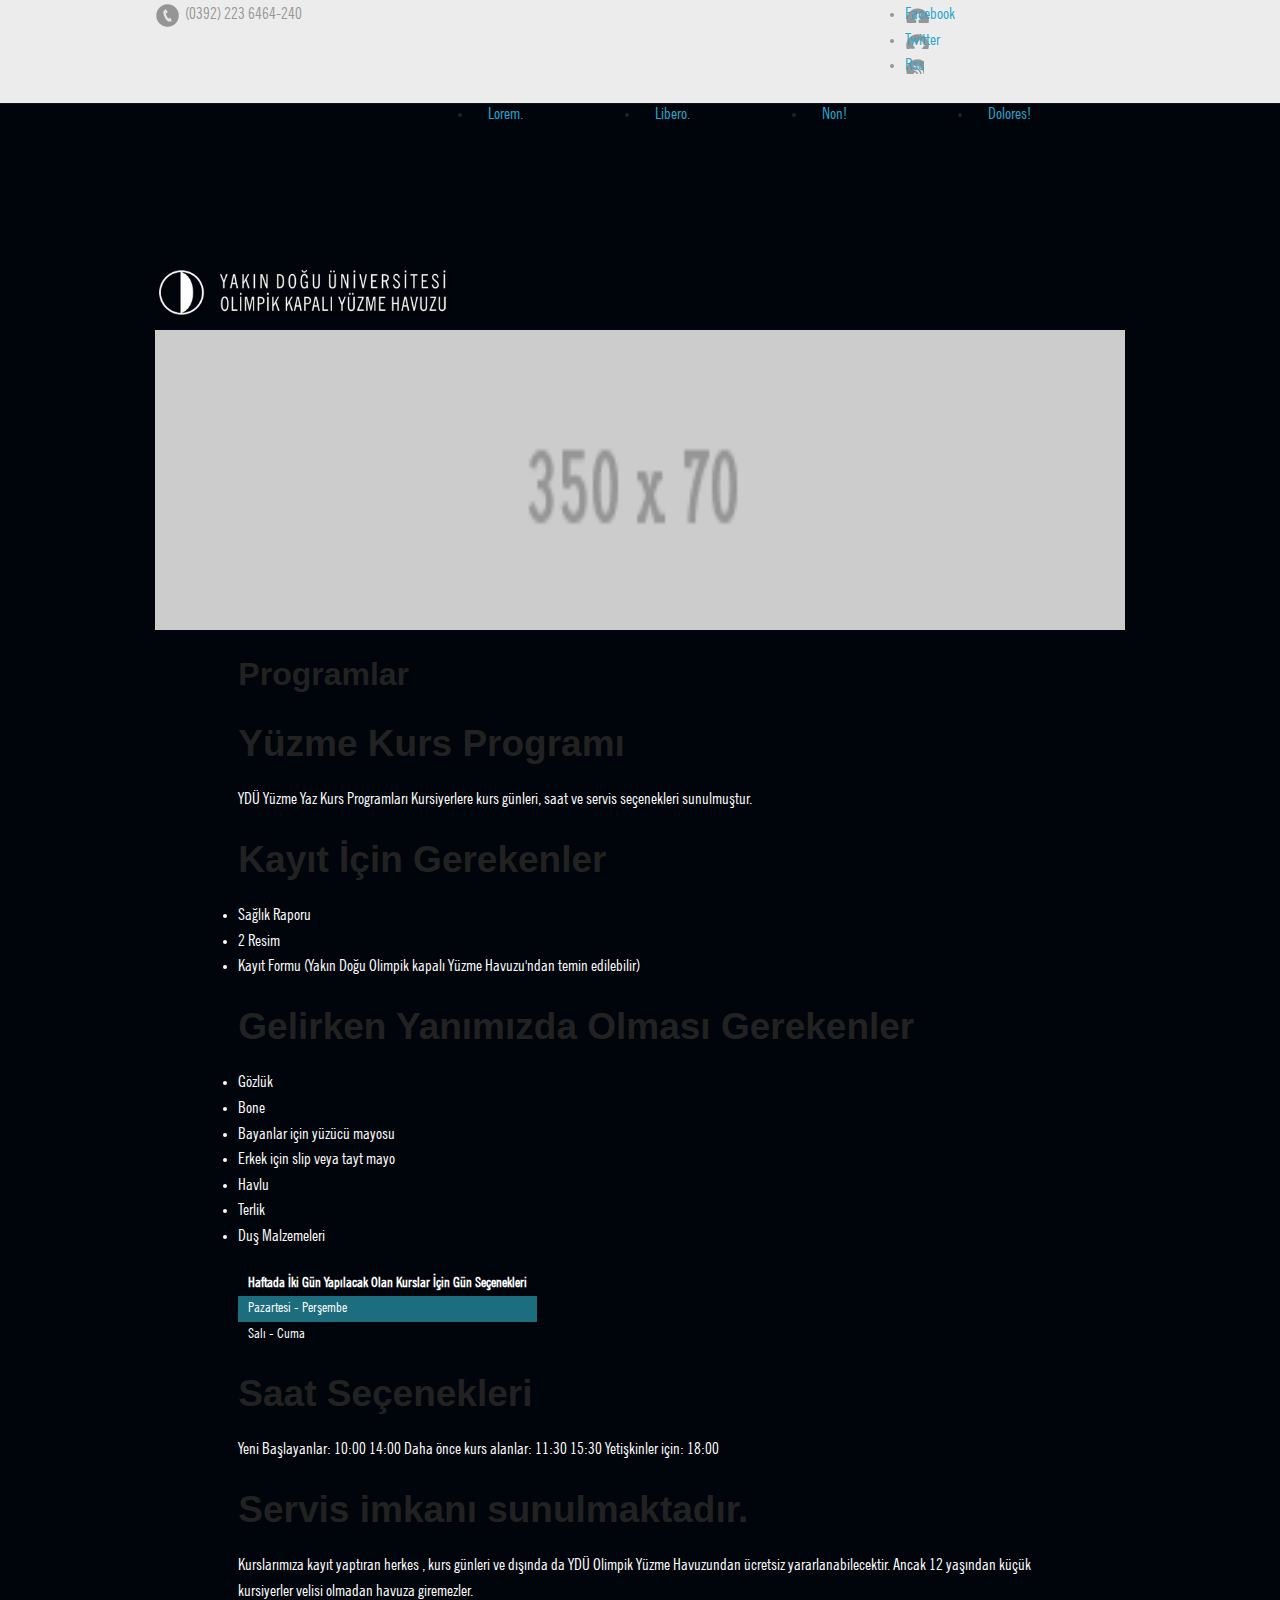
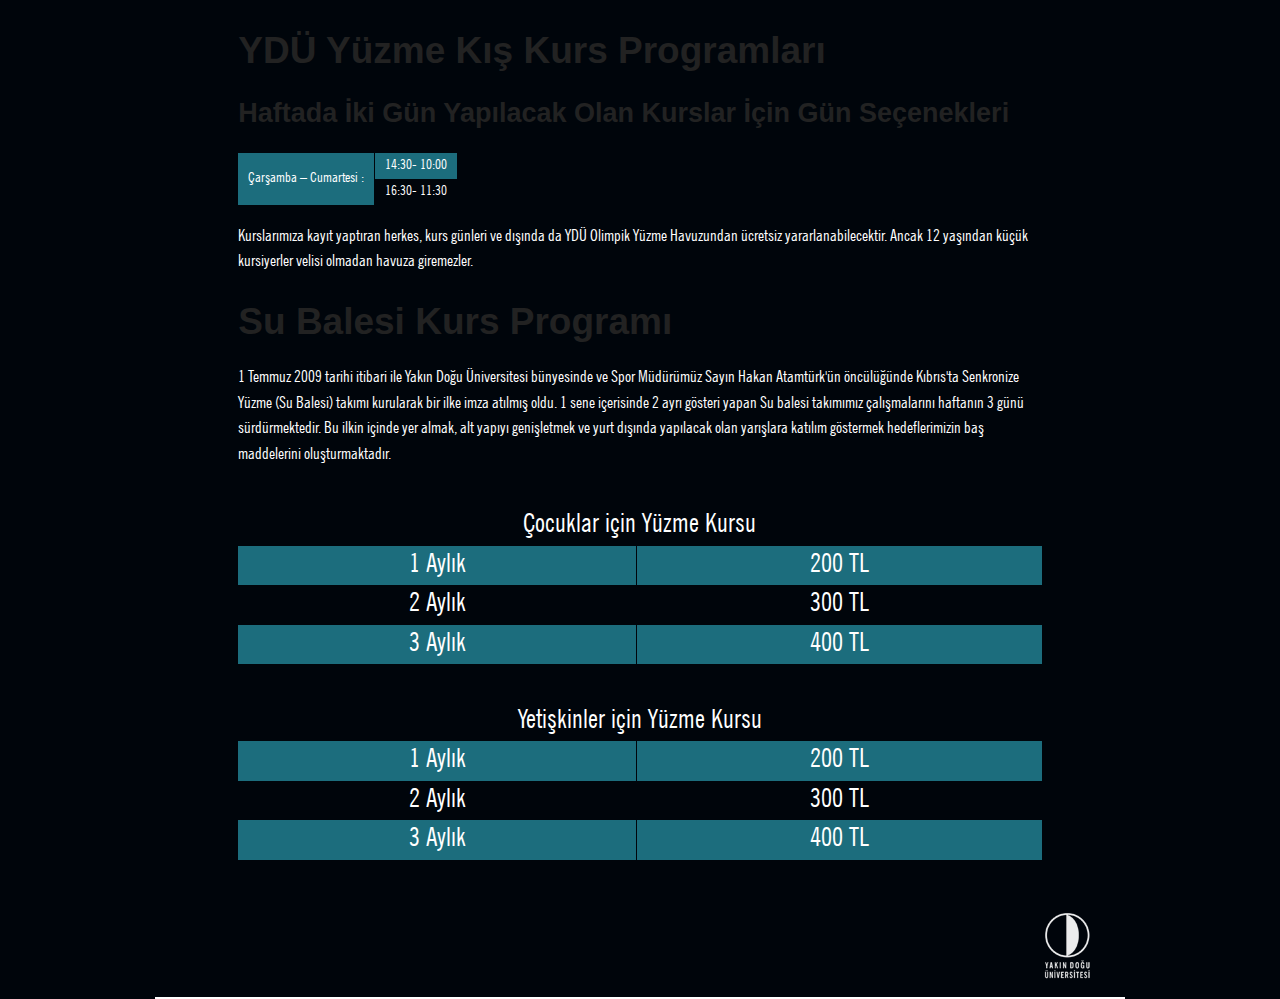
==== inner-page.html @ 04f7097b "containg project --- SMACSS is not applied completely" ====
<!DOCTYPE html>
<!--[if IE 8]>               <html class="no-js lt-ie9" lang="en" > <![endif]-->
<!--[if gt IE 8]><!-->
<html class="no-js" lang="en">
    <!--<![endif]-->
    <head>
        <meta charset="utf-8" />
        <meta name="viewport" content="width=device-width" />
    <title>Yakın Doğu Üniversitesi Olimpik Kapalı Yüzme Havuzu</title>
    <link rel="stylesheet" href="stylesheets/styles.css" />

</head>
<body>
    <nav class="l-nav">
        <div class="row">
            <div class="large-12 columns">
                <div class="row">
                    <div class="large-9 columns">
                        <span class="sprite-phone">(0392) 223 6464-240</span>
                    </div>
                    <div class="large-3 columns">
                        <ul class="social">
                            <li><a class="sprite-facebook" href="#">Facebook</a></li>
                            <li><a class="sprite-twitter" href="#">Twitter</a></li>
                            <li><a class="sprite-rss" href="#">Rss</a></li>
                        </ul>
                    </div>
                </div>
            </div>
        </div>
    </nav>

    <header class="l-header">
        <div class="main-bar" style="overflow: hidden;">
            <div class="row">
                <div class="large-4 columns">
                    <video class="background-video" autoplay="autoplay" loop muted>
                        <source src="img/video.mp4" type="video/mp4">
                    </video>
                    <div class="video-layer"></div>
                    <div class="logo">
                        <a href="#"><img alt="Swimming Pool" src="img/ydu_havuz_logo.png" /></a>
                    </div>
                </div>
                <div class="large-8 columns">
                    <nav class="menu">
                        <ul class="row">
                            <li class="large-3 columns"><a href="#">Lorem.</a></li>
                            <li class="large-3 columns"><a href="#">Libero.</a></li>
                            <li class="large-3 columns"><a href="#">Non!</a></li>
                            <li class="large-3 columns"><a href="#">Dolores!</a></li>
                        </ul>
                    </nav>
                </div>
            </div>
        </div>
    </header>
    <!-- Content's Div  -->
<section class="home">
    <div class="row">
        <div class="large-12 columns">
            <div class="intro"><img class="intro-img" src="img/n.gif" />
                <div class="row">
                    <div class="large-10 large-offset-1 columns">
                        <h1>Programlar</h1>
                        <h2>Yüzme Kurs Programı</h2>
                        <p>YDÜ Yüzme Yaz Kurs Programları Kursiyerlere kurs günleri, saat ve servis seçenekleri sunulmuştur.</p>
                        <h2>Kayıt İçin Gerekenler</h2>
                        <ul>
                            <li>Sağlık Raporu</li>
                            <li>2 Resim</li>
                            <li>Kayıt Formu (Yakın Doğu Olimpik kapalı Yüzme Havuzu'ndan temin edilebilir)</li>
                        </ul>
                        <h2>Gelirken Yanımızda Olması Gerekenler</h2>
                        <ul>
                            <li>Gözlük</li>
                            <li>Bone</li>
                            <li>Bayanlar için yüzücü mayosu</li>
                            <li>Erkek için slip veya tayt mayo</li>
                            <li>Havlu</li>
                            <li>Terlik</li>
                            <li>Duş Malzemeleri</li>
                        </ul>

                        <table>
                            <thead>
                                <tr><th>Haftada İki Gün Yapılacak Olan Kurslar İçin Gün Seçenekleri</th></tr>
                            </thead>
                            <tbody>
                                <tr>
                                    <td>Pazartesi - Perşembe</td>
                                </tr>
                                <tr>
                                    <td>Salı - Cuma</td>
                                </tr>
                            </tbody>
                        </table>
                        <h2>Saat Seçenekleri</h2>
                        <p>Yeni Başlayanlar: 10:00 14:00
                            Daha önce kurs alanlar: 11:30 15:30
                            Yetişkinler için: 18:00
                        </p>

                        <h2>Servis imkanı sunulmaktadır.</h2>
                        <p>Kurslarımıza kayıt yaptıran herkes , kurs günleri ve dışında da YDÜ Olimpik Yüzme Havuzundan ücretsiz yararlanabilecektir. Ancak 12 yaşından küçük kursiyerler velisi olmadan havuza giremezler.</p>
                        <h2>YDÜ Yüzme Kış Kurs Programları</h2>
                        <h3>Haftada İki Gün Yapılacak Olan Kurslar İçin Gün Seçenekleri</h3>
                        <table>
                            <tbody>
                                <tr >
                                    <td rowspan="2">Çarşamba – Cumartesi :</td>
                                    <td>14:30- 10:00</td>
                                </tr>
                                <tr>
                                    <td>16:30- 11:30</td>
                                </tr>
                            </tbody>
                        </table>
                        <p>Kurslarımıza kayıt yaptıran herkes, kurs günleri ve dışında da YDÜ Olimpik Yüzme Havuzundan ücretsiz yararlanabilecektir. Ancak 12 yaşından küçük kursiyerler velisi olmadan havuza giremezler.</p>
                        <h2>Su Balesi Kurs Programı</h2>
                        <p>1 Temmuz 2009 tarihi itibari ile Yakın Doğu Üniversitesi bünyesinde ve Spor Müdürümüz Sayın Hakan Atamtürk'ün öncülüğünde Kıbrıs'ta Senkronize Yüzme (Su Balesi) takımı kurularak bir ilke imza atılmış oldu. 1 sene içerisinde 2 ayrı gösteri yapan Su balesi takımımız çalışmalarını haftanın 3 günü sürdürmektedir. Bu ilkin içinde yer almak, alt yapıyı genişletmek ve yurt dışında yapılacak olan yarışlara katılım göstermek hedeflerimizin baş maddelerini oluşturmaktadır.</p>
                        <table class="table">
                            <thead>
                                <tr>
                                    <th colspan="2">Çocuklar için Yüzme Kursu</th>
                                </tr>
                            </thead>
                            <tbody>
                                <tr>
                                    <td>1 Aylık</td>
                                    <td>200 TL</td>
                                </tr>
                                <tr>
                                    <td>2 Aylık</td>
                                    <td>300 TL</td>
                                </tr>
                                <tr>
                                    <td>3 Aylık</td>
                                    <td>400 TL</td>
                                </tr>
                            </tbody>
                        </table>
                        <table class="table">
                            <thead>
                                <tr>
                                    <th colspan="2">Yetişkinler için Yüzme Kursu</th>
                                </tr>
                            </thead>
                            <tbody>
                                <tr>
                                    <td>1 Aylık</td>
                                    <td>200 TL</td>
                                </tr>
                                <tr>
                                    <td>2 Aylık</td>
                                    <td>300 TL</td>
                                </tr>
                                <tr>
                                    <td>3 Aylık</td>
                                    <td>400 TL</td>
                                </tr>
                            </tbody>
                        </table>
                    </div> <!-- large-10 offset-1 -->
                </div>
                <div class="intro-neu-link"><a href="#"><div class="sprite-ydu_logo"></div></a></div>

            </div>  <!-- intro -->
            <div class="border"></div>
        </div>
    </div>
</section>

</body>
</html>
---- stylesheets/styles.css ----
/*  
	Theme Name: Swimming Pool
	Theme URI: http://soffile.com
	Description: Olympic Swimming Pool for Near East University
	Author: Danish Raza
	Author URI: http://soffile.com
	Version: 1.0.1
	Created on :  Fir Jun 28, 19: 47: 30
	Tags: swimming pool, olympic swimming pool,responsive theme, cyprus pool,cyprus swimming pool
*/
*,
*:before,
*:after {
  -moz-box-sizing: border-box;
  -webkit-box-sizing: border-box;
  box-sizing: border-box;
}

html,
body {
  font-size: 100%;
}

body {
  background: white;
  color: #222222;
  padding: 0;
  margin: 0;
  font-family: "Helvetica Neue", "Helvetica", Helvetica, Arial, sans-serif;
  font-weight: normal;
  font-style: normal;
  line-height: 1;
  position: relative;
  cursor: default;
}

a:hover {
  cursor: pointer;
}

a:focus {
  outline: none;
}

img,
object,
embed {
  max-width: 100%;
  height: auto;
}

object,
embed {
  height: 100%;
}

img {
  -ms-interpolation-mode: bicubic;
}

#map_canvas img,
#map_canvas embed,
#map_canvas object,
.map_canvas img,
.map_canvas embed,
.map_canvas object {
  max-width: none !important;
}

.left {
  float: left !important;
}

.right {
  float: right !important;
}

.text-left {
  text-align: left !important;
}

.text-right {
  text-align: right !important;
}

.text-center {
  text-align: center !important;
}

.text-justify {
  text-align: justify !important;
}

.hide {
  display: none;
}

.antialiased {
  -webkit-font-smoothing: antialiased;
}

img {
  display: inline-block;
  vertical-align: middle;
}

textarea {
  height: auto;
  min-height: 50px;
}

select {
  width: 100%;
}

/* Grid HTML Classes */
.row {
  width: 100%;
  margin-left: auto;
  margin-right: auto;
  margin-top: 0;
  margin-bottom: 0;
  max-width: 62.5em;
  *zoom: 1;
}
.row:before, .row:after {
  content: " ";
  display: table;
}
.row:after {
  clear: both;
}
.row.collapse .column,
.row.collapse .columns {
  position: relative;
  padding-left: 0;
  padding-right: 0;
  float: left;
}
.row .row {
  width: auto;
  margin-left: -0.9375em;
  margin-right: -0.9375em;
  margin-top: 0;
  margin-bottom: 0;
  max-width: none;
  *zoom: 1;
}
.row .row:before, .row .row:after {
  content: " ";
  display: table;
}
.row .row:after {
  clear: both;
}
.row .row.collapse {
  width: auto;
  margin: 0;
  max-width: none;
  *zoom: 1;
}
.row .row.collapse:before, .row .row.collapse:after {
  content: " ";
  display: table;
}
.row .row.collapse:after {
  clear: both;
}

.column,
.columns {
  position: relative;
  padding-left: 0.9375em;
  padding-right: 0.9375em;
  width: 100%;
  float: left;
}

@media only screen {
  .column,
  .columns {
    position: relative;
    padding-left: 0.9375em;
    padding-right: 0.9375em;
    float: left;
  }

  .small-1 {
    position: relative;
    width: 8.33333%;
  }

  .small-2 {
    position: relative;
    width: 16.66667%;
  }

  .small-3 {
    position: relative;
    width: 25%;
  }

  .small-4 {
    position: relative;
    width: 33.33333%;
  }

  .small-5 {
    position: relative;
    width: 41.66667%;
  }

  .small-6 {
    position: relative;
    width: 50%;
  }

  .small-7 {
    position: relative;
    width: 58.33333%;
  }

  .small-8 {
    position: relative;
    width: 66.66667%;
  }

  .small-9 {
    position: relative;
    width: 75%;
  }

  .small-10 {
    position: relative;
    width: 83.33333%;
  }

  .small-11 {
    position: relative;
    width: 91.66667%;
  }

  .small-12 {
    position: relative;
    width: 100%;
  }

  .small-offset-0 {
    position: relative;
    margin-left: 0%;
  }

  .small-offset-1 {
    position: relative;
    margin-left: 8.33333%;
  }

  .small-offset-2 {
    position: relative;
    margin-left: 16.66667%;
  }

  .small-offset-3 {
    position: relative;
    margin-left: 25%;
  }

  .small-offset-4 {
    position: relative;
    margin-left: 33.33333%;
  }

  .small-offset-5 {
    position: relative;
    margin-left: 41.66667%;
  }

  .small-offset-6 {
    position: relative;
    margin-left: 50%;
  }

  .small-offset-7 {
    position: relative;
    margin-left: 58.33333%;
  }

  .small-offset-8 {
    position: relative;
    margin-left: 66.66667%;
  }

  .small-offset-9 {
    position: relative;
    margin-left: 75%;
  }

  .small-offset-10 {
    position: relative;
    margin-left: 83.33333%;
  }

  [class*="column"] + [class*="column"]:last-child {
    float: right;
  }

  [class*="column"] + [class*="column"].end {
    float: left;
  }

  .column.small-centered,
  .columns.small-centered {
    position: relative;
    margin-left: auto;
    margin-right: auto;
    float: none !important;
  }
}
/* Styles for screens that are atleast 768px; */
@media only screen and (min-width: 768px) {
  .large-1 {
    position: relative;
    width: 8.33333%;
  }

  .large-2 {
    position: relative;
    width: 16.66667%;
  }

  .large-3 {
    position: relative;
    width: 25%;
  }

  .large-4 {
    position: relative;
    width: 33.33333%;
  }

  .large-5 {
    position: relative;
    width: 41.66667%;
  }

  .large-6 {
    position: relative;
    width: 50%;
  }

  .large-7 {
    position: relative;
    width: 58.33333%;
  }

  .large-8 {
    position: relative;
    width: 66.66667%;
  }

  .large-9 {
    position: relative;
    width: 75%;
  }

  .large-10 {
    position: relative;
    width: 83.33333%;
  }

  .large-11 {
    position: relative;
    width: 91.66667%;
  }

  .large-12 {
    position: relative;
    width: 100%;
  }

  .row .large-offset-0 {
    position: relative;
    margin-left: 0%;
  }

  .row .large-offset-1 {
    position: relative;
    margin-left: 8.33333%;
  }

  .row .large-offset-2 {
    position: relative;
    margin-left: 16.66667%;
  }

  .row .large-offset-3 {
    position: relative;
    margin-left: 25%;
  }

  .row .large-offset-4 {
    position: relative;
    margin-left: 33.33333%;
  }

  .row .large-offset-5 {
    position: relative;
    margin-left: 41.66667%;
  }

  .row .large-offset-6 {
    position: relative;
    margin-left: 50%;
  }

  .row .large-offset-7 {
    position: relative;
    margin-left: 58.33333%;
  }

  .row .large-offset-8 {
    position: relative;
    margin-left: 66.66667%;
  }

  .row .large-offset-9 {
    position: relative;
    margin-left: 75%;
  }

  .row .large-offset-10 {
    position: relative;
    margin-left: 83.33333%;
  }

  .row .large-offset-11 {
    position: relative;
    margin-left: 91.66667%;
  }

  .push-1 {
    position: relative;
    left: 8.33333%;
    right: auto;
  }

  .pull-1 {
    position: relative;
    right: 8.33333%;
    left: auto;
  }

  .push-2 {
    position: relative;
    left: 16.66667%;
    right: auto;
  }

  .pull-2 {
    position: relative;
    right: 16.66667%;
    left: auto;
  }

  .push-3 {
    position: relative;
    left: 25%;
    right: auto;
  }

  .pull-3 {
    position: relative;
    right: 25%;
    left: auto;
  }

  .push-4 {
    position: relative;
    left: 33.33333%;
    right: auto;
  }

  .pull-4 {
    position: relative;
    right: 33.33333%;
    left: auto;
  }

  .push-5 {
    position: relative;
    left: 41.66667%;
    right: auto;
  }

  .pull-5 {
    position: relative;
    right: 41.66667%;
    left: auto;
  }

  .push-6 {
    position: relative;
    left: 50%;
    right: auto;
  }

  .pull-6 {
    position: relative;
    right: 50%;
    left: auto;
  }

  .push-7 {
    position: relative;
    left: 58.33333%;
    right: auto;
  }

  .pull-7 {
    position: relative;
    right: 58.33333%;
    left: auto;
  }

  .push-8 {
    position: relative;
    left: 66.66667%;
    right: auto;
  }

  .pull-8 {
    position: relative;
    right: 66.66667%;
    left: auto;
  }

  .push-9 {
    position: relative;
    left: 75%;
    right: auto;
  }

  .pull-9 {
    position: relative;
    right: 75%;
    left: auto;
  }

  .push-10 {
    position: relative;
    left: 83.33333%;
    right: auto;
  }

  .pull-10 {
    position: relative;
    right: 83.33333%;
    left: auto;
  }

  .push-11 {
    position: relative;
    left: 91.66667%;
    right: auto;
  }

  .pull-11 {
    position: relative;
    right: 91.66667%;
    left: auto;
  }

  .column.large-centered,
  .columns.large-centered {
    position: relative;
    margin-left: auto;
    margin-right: auto;
    float: none !important;
  }

  .column.large-uncentered,
  .columns.large-uncentered {
    margin-left: 0;
    margin-right: 0;
    float: left !important;
  }

  .column.large-uncentered.opposite,
  .columns.large-uncentered.opposite {
    float: right !important;
  }
}
/* Foundation Visibility HTML Classes */
.show-for-small,
.show-for-medium-down,
.show-for-large-down {
  display: inherit !important;
}

.show-for-medium,
.show-for-medium-up,
.show-for-large,
.show-for-large-up,
.show-for-xlarge {
  display: none !important;
}

.hide-for-medium,
.hide-for-medium-up,
.hide-for-large,
.hide-for-large-up,
.hide-for-xlarge {
  display: inherit !important;
}

.hide-for-small,
.hide-for-medium-down,
.hide-for-large-down {
  display: none !important;
}

/* Specific visilbity for tables */
table.show-for-small, table.show-for-medium-down, table.show-for-large-down, table.hide-for-medium, table.hide-for-medium-up, table.hide-for-large, table.hide-for-large-up, table.hide-for-xlarge {
  display: table;
}

thead.show-for-small, thead.show-for-medium-down, thead.show-for-large-down, thead.hide-for-medium, thead.hide-for-medium-up, thead.hide-for-large, thead.hide-for-large-up, thead.hide-for-xlarge {
  display: table-header-group !important;
}

tbody.show-for-small, tbody.show-for-medium-down, tbody.show-for-large-down, tbody.hide-for-medium, tbody.hide-for-medium-up, tbody.hide-for-large, tbody.hide-for-large-up, tbody.hide-for-xlarge {
  display: table-row-group !important;
}

tr.show-for-small, tr.show-for-medium-down, tr.show-for-large-down, tr.hide-for-medium, tr.hide-for-medium-up, tr.hide-for-large, tr.hide-for-large-up, tr.hide-for-xlarge {
  display: table-row !important;
}

td.show-for-small, td.show-for-medium-down, td.show-for-large-down, td.hide-for-medium, td.hide-for-medium-up, td.hide-for-large, td.hide-for-large-up, td.hide-for-xlarge,
th.show-for-small,
th.show-for-medium-down,
th.show-for-large-down,
th.hide-for-medium,
th.hide-for-medium-up,
th.hide-for-large,
th.hide-for-large-up,
th.hide-for-xlarge {
  display: table-cell !important;
}

/* Medium Displays: 768px - 1279px */
@media only screen and (min-width: 768px) {
  .show-for-medium,
  .show-for-medium-up {
    display: inherit !important;
  }

  .show-for-small {
    display: none !important;
  }

  .hide-for-small {
    display: inherit !important;
  }

  .hide-for-medium,
  .hide-for-medium-up {
    display: none !important;
  }

  /* Specific visilbity for tables */
  table.show-for-medium, table.show-for-medium-up, table.hide-for-small {
    display: table;
  }

  thead.show-for-medium, thead.show-for-medium-up, thead.hide-for-small {
    display: table-header-group !important;
  }

  tbody.show-for-medium, tbody.show-for-medium-up, tbody.hide-for-small {
    display: table-row-group !important;
  }

  tr.show-for-medium, tr.show-for-medium-up, tr.hide-for-small {
    display: table-row !important;
  }

  td.show-for-medium, td.show-for-medium-up, td.hide-for-small,
  th.show-for-medium,
  th.show-for-medium-up,
  th.hide-for-small {
    display: table-cell !important;
  }
}
/* Large Displays: 1280px - 1440px */
@media only screen and (min-width: 1280px) {
  .show-for-large,
  .show-for-large-up {
    display: inherit !important;
  }

  .show-for-medium,
  .show-for-medium-down {
    display: none !important;
  }

  .hide-for-medium,
  .hide-for-medium-down {
    display: inherit !important;
  }

  .hide-for-large,
  .hide-for-large-up {
    display: none !important;
  }

  /* Specific visilbity for tables */
  table.show-for-large, table.show-for-large-up, table.hide-for-medium, table.hide-for-medium-down {
    display: table;
  }

  thead.show-for-large, thead.show-for-large-up, thead.hide-for-medium, thead.hide-for-medium-down {
    display: table-header-group !important;
  }

  tbody.show-for-large, tbody.show-for-large-up, tbody.hide-for-medium, tbody.hide-for-medium-down {
    display: table-row-group !important;
  }

  tr.show-for-large, tr.show-for-large-up, tr.hide-for-medium, tr.hide-for-medium-down {
    display: table-row !important;
  }

  td.show-for-large, td.show-for-large-up, td.hide-for-medium, td.hide-for-medium-down,
  th.show-for-large,
  th.show-for-large-up,
  th.hide-for-medium,
  th.hide-for-medium-down {
    display: table-cell !important;
  }
}
/* X-Large Displays: 1400px and up */
@media only screen and (min-width: 1440px) {
  .show-for-xlarge {
    display: inherit !important;
  }

  .show-for-large,
  .show-for-large-down {
    display: none !important;
  }

  .hide-for-large,
  .hide-for-large-down {
    display: inherit !important;
  }

  .hide-for-xlarge {
    display: none !important;
  }

  /* Specific visilbity for tables */
  table.show-for-xlarge, table.hide-for-large, table.hide-for-large-down {
    display: table;
  }

  thead.show-for-xlarge, thead.hide-for-large, thead.hide-for-large-down {
    display: table-header-group !important;
  }

  tbody.show-for-xlarge, tbody.hide-for-large, tbody.hide-for-large-down {
    display: table-row-group !important;
  }

  tr.show-for-xlarge, tr.hide-for-large, tr.hide-for-large-down {
    display: table-row !important;
  }

  td.show-for-xlarge, td.hide-for-large, td.hide-for-large-down,
  th.show-for-xlarge,
  th.hide-for-large,
  th.hide-for-large-down {
    display: table-cell !important;
  }
}
/* Orientation targeting */
.show-for-landscape,
.hide-for-portrait {
  display: inherit !important;
}

.hide-for-landscape,
.show-for-portrait {
  display: none !important;
}

/* Specific visilbity for tables */
table.hide-for-landscape, table.show-for-portrait {
  display: table;
}

thead.hide-for-landscape, thead.show-for-portrait {
  display: table-header-group !important;
}

tbody.hide-for-landscape, tbody.show-for-portrait {
  display: table-row-group !important;
}

tr.hide-for-landscape, tr.show-for-portrait {
  display: table-row !important;
}

td.hide-for-landscape, td.show-for-portrait,
th.hide-for-landscape,
th.show-for-portrait {
  display: table-cell !important;
}

@media only screen and (orientation: landscape) {
  .show-for-landscape,
  .hide-for-portrait {
    display: inherit !important;
  }

  .hide-for-landscape,
  .show-for-portrait {
    display: none !important;
  }

  /* Specific visilbity for tables */
  table.show-for-landscape, table.hide-for-portrait {
    display: table;
  }

  thead.show-for-landscape, thead.hide-for-portrait {
    display: table-header-group !important;
  }

  tbody.show-for-landscape, tbody.hide-for-portrait {
    display: table-row-group !important;
  }

  tr.show-for-landscape, tr.hide-for-portrait {
    display: table-row !important;
  }

  td.show-for-landscape, td.hide-for-portrait,
  th.show-for-landscape,
  th.hide-for-portrait {
    display: table-cell !important;
  }
}
@media only screen and (orientation: portrait) {
  .show-for-portrait,
  .hide-for-landscape {
    display: inherit !important;
  }

  .hide-for-portrait,
  .show-for-landscape {
    display: none !important;
  }

  /* Specific visilbity for tables */
  table.show-for-portrait, table.hide-for-landscape {
    display: table;
  }

  thead.show-for-portrait, thead.hide-for-landscape {
    display: table-header-group !important;
  }

  tbody.show-for-portrait, tbody.hide-for-landscape {
    display: table-row-group !important;
  }

  tr.show-for-portrait, tr.hide-for-landscape {
    display: table-row !important;
  }

  td.show-for-portrait, td.hide-for-landscape,
  th.show-for-portrait,
  th.hide-for-landscape {
    display: table-cell !important;
  }
}
/* Touch-enabled device targeting */
.show-for-touch {
  display: none !important;
}

.hide-for-touch {
  display: inherit !important;
}

.touch .show-for-touch {
  display: inherit !important;
}

.touch .hide-for-touch {
  display: none !important;
}

/* Specific visilbity for tables */
table.hide-for-touch {
  display: table;
}

.touch table.show-for-touch {
  display: table;
}

thead.hide-for-touch {
  display: table-header-group !important;
}

.touch thead.show-for-touch {
  display: table-header-group !important;
}

tbody.hide-for-touch {
  display: table-row-group !important;
}

.touch tbody.show-for-touch {
  display: table-row-group !important;
}

tr.hide-for-touch {
  display: table-row !important;
}

.touch tr.show-for-touch {
  display: table-row !important;
}

td.hide-for-touch {
  display: table-cell !important;
}

.touch td.show-for-touch {
  display: table-cell !important;
}

th.hide-for-touch {
  display: table-cell !important;
}

.touch th.show-for-touch {
  display: table-cell !important;
}

/* Foundation Block Grids for below small breakpoint */
@media only screen {
  [class*="block-grid-"] {
    display: block;
    padding: 0;
    margin: 0 -0.625em;
    *zoom: 1;
  }
  [class*="block-grid-"]:before, [class*="block-grid-"]:after {
    content: " ";
    display: table;
  }
  [class*="block-grid-"]:after {
    clear: both;
  }
  [class*="block-grid-"] > li {
    display: inline;
    height: auto;
    float: left;
    padding: 0 0.625em 1.25em;
  }

  .small-block-grid-1 > li {
    width: 100%;
    padding: 0 0.625em 1.25em;
  }
  .small-block-grid-1 > li:nth-of-type(n) {
    clear: none;
  }
  .small-block-grid-1 > li:nth-of-type(1n+1) {
    clear: both;
  }

  .small-block-grid-2 > li {
    width: 50%;
    padding: 0 0.625em 1.25em;
  }
  .small-block-grid-2 > li:nth-of-type(n) {
    clear: none;
  }
  .small-block-grid-2 > li:nth-of-type(2n+1) {
    clear: both;
  }

  .small-block-grid-3 > li {
    width: 33.33333%;
    padding: 0 0.625em 1.25em;
  }
  .small-block-grid-3 > li:nth-of-type(n) {
    clear: none;
  }
  .small-block-grid-3 > li:nth-of-type(3n+1) {
    clear: both;
  }

  .small-block-grid-4 > li {
    width: 25%;
    padding: 0 0.625em 1.25em;
  }
  .small-block-grid-4 > li:nth-of-type(n) {
    clear: none;
  }
  .small-block-grid-4 > li:nth-of-type(4n+1) {
    clear: both;
  }

  .small-block-grid-5 > li {
    width: 20%;
    padding: 0 0.625em 1.25em;
  }
  .small-block-grid-5 > li:nth-of-type(n) {
    clear: none;
  }
  .small-block-grid-5 > li:nth-of-type(5n+1) {
    clear: both;
  }

  .small-block-grid-6 > li {
    width: 16.66667%;
    padding: 0 0.625em 1.25em;
  }
  .small-block-grid-6 > li:nth-of-type(n) {
    clear: none;
  }
  .small-block-grid-6 > li:nth-of-type(6n+1) {
    clear: both;
  }

  .small-block-grid-7 > li {
    width: 14.28571%;
    padding: 0 0.625em 1.25em;
  }
  .small-block-grid-7 > li:nth-of-type(n) {
    clear: none;
  }
  .small-block-grid-7 > li:nth-of-type(7n+1) {
    clear: both;
  }

  .small-block-grid-8 > li {
    width: 12.5%;
    padding: 0 0.625em 1.25em;
  }
  .small-block-grid-8 > li:nth-of-type(n) {
    clear: none;
  }
  .small-block-grid-8 > li:nth-of-type(8n+1) {
    clear: both;
  }

  .small-block-grid-9 > li {
    width: 11.11111%;
    padding: 0 0.625em 1.25em;
  }
  .small-block-grid-9 > li:nth-of-type(n) {
    clear: none;
  }
  .small-block-grid-9 > li:nth-of-type(9n+1) {
    clear: both;
  }

  .small-block-grid-10 > li {
    width: 10%;
    padding: 0 0.625em 1.25em;
  }
  .small-block-grid-10 > li:nth-of-type(n) {
    clear: none;
  }
  .small-block-grid-10 > li:nth-of-type(10n+1) {
    clear: both;
  }

  .small-block-grid-11 > li {
    width: 9.09091%;
    padding: 0 0.625em 1.25em;
  }
  .small-block-grid-11 > li:nth-of-type(n) {
    clear: none;
  }
  .small-block-grid-11 > li:nth-of-type(11n+1) {
    clear: both;
  }

  .small-block-grid-12 > li {
    width: 8.33333%;
    padding: 0 0.625em 1.25em;
  }
  .small-block-grid-12 > li:nth-of-type(n) {
    clear: none;
  }
  .small-block-grid-12 > li:nth-of-type(12n+1) {
    clear: both;
  }
}
/* Foundation Block Grids for above small breakpoint */
@media only screen and (min-width: 768px) {
  /* Remove small grid clearing */
  .small-block-grid-1 > li:nth-of-type(1n+1) {
    clear: none;
  }

  .small-block-grid-2 > li:nth-of-type(2n+1) {
    clear: none;
  }

  .small-block-grid-3 > li:nth-of-type(3n+1) {
    clear: none;
  }

  .small-block-grid-4 > li:nth-of-type(4n+1) {
    clear: none;
  }

  .small-block-grid-5 > li:nth-of-type(5n+1) {
    clear: none;
  }

  .small-block-grid-6 > li:nth-of-type(6n+1) {
    clear: none;
  }

  .small-block-grid-7 > li:nth-of-type(7n+1) {
    clear: none;
  }

  .small-block-grid-8 > li:nth-of-type(8n+1) {
    clear: none;
  }

  .small-block-grid-9 > li:nth-of-type(9n+1) {
    clear: none;
  }

  .small-block-grid-10 > li:nth-of-type(10n+1) {
    clear: none;
  }

  .small-block-grid-11 > li:nth-of-type(11n+1) {
    clear: none;
  }

  .small-block-grid-12 > li:nth-of-type(12n+1) {
    clear: none;
  }

  .large-block-grid-1 > li {
    width: 100%;
    padding: 0 0.625em 1.25em;
  }
  .large-block-grid-1 > li:nth-of-type(n) {
    clear: none;
  }
  .large-block-grid-1 > li:nth-of-type(1n+1) {
    clear: both;
  }

  .large-block-grid-2 > li {
    width: 50%;
    padding: 0 0.625em 1.25em;
  }
  .large-block-grid-2 > li:nth-of-type(n) {
    clear: none;
  }
  .large-block-grid-2 > li:nth-of-type(2n+1) {
    clear: both;
  }

  .large-block-grid-3 > li {
    width: 33.33333%;
    padding: 0 0.625em 1.25em;
  }
  .large-block-grid-3 > li:nth-of-type(n) {
    clear: none;
  }
  .large-block-grid-3 > li:nth-of-type(3n+1) {
    clear: both;
  }

  .large-block-grid-4 > li {
    width: 25%;
    padding: 0 0.625em 1.25em;
  }
  .large-block-grid-4 > li:nth-of-type(n) {
    clear: none;
  }
  .large-block-grid-4 > li:nth-of-type(4n+1) {
    clear: both;
  }

  .large-block-grid-5 > li {
    width: 20%;
    padding: 0 0.625em 1.25em;
  }
  .large-block-grid-5 > li:nth-of-type(n) {
    clear: none;
  }
  .large-block-grid-5 > li:nth-of-type(5n+1) {
    clear: both;
  }

  .large-block-grid-6 > li {
    width: 16.66667%;
    padding: 0 0.625em 1.25em;
  }
  .large-block-grid-6 > li:nth-of-type(n) {
    clear: none;
  }
  .large-block-grid-6 > li:nth-of-type(6n+1) {
    clear: both;
  }

  .large-block-grid-7 > li {
    width: 14.28571%;
    padding: 0 0.625em 1.25em;
  }
  .large-block-grid-7 > li:nth-of-type(n) {
    clear: none;
  }
  .large-block-grid-7 > li:nth-of-type(7n+1) {
    clear: both;
  }

  .large-block-grid-8 > li {
    width: 12.5%;
    padding: 0 0.625em 1.25em;
  }
  .large-block-grid-8 > li:nth-of-type(n) {
    clear: none;
  }
  .large-block-grid-8 > li:nth-of-type(8n+1) {
    clear: both;
  }

  .large-block-grid-9 > li {
    width: 11.11111%;
    padding: 0 0.625em 1.25em;
  }
  .large-block-grid-9 > li:nth-of-type(n) {
    clear: none;
  }
  .large-block-grid-9 > li:nth-of-type(9n+1) {
    clear: both;
  }

  .large-block-grid-10 > li {
    width: 10%;
    padding: 0 0.625em 1.25em;
  }
  .large-block-grid-10 > li:nth-of-type(n) {
    clear: none;
  }
  .large-block-grid-10 > li:nth-of-type(10n+1) {
    clear: both;
  }

  .large-block-grid-11 > li {
    width: 9.09091%;
    padding: 0 0.625em 1.25em;
  }
  .large-block-grid-11 > li:nth-of-type(n) {
    clear: none;
  }
  .large-block-grid-11 > li:nth-of-type(11n+1) {
    clear: both;
  }

  .large-block-grid-12 > li {
    width: 8.33333%;
    padding: 0 0.625em 1.25em;
  }
  .large-block-grid-12 > li:nth-of-type(n) {
    clear: none;
  }
  .large-block-grid-12 > li:nth-of-type(12n+1) {
    clear: both;
  }
}
p.lead {
  font-size: 1.21875em;
  line-height: 1.6;
}

.subheader {
  line-height: 1.4;
  color: #6f6f6f;
  font-weight: 300;
  margin-top: 0.2em;
  margin-bottom: 0.5em;
}

/* Typography resets */
div,
dl,
dt,
dd,
ul,
ol,
li,
h1,
h2,
h3,
h4,
h5,
h6,
pre,
form,
p,
blockquote,
th,
td {
  margin: 0;
  padding: 0;
  direction: ltr;
}

/* Default Link Styles */
a {
  color: #2ba6cb;
  text-decoration: none;
  line-height: inherit;
}
a:hover, a:focus {
  color: #2795b6;
}
a img {
  border: none;
}

/* Default paragraph styles */
p {
  font-family: inherit;
  font-weight: normal;
  font-size: 1em;
  line-height: 1.6;
  margin-bottom: 1.25em;
  text-rendering: optimizeLegibility;
}
p aside {
  font-size: 0.875em;
  line-height: 1.35;
  font-style: italic;
}

/* Default header styles */
h1, h2, h3, h4, h5, h6 {
  font-family: "Helvetica Neue", "Helvetica", Helvetica, Arial, sans-serif;
  font-weight: bold;
  font-style: normal;
  color: #222222;
  text-rendering: optimizeLegibility;
  margin-top: 0.2em;
  margin-bottom: 0.5em;
  line-height: 1.2125em;
}
h1 small, h2 small, h3 small, h4 small, h5 small, h6 small {
  font-size: 60%;
  color: #6f6f6f;
  line-height: 0;
}

h1 {
  font-size: 2.125em;
}

h2 {
  font-size: 1.6875em;
}

h3 {
  font-size: 1.375em;
}

h4 {
  font-size: 1.125em;
}

h5 {
  font-size: 1.125em;
}

h6 {
  font-size: 1em;
}

hr {
  border: solid #dddddd;
  border-width: 1px 0 0;
  clear: both;
  margin: 1.25em 0 1.1875em;
  height: 0;
}

/* Helpful Typography Defaults */
em,
i {
  font-style: italic;
  line-height: inherit;
}

strong,
b {
  font-weight: bold;
  line-height: inherit;
}

small {
  font-size: 60%;
  line-height: inherit;
}

code {
  font-family: Consolas, "Liberation Mono", Courier, monospace;
  font-weight: bold;
  color: #7f0a0c;
}

/* Lists */
ul,
ol,
dl {
  font-size: 1em;
  line-height: 1.6;
  margin-bottom: 1.25em;
  list-style-position: outside;
  font-family: inherit;
}

ul, ol {
  margin-left: 0;
}

/* Unordered Lists */
ul li ul,
ul li ol {
  margin-left: 1.25em;
  margin-bottom: 0;
  font-size: 1em;
  /* Override nested font-size change */
}
ul.square li ul, ul.circle li ul, ul.disc li ul {
  list-style: inherit;
}
ul.square {
  list-style-type: square;
}
ul.circle {
  list-style-type: circle;
}
ul.disc {
  list-style-type: disc;
}
ul.no-bullet {
  list-style: none;
}

/* Ordered Lists */
ol li ul,
ol li ol {
  margin-left: 1.25em;
  margin-bottom: 0;
}

/* Definition Lists */
dl dt {
  margin-bottom: 0.3em;
  font-weight: bold;
}
dl dd {
  margin-bottom: 0.75em;
}

/* Abbreviations */
abbr,
acronym {
  text-transform: uppercase;
  font-size: 90%;
  color: #222222;
  border-bottom: 1px dotted #dddddd;
  cursor: help;
}

abbr {
  text-transform: none;
}

/* Blockquotes */
blockquote {
  margin: 0 0 1.25em;
  padding: 0.5625em 1.25em 0 1.1875em;
  border-left: 1px solid #dddddd;
}
blockquote cite {
  display: block;
  font-size: 0.8125em;
  color: #555555;
}
blockquote cite:before {
  content: "\2014 \0020";
}
blockquote cite a,
blockquote cite a:visited {
  color: #555555;
}

blockquote,
blockquote p {
  line-height: 1.6;
  color: #6f6f6f;
}

/* Microformats */
.vcard {
  display: inline-block;
  margin: 0 0 1.25em 0;
  border: 1px solid #dddddd;
  padding: 0.625em 0.75em;
}
.vcard li {
  margin: 0;
  display: block;
}
.vcard .fn {
  font-weight: bold;
  font-size: 0.9375em;
}

.vevent .summary {
  font-weight: bold;
}
.vevent abbr {
  cursor: default;
  text-decoration: none;
  font-weight: bold;
  border: none;
  padding: 0 0.0625em;
}

@media only screen and (min-width: 768px) {
  h1, h2, h3, h4, h5, h6 {
    line-height: 1.4;
  }

  h1 {
    font-size: 2.75em;
  }

  h2 {
    font-size: 2.3125em;
  }

  h3 {
    font-size: 1.6875em;
  }

  h4 {
    font-size: 1.4375em;
  }
}
/*
 * Print styles.
 *
 * Inlined to avoid required HTTP connection: www.phpied.com/delay-loading-your-print-css/
 * Credit to Paul Irish and HTML5 Boilerplate (html5boilerplate.com)
*/
.print-only {
  display: none !important;
}

@media print {
  * {
    background: transparent !important;
    color: #000 !important;
    /* Black prints faster: h5bp.com/s */
    box-shadow: none !important;
    text-shadow: none !important;
  }

  a,
  a:visited {
    text-decoration: underline;
  }

  a[href]:after {
    content: " (" attr(href) ")";
  }

  abbr[title]:after {
    content: " (" attr(title) ")";
  }

  .ir a:after,
  a[href^="javascript:"]:after,
  a[href^="#"]:after {
    content: "";
  }

  pre,
  blockquote {
    border: 1px solid #999;
    page-break-inside: avoid;
  }

  thead {
    display: table-header-group;
    /* h5bp.com/t */
  }

  tr,
  img {
    page-break-inside: avoid;
  }

  img {
    max-width: 100% !important;
  }

  @page {
    margin: 0.5cm;
}

  p,
  h2,
  h3 {
    orphans: 3;
    widows: 3;
  }

  h2,
  h3 {
    page-break-after: avoid;
  }

  .hide-on-print {
    display: none !important;
  }

  .print-only {
    display: block !important;
  }

  .hide-for-print {
    display: none !important;
  }

  .show-for-print {
    display: inherit !important;
  }
}
button, .button {
  border-style: solid;
  border-width: 1px;
  cursor: pointer;
  font-family: inherit;
  font-weight: bold;
  line-height: 1;
  margin: 0 0 1.25em;
  position: relative;
  text-decoration: none;
  text-align: center;
  display: inline-block;
  padding-top: 0.75em;
  padding-right: 1.5em;
  padding-bottom: 0.8125em;
  padding-left: 1.5em;
  font-size: 1em;
  background-color: #2ba6cb;
  border-color: #2284a1;
  color: white;
}
button:hover, button:focus, .button:hover, .button:focus {
  background-color: #2284a1;
}
button:hover, button:focus, .button:hover, .button:focus {
  color: white;
}
button.secondary, .button.secondary {
  background-color: #e9e9e9;
  border-color: #d0d0d0;
  color: #333333;
}
button.secondary:hover, button.secondary:focus, .button.secondary:hover, .button.secondary:focus {
  background-color: #d0d0d0;
}
button.secondary:hover, button.secondary:focus, .button.secondary:hover, .button.secondary:focus {
  color: #333333;
}
button.success, .button.success {
  background-color: #5da423;
  border-color: #457a1a;
  color: white;
}
button.success:hover, button.success:focus, .button.success:hover, .button.success:focus {
  background-color: #457a1a;
}
button.success:hover, button.success:focus, .button.success:hover, .button.success:focus {
  color: white;
}
button.alert, .button.alert {
  background-color: #c60f13;
  border-color: #970b0e;
  color: white;
}
button.alert:hover, button.alert:focus, .button.alert:hover, .button.alert:focus {
  background-color: #970b0e;
}
button.alert:hover, button.alert:focus, .button.alert:hover, .button.alert:focus {
  color: white;
}
button.large, .button.large {
  padding-top: 1em;
  padding-right: 2em;
  padding-bottom: 1.0625em;
  padding-left: 2em;
  font-size: 1.25em;
}
button.small, .button.small {
  padding-top: 0.5625em;
  padding-right: 1.125em;
  padding-bottom: 0.625em;
  padding-left: 1.125em;
  font-size: 0.8125em;
}
button.tiny, .button.tiny {
  padding-top: 0.4375em;
  padding-right: 0.875em;
  padding-bottom: 0.5em;
  padding-left: 0.875em;
  font-size: 0.6875em;
}
button.expand, .button.expand {
  padding-right: 0px;
  padding-left: 0px;
  width: 100%;
}
button.left-align, .button.left-align {
  text-align: left;
  text-indent: 0.75em;
}
button.right-align, .button.right-align {
  text-align: right;
  padding-right: 0.75em;
}
button.disabled, button[disabled], .button.disabled, .button[disabled] {
  background-color: #2ba6cb;
  border-color: #2284a1;
  color: white;
  cursor: default;
  opacity: 0.6;
  -webkit-box-shadow: none;
  box-shadow: none;
}
button.disabled:hover, button.disabled:focus, button[disabled]:hover, button[disabled]:focus, .button.disabled:hover, .button.disabled:focus, .button[disabled]:hover, .button[disabled]:focus {
  background-color: #2284a1;
}
button.disabled:hover, button.disabled:focus, button[disabled]:hover, button[disabled]:focus, .button.disabled:hover, .button.disabled:focus, .button[disabled]:hover, .button[disabled]:focus {
  color: white;
}
button.disabled:hover, button.disabled:focus, button[disabled]:hover, button[disabled]:focus, .button.disabled:hover, .button.disabled:focus, .button[disabled]:hover, .button[disabled]:focus {
  background-color: #2ba6cb;
}
button.disabled.secondary, button[disabled].secondary, .button.disabled.secondary, .button[disabled].secondary {
  background-color: #e9e9e9;
  border-color: #d0d0d0;
  color: #333333;
  cursor: default;
  opacity: 0.6;
  -webkit-box-shadow: none;
  box-shadow: none;
}
button.disabled.secondary:hover, button.disabled.secondary:focus, button[disabled].secondary:hover, button[disabled].secondary:focus, .button.disabled.secondary:hover, .button.disabled.secondary:focus, .button[disabled].secondary:hover, .button[disabled].secondary:focus {
  background-color: #d0d0d0;
}
button.disabled.secondary:hover, button.disabled.secondary:focus, button[disabled].secondary:hover, button[disabled].secondary:focus, .button.disabled.secondary:hover, .button.disabled.secondary:focus, .button[disabled].secondary:hover, .button[disabled].secondary:focus {
  color: #333333;
}
button.disabled.secondary:hover, button.disabled.secondary:focus, button[disabled].secondary:hover, button[disabled].secondary:focus, .button.disabled.secondary:hover, .button.disabled.secondary:focus, .button[disabled].secondary:hover, .button[disabled].secondary:focus {
  background-color: #e9e9e9;
}
button.disabled.success, button[disabled].success, .button.disabled.success, .button[disabled].success {
  background-color: #5da423;
  border-color: #457a1a;
  color: white;
  cursor: default;
  opacity: 0.6;
  -webkit-box-shadow: none;
  box-shadow: none;
}
button.disabled.success:hover, button.disabled.success:focus, button[disabled].success:hover, button[disabled].success:focus, .button.disabled.success:hover, .button.disabled.success:focus, .button[disabled].success:hover, .button[disabled].success:focus {
  background-color: #457a1a;
}
button.disabled.success:hover, button.disabled.success:focus, button[disabled].success:hover, button[disabled].success:focus, .button.disabled.success:hover, .button.disabled.success:focus, .button[disabled].success:hover, .button[disabled].success:focus {
  color: white;
}
button.disabled.success:hover, button.disabled.success:focus, button[disabled].success:hover, button[disabled].success:focus, .button.disabled.success:hover, .button.disabled.success:focus, .button[disabled].success:hover, .button[disabled].success:focus {
  background-color: #5da423;
}
button.disabled.alert, button[disabled].alert, .button.disabled.alert, .button[disabled].alert {
  background-color: #c60f13;
  border-color: #970b0e;
  color: white;
  cursor: default;
  opacity: 0.6;
  -webkit-box-shadow: none;
  box-shadow: none;
}
button.disabled.alert:hover, button.disabled.alert:focus, button[disabled].alert:hover, button[disabled].alert:focus, .button.disabled.alert:hover, .button.disabled.alert:focus, .button[disabled].alert:hover, .button[disabled].alert:focus {
  background-color: #970b0e;
}
button.disabled.alert:hover, button.disabled.alert:focus, button[disabled].alert:hover, button[disabled].alert:focus, .button.disabled.alert:hover, .button.disabled.alert:focus, .button[disabled].alert:hover, .button[disabled].alert:focus {
  color: white;
}
button.disabled.alert:hover, button.disabled.alert:focus, button[disabled].alert:hover, button[disabled].alert:focus, .button.disabled.alert:hover, .button.disabled.alert:focus, .button[disabled].alert:hover, .button[disabled].alert:focus {
  background-color: #c60f13;
}

button, .button {
  padding-top: 0.8125em;
  padding-bottom: 0.75em;
  -webkit-appearance: none;
}
button.tiny, .button.tiny {
  padding-top: 0.5em;
  padding-bottom: 0.4375em;
  -webkit-appearance: none;
}
button.small, .button.small {
  padding-top: 0.625em;
  padding-bottom: 0.5625em;
  -webkit-appearance: none;
}
button.large, .button.large {
  padding-top: 1.03125em;
  padding-bottom: 1.03125em;
  -webkit-appearance: none;
}

@media only screen {
  button, .button {
    -webkit-box-shadow: 0 1px 0 rgba(255, 255, 255, 0.5) inset;
    box-shadow: 0 1px 0 rgba(255, 255, 255, 0.5) inset;
    -webkit-transition: background-color 300ms ease-out;
    -moz-transition: background-color 300ms ease-out;
    transition: background-color 300ms ease-out;
  }
  button:active, .button:active {
    -webkit-box-shadow: 0 1px 0 rgba(0, 0, 0, 0.2) inset;
    box-shadow: 0 1px 0 rgba(0, 0, 0, 0.2) inset;
  }
  button.radius, .button.radius {
    -webkit-border-radius: 3px;
    border-radius: 3px;
  }
  button.round, .button.round {
    -webkit-border-radius: 1000px;
    border-radius: 1000px;
  }
}
@media only screen and (min-width: 768px) {
  button, .button {
    display: inline-block;
  }
}
/* Standard Forms */
form {
  margin: 0 0 1em;
}

/* Using forms within rows, we need to set some defaults */
form .row .row {
  margin: 0 -0.5em;
}
form .row .row .column,
form .row .row .columns {
  padding: 0 0.5em;
}
form .row .row.collapse {
  margin: 0;
}
form .row .row.collapse .column,
form .row .row.collapse .columns {
  padding: 0;
}
form .row input.column,
form .row input.columns,
form .row textarea.column,
form .row textarea.columns {
  padding-left: 0.5em;
}

/* Label Styles */
label {
  font-size: 0.875em;
  color: #4d4d4d;
  cursor: pointer;
  display: block;
  font-weight: 500;
  margin-bottom: 0.1875em;
}
label.right {
  float: none;
  text-align: right;
}
label.inline {
  margin: 0 0 1em 0;
  padding: 0.625em 0;
}

/* Attach elements to the beginning or end of an input */
.prefix,
.postfix {
  display: block;
  position: relative;
  z-index: 2;
  text-align: center;
  width: 100%;
  padding-top: 0;
  padding-bottom: 0;
  border-style: solid;
  border-width: 1px;
  overflow: hidden;
  font-size: 0.875em;
  height: 2.3125em;
  line-height: 2.3125em;
}

/* Adjust padding, alignment and radius if pre/post element is a button */
.postfix.button {
  padding-left: 0;
  padding-right: 0;
  padding-top: 0;
  padding-bottom: 0;
  text-align: center;
  line-height: 2.125em;
}

.prefix.button {
  padding-left: 0;
  padding-right: 0;
  padding-top: 0;
  padding-bottom: 0;
  text-align: center;
  line-height: 2.125em;
}

.prefix.button.radius {
  -webkit-border-radius: 0;
  border-radius: 0;
  -moz-border-radius-bottomleft: 3px;
  -moz-border-radius-topleft: 3px;
  -webkit-border-bottom-left-radius: 3px;
  -webkit-border-top-left-radius: 3px;
  border-bottom-left-radius: 3px;
  border-top-left-radius: 3px;
}

.postfix.button.radius {
  -webkit-border-radius: 0;
  border-radius: 0;
  -moz-border-radius-topright: 3px;
  -moz-border-radius-bottomright: 3px;
  -webkit-border-top-right-radius: 3px;
  -webkit-border-bottom-right-radius: 3px;
  border-top-right-radius: 3px;
  border-bottom-right-radius: 3px;
}

.prefix.button.round {
  -webkit-border-radius: 0;
  border-radius: 0;
  -moz-border-radius-bottomleft: 1000px;
  -moz-border-radius-topleft: 1000px;
  -webkit-border-bottom-left-radius: 1000px;
  -webkit-border-top-left-radius: 1000px;
  border-bottom-left-radius: 1000px;
  border-top-left-radius: 1000px;
}

.postfix.button.round {
  -webkit-border-radius: 0;
  border-radius: 0;
  -moz-border-radius-topright: 1000px;
  -moz-border-radius-bottomright: 1000px;
  -webkit-border-top-right-radius: 1000px;
  -webkit-border-bottom-right-radius: 1000px;
  border-top-right-radius: 1000px;
  border-bottom-right-radius: 1000px;
}

/* Separate prefix and postfix styles when on span so buttons keep their own */
span.prefix, .pool-next .prefix.circle {
  background: #f2f2f2;
  border-color: #d9d9d9;
  border-right: none;
  color: #333333;
}
span.prefix.radius, .pool-next .prefix.radius.circle {
  -webkit-border-radius: 0;
  border-radius: 0;
  -moz-border-radius-bottomleft: 3px;
  -moz-border-radius-topleft: 3px;
  -webkit-border-bottom-left-radius: 3px;
  -webkit-border-top-left-radius: 3px;
  border-bottom-left-radius: 3px;
  border-top-left-radius: 3px;
}

span.postfix, .pool-next .postfix.circle {
  background: #f2f2f2;
  border-color: #cccccc;
  border-left: none;
  color: #333333;
}
span.postfix.radius, .pool-next .postfix.radius.circle {
  -webkit-border-radius: 0;
  border-radius: 0;
  -moz-border-radius-topright: 3px;
  -moz-border-radius-bottomright: 3px;
  -webkit-border-top-right-radius: 3px;
  -webkit-border-bottom-right-radius: 3px;
  border-top-right-radius: 3px;
  border-bottom-right-radius: 3px;
}

/* Input groups will automatically style first and last elements of the group */
.input-group.radius > *:first-child, .input-group.radius > *:first-child * {
  -moz-border-radius-bottomleft: 3px;
  -moz-border-radius-topleft: 3px;
  -webkit-border-bottom-left-radius: 3px;
  -webkit-border-top-left-radius: 3px;
  border-bottom-left-radius: 3px;
  border-top-left-radius: 3px;
}
.input-group.radius > *:last-child, .input-group.radius > *:last-child * {
  -moz-border-radius-topright: 3px;
  -moz-border-radius-bottomright: 3px;
  -webkit-border-top-right-radius: 3px;
  -webkit-border-bottom-right-radius: 3px;
  border-top-right-radius: 3px;
  border-bottom-right-radius: 3px;
}
.input-group.round > *:first-child, .input-group.round > *:first-child * {
  -moz-border-radius-bottomleft: 1000px;
  -moz-border-radius-topleft: 1000px;
  -webkit-border-bottom-left-radius: 1000px;
  -webkit-border-top-left-radius: 1000px;
  border-bottom-left-radius: 1000px;
  border-top-left-radius: 1000px;
}
.input-group.round > *:last-child, .input-group.round > *:last-child * {
  -moz-border-radius-topright: 1000px;
  -moz-border-radius-bottomright: 1000px;
  -webkit-border-top-right-radius: 1000px;
  -webkit-border-bottom-right-radius: 1000px;
  border-top-right-radius: 1000px;
  border-bottom-right-radius: 1000px;
}

/* We use this to get basic styling on all basic form elements */
input[type="text"],
input[type="password"],
input[type="date"],
input[type="datetime"],
input[type="datetime-local"],
input[type="month"],
input[type="week"],
input[type="email"],
input[type="number"],
input[type="search"],
input[type="tel"],
input[type="time"],
input[type="url"],
textarea {
  background-color: white;
  font-family: inherit;
  border: 1px solid #cccccc;
  -webkit-box-shadow: inset 0 1px 2px rgba(0, 0, 0, 0.1);
  box-shadow: inset 0 1px 2px rgba(0, 0, 0, 0.1);
  color: rgba(0, 0, 0, 0.75);
  display: block;
  font-size: 0.875em;
  margin: 0 0 1em 0;
  padding: 0.5em;
  height: 2.3125em;
  width: 100%;
  -moz-box-sizing: border-box;
  -webkit-box-sizing: border-box;
  box-sizing: border-box;
  -webkit-transition: -webkit-box-shadow 0.45s, border-color 0.45s ease-in-out;
  -moz-transition: -moz-box-shadow 0.45s, border-color 0.45s ease-in-out;
  transition: box-shadow 0.45s, border-color 0.45s ease-in-out;
}
input[type="text"]:focus,
input[type="password"]:focus,
input[type="date"]:focus,
input[type="datetime"]:focus,
input[type="datetime-local"]:focus,
input[type="month"]:focus,
input[type="week"]:focus,
input[type="email"]:focus,
input[type="number"]:focus,
input[type="search"]:focus,
input[type="tel"]:focus,
input[type="time"]:focus,
input[type="url"]:focus,
textarea:focus {
  -webkit-box-shadow: 0 0 5px #999999;
  -moz-box-shadow: 0 0 5px #999999;
  box-shadow: 0 0 5px #999999;
  border-color: #999999;
}
input[type="text"]:focus,
input[type="password"]:focus,
input[type="date"]:focus,
input[type="datetime"]:focus,
input[type="datetime-local"]:focus,
input[type="month"]:focus,
input[type="week"]:focus,
input[type="email"]:focus,
input[type="number"]:focus,
input[type="search"]:focus,
input[type="tel"]:focus,
input[type="time"]:focus,
input[type="url"]:focus,
textarea:focus {
  background: #fafafa;
  border-color: #999999;
  outline: none;
}
input[type="text"][disabled],
input[type="password"][disabled],
input[type="date"][disabled],
input[type="datetime"][disabled],
input[type="datetime-local"][disabled],
input[type="month"][disabled],
input[type="week"][disabled],
input[type="email"][disabled],
input[type="number"][disabled],
input[type="search"][disabled],
input[type="tel"][disabled],
input[type="time"][disabled],
input[type="url"][disabled],
textarea[disabled] {
  background-color: #dddddd;
}

/* Adjust margin for form elements below */
input[type="file"],
input[type="checkbox"],
input[type="radio"],
select {
  margin: 0 0 1em 0;
}

/* Normalize file input width */
input[type="file"] {
  width: 100%;
}

/* We add basic fieldset styling */
fieldset {
  border: solid 1px #dddddd;
  padding: 1.25em;
  margin: 1.125em 0;
}
fieldset legend {
  font-weight: bold;
  background: white;
  padding: 0 0.1875em;
  margin: 0;
  margin-left: -0.1875em;
}

/* Error Handling */
.error input,
input.error,
.error textarea,
textarea.error {
  border-color: #c60f13;
  background-color: rgba(198, 15, 19, 0.1);
}
.error input:focus,
input.error:focus,
.error textarea:focus,
textarea.error:focus {
  background: #fafafa;
  border-color: #999999;
}

.error label,
label.error {
  color: #c60f13;
}

.error small,
small.error {
  display: block;
  padding: 0.375em 0.25em;
  margin-top: -1.3125em;
  margin-bottom: 1em;
  font-size: 0.75em;
  font-weight: bold;
  background: #c60f13;
  color: white;
}

/* Custom Checkbox and Radio Inputs */
form.custom .hidden-field {
  margin-left: -99999px;
  position: absolute;
  visibility: hidden;
}
form.custom .custom {
  display: inline-block;
  width: 16px;
  height: 16px;
  position: relative;
  vertical-align: middle;
  border: solid 1px #cccccc;
  background: white;
}
form.custom .custom.checkbox {
  -webkit-border-radius: 0px;
  border-radius: 0px;
  padding: -1px;
}
form.custom .custom.radio {
  -webkit-border-radius: 1000px;
  border-radius: 1000px;
  padding: 3px;
}
form.custom .custom.checkbox:before {
  content: "";
  display: block;
  font-size: 16px;
  color: white;
}
form.custom .custom.radio.checked:before {
  content: "";
  display: block;
  width: 8px;
  height: 8px;
  -webkit-border-radius: 1000px;
  border-radius: 1000px;
  background: #222222;
  position: relative;
}
form.custom .custom.checkbox.checked:before {
  content: "\00d7";
  color: #222222;
  position: absolute;
  top: -50%;
  left: 50%;
  margin-top: 4px;
  margin-left: -5px;
}

/* Custom Select Options and Dropdowns */
form.custom {
  /* Custom input, disabled */
}
form.custom .custom.dropdown {
  display: block;
  position: relative;
  top: 0;
  height: 2.3125em;
  margin-bottom: 1.25em;
  margin-top: 0px;
  padding: 0px;
  width: 100%;
  background: white;
  background: -moz-linear-gradient(top, white 0%, #f3f3f3 100%);
  background: -webkit-linear-gradient(top, white 0%, #f3f3f3 100%);
  -webkit-box-shadow: none;
  background: linear-gradient(to bottom, #ffffff 0%, #f3f3f3 100%);
  box-shadow: none;
  font-size: 0.875em;
  vertical-align: top;
}
form.custom .custom.dropdown ul {
  overflow-y: auto;
  max-height: 200px;
}
form.custom .custom.dropdown .current {
  cursor: default;
  white-space: nowrap;
  line-height: 2.25em;
  color: rgba(0, 0, 0, 0.75);
  text-decoration: none;
  overflow: hidden;
  display: block;
  margin-left: 0.5em;
  margin-right: 2.3125em;
}
form.custom .custom.dropdown .selector {
  cursor: default;
  position: absolute;
  width: 2.5em;
  height: 2.3125em;
  display: block;
  right: 0;
  top: 0;
}
form.custom .custom.dropdown .selector:after {
  content: "";
  display: block;
  content: "";
  display: block;
  width: 0;
  height: 0;
  border: inset 5px;
  border-color: #aaaaaa transparent transparent transparent;
  border-top-style: solid;
  position: absolute;
  left: 0.9375em;
  top: 50%;
  margin-top: -3px;
}
form.custom .custom.dropdown:hover a.selector:after, form.custom .custom.dropdown.open a.selector:after {
  content: "";
  display: block;
  width: 0;
  height: 0;
  border: inset 5px;
  border-color: #222222 transparent transparent transparent;
  border-top-style: solid;
}
form.custom .custom.dropdown .disabled {
  color: #888888;
}
form.custom .custom.dropdown .disabled:hover {
  background: transparent;
  color: #888888;
}
form.custom .custom.dropdown .disabled:hover:after {
  display: none;
}
form.custom .custom.dropdown.open ul {
  display: block;
  z-index: 10;
  min-width: 100%;
  -moz-box-sizing: content-box;
  -webkit-box-sizing: content-box;
  box-sizing: content-box;
}
form.custom .custom.dropdown.small {
  max-width: 134px;
}
form.custom .custom.dropdown.medium {
  max-width: 254px;
}
form.custom .custom.dropdown.large {
  max-width: 434px;
}
form.custom .custom.dropdown.expand {
  width: 100% !important;
}
form.custom .custom.dropdown.open.small ul {
  min-width: 134px;
  -moz-box-sizing: border-box;
  -webkit-box-sizing: border-box;
  box-sizing: border-box;
}
form.custom .custom.dropdown.open.medium ul {
  min-width: 254px;
  -moz-box-sizing: border-box;
  -webkit-box-sizing: border-box;
  box-sizing: border-box;
}
form.custom .custom.dropdown.open.large ul {
  min-width: 434px;
  -moz-box-sizing: border-box;
  -webkit-box-sizing: border-box;
  box-sizing: border-box;
}
form.custom .custom.dropdown ul {
  position: absolute;
  width: auto;
  display: none;
  margin: 0;
  left: -1px;
  top: auto;
  -webkit-box-shadow: 0 2px 2px 0px rgba(0, 0, 0, 0.1);
  box-shadow: 0 2px 2px 0px rgba(0, 0, 0, 0.1);
  margin: 0;
  padding: 0;
  background: white;
  border: solid 1px #cccccc;
  font-size: 16px;
}
form.custom .custom.dropdown ul li {
  color: #555555;
  font-size: 0.875em;
  cursor: default;
  padding-top: 0.25em;
  padding-bottom: 0.25em;
  padding-left: 0.375em;
  padding-right: 2.375em;
  min-height: 1.5em;
  line-height: 1.5em;
  margin: 0;
  white-space: nowrap;
  list-style: none;
}
form.custom .custom.dropdown ul li.selected {
  background: #eeeeee;
  color: black;
}
form.custom .custom.dropdown ul li:hover {
  background-color: #e4e4e4;
  color: black;
}
form.custom .custom.dropdown ul li.selected:hover {
  background: #eeeeee;
  cursor: default;
  color: black;
}
form.custom .custom.dropdown ul.show {
  display: block;
}
form.custom .custom.disabled {
  background: #dddddd;
}

/* Button Groups */
.button-group {
  list-style: none;
  margin: 0;
  *zoom: 1;
}
.button-group:before, .button-group:after {
  content: " ";
  display: table;
}
.button-group:after {
  clear: both;
}
.button-group > * {
  margin: 0 0 0 -1px;
  float: left;
}
.button-group > *:first-child {
  margin-left: 0;
}
.button-group.radius > *:first-child, .button-group.radius > *:first-child > a, .button-group.radius > *:first-child > button, .button-group.radius > *:first-child > .button {
  -moz-border-radius-bottomleft: 3px;
  -moz-border-radius-topleft: 3px;
  -webkit-border-bottom-left-radius: 3px;
  -webkit-border-top-left-radius: 3px;
  border-bottom-left-radius: 3px;
  border-top-left-radius: 3px;
}
.button-group.radius > *:last-child, .button-group.radius > *:last-child > a, .button-group.radius > *:last-child > button, .button-group.radius > *:last-child > .button {
  -moz-border-radius-topright: 3px;
  -moz-border-radius-bottomright: 3px;
  -webkit-border-top-right-radius: 3px;
  -webkit-border-bottom-right-radius: 3px;
  border-top-right-radius: 3px;
  border-bottom-right-radius: 3px;
}
.button-group.round > *:first-child, .button-group.round > *:first-child > a, .button-group.round > *:first-child > button, .button-group.round > *:first-child > .button {
  -moz-border-radius-bottomleft: 1000px;
  -moz-border-radius-topleft: 1000px;
  -webkit-border-bottom-left-radius: 1000px;
  -webkit-border-top-left-radius: 1000px;
  border-bottom-left-radius: 1000px;
  border-top-left-radius: 1000px;
}
.button-group.round > *:last-child, .button-group.round > *:last-child > a, .button-group.round > *:last-child > button, .button-group.round > *:last-child > .button {
  -moz-border-radius-topright: 1000px;
  -moz-border-radius-bottomright: 1000px;
  -webkit-border-top-right-radius: 1000px;
  -webkit-border-bottom-right-radius: 1000px;
  border-top-right-radius: 1000px;
  border-bottom-right-radius: 1000px;
}
.button-group.even-2 li {
  width: 50%;
}
.button-group.even-2 li button, .button-group.even-2 li .button {
  width: 100%;
}
.button-group.even-3 li {
  width: 33.33333%;
}
.button-group.even-3 li button, .button-group.even-3 li .button {
  width: 100%;
}
.button-group.even-4 li {
  width: 25%;
}
.button-group.even-4 li button, .button-group.even-4 li .button {
  width: 100%;
}
.button-group.even-5 li {
  width: 20%;
}
.button-group.even-5 li button, .button-group.even-5 li .button {
  width: 100%;
}
.button-group.even-6 li {
  width: 16.66667%;
}
.button-group.even-6 li button, .button-group.even-6 li .button {
  width: 100%;
}
.button-group.even-7 li {
  width: 14.28571%;
}
.button-group.even-7 li button, .button-group.even-7 li .button {
  width: 100%;
}
.button-group.even-8 li {
  width: 12.5%;
}
.button-group.even-8 li button, .button-group.even-8 li .button {
  width: 100%;
}

.button-bar {
  *zoom: 1;
}
.button-bar:before, .button-bar:after {
  content: " ";
  display: table;
}
.button-bar:after {
  clear: both;
}
.button-bar .button-group {
  float: left;
  margin-right: 0.625em;
}
.button-bar .button-group div {
  overflow: hidden;
}

/* Dropdown Button */
.dropdown.button {
  position: relative;
  padding-right: 3.1875em;
}
.dropdown.button:before {
  position: absolute;
  content: "";
  width: 0;
  height: 0;
  display: block;
  border-style: solid;
  border-color: white transparent transparent transparent;
  top: 50%;
}
.dropdown.button:before {
  border-width: 0.5625em;
  right: 1.5em;
  margin-top: -0.25em;
}
.dropdown.button:before {
  border-color: white transparent transparent transparent;
}
.dropdown.button.tiny {
  padding-right: 2.1875em;
}
.dropdown.button.tiny:before {
  border-width: 0.4375em;
  right: 0.875em;
  margin-top: -0.15625em;
}
.dropdown.button.tiny:before {
  border-color: white transparent transparent transparent;
}
.dropdown.button.small {
  padding-right: 2.8125em;
}
.dropdown.button.small:before {
  border-width: 0.5625em;
  right: 1.125em;
  margin-top: -0.21875em;
}
.dropdown.button.small:before {
  border-color: white transparent transparent transparent;
}
.dropdown.button.large {
  padding-right: 4em;
}
.dropdown.button.large:before {
  border-width: 0.625em;
  right: 1.75em;
  margin-top: -0.3125em;
}
.dropdown.button.large:before {
  border-color: white transparent transparent transparent;
}
.dropdown.button.secondary:before {
  border-color: #333333 transparent transparent transparent;
}

/* Split Buttons */
.split.button {
  position: relative;
  padding-right: 4.8em;
}
.split.button span, .split.button .pool-next .circle, .pool-next .split.button .circle {
  display: block;
  height: 100%;
  position: absolute;
  right: 0;
  top: 0;
  border-left: solid 1px;
}
.split.button span:before, .split.button .pool-next .circle:before, .pool-next .split.button .circle:before {
  position: absolute;
  content: "";
  width: 0;
  height: 0;
  display: block;
  border-style: inset;
  left: 50%;
}
.split.button span:active, .split.button .pool-next .circle:active, .pool-next .split.button .circle:active {
  background-color: rgba(0, 0, 0, 0.1);
}
.split.button span, .split.button .pool-next .circle, .pool-next .split.button .circle {
  border-left-color: #1e728c;
}
.split.button span, .split.button .pool-next .circle, .pool-next .split.button .circle {
  width: 3em;
}
.split.button span:before, .split.button .pool-next .circle:before, .pool-next .split.button .circle:before {
  border-top-style: solid;
  border-width: 0.5625em;
  top: 1.125em;
  margin-left: -0.5625em;
}
.split.button span:before, .split.button .pool-next .circle:before, .pool-next .split.button .circle:before {
  border-color: white transparent transparent transparent;
}
.split.button.secondary span, .split.button.secondary .pool-next .circle, .pool-next .split.button.secondary .circle {
  border-left-color: #c3c3c3;
}
.split.button.secondary span:before, .split.button.secondary .pool-next .circle:before, .pool-next .split.button.secondary .circle:before {
  border-color: white transparent transparent transparent;
}
.split.button.alert span, .split.button.alert .pool-next .circle, .pool-next .split.button.alert .circle {
  border-left-color: #7f0a0c;
}
.split.button.success span, .split.button.success .pool-next .circle, .pool-next .split.button.success .circle {
  border-left-color: #396516;
}
.split.button.tiny {
  padding-right: 3.9375em;
}
.split.button.tiny span, .split.button.tiny .pool-next .circle, .pool-next .split.button.tiny .circle {
  width: 2.84375em;
}
.split.button.tiny span:before, .split.button.tiny .pool-next .circle:before, .pool-next .split.button.tiny .circle:before {
  border-top-style: solid;
  border-width: 0.4375em;
  top: 0.875em;
  margin-left: -0.3125em;
}
.split.button.small {
  padding-right: 3.9375em;
}
.split.button.small span, .split.button.small .pool-next .circle, .pool-next .split.button.small .circle {
  width: 2.8125em;
}
.split.button.small span:before, .split.button.small .pool-next .circle:before, .pool-next .split.button.small .circle:before {
  border-top-style: solid;
  border-width: 0.5625em;
  top: 0.84375em;
  margin-left: -0.5625em;
}
.split.button.large {
  padding-right: 6em;
}
.split.button.large span, .split.button.large .pool-next .circle, .pool-next .split.button.large .circle {
  width: 3.75em;
}
.split.button.large span:before, .split.button.large .pool-next .circle:before, .pool-next .split.button.large .circle:before {
  border-top-style: solid;
  border-width: 0.625em;
  top: 1.3125em;
  margin-left: -0.5625em;
}
.split.button.expand {
  padding-left: 2em;
}
.split.button.secondary span:before, .split.button.secondary .pool-next .circle:before, .pool-next .split.button.secondary .circle:before {
  border-color: #333333 transparent transparent transparent;
}
.split.button.radius span, .split.button.radius .pool-next .circle, .pool-next .split.button.radius .circle {
  -moz-border-radius-topright: 3px;
  -moz-border-radius-bottomright: 3px;
  -webkit-border-top-right-radius: 3px;
  -webkit-border-bottom-right-radius: 3px;
  border-top-right-radius: 3px;
  border-bottom-right-radius: 3px;
}
.split.button.round span, .split.button.round .pool-next .circle, .pool-next .split.button.round .circle {
  -moz-border-radius-topright: 1000px;
  -moz-border-radius-bottomright: 1000px;
  -webkit-border-top-right-radius: 1000px;
  -webkit-border-bottom-right-radius: 1000px;
  border-top-right-radius: 1000px;
  border-bottom-right-radius: 1000px;
}

/* Flex Video */
.flex-video {
  position: relative;
  padding-top: 1.5625em;
  padding-bottom: 67.5%;
  height: 0;
  margin-bottom: 1em;
  overflow: hidden;
}
.flex-video.widescreen {
  padding-bottom: 57.25%;
}
.flex-video.vimeo {
  padding-top: 0;
}
.flex-video iframe,
.flex-video object,
.flex-video embed,
.flex-video video {
  position: absolute;
  top: 0;
  left: 0;
  width: 100%;
  height: 100%;
}

/* Sections */
.section-container, .section-container.auto {
  width: 100%;
  display: block;
  margin-bottom: 1.25em;
  border: 1px solid #cccccc;
  border-top: none;
}
.section-container > section, .section-container > .section, .section-container.auto > section, .section-container.auto > .section {
  position: relative;
}
.section-container > section > .title, .section-container > .section > .title, .section-container.auto > section > .title, .section-container.auto > .section > .title {
  background-color: #efefef;
  cursor: pointer;
  margin-bottom: 0;
}
.section-container > section > .title a, .section-container > .section > .title a, .section-container.auto > section > .title a, .section-container.auto > .section > .title a {
  padding: 0.9375em;
  display: inline-block;
  color: #333333;
  font-size: 0.875em;
  white-space: nowrap;
}
.section-container > section > .title:hover, .section-container > .section > .title:hover, .section-container.auto > section > .title:hover, .section-container.auto > .section > .title:hover {
  background-color: #e2e2e2;
}
.section-container > section .content, .section-container > .section .content, .section-container.auto > section .content, .section-container.auto > .section .content {
  display: none;
  padding: 0.9375em;
  background-color: white;
}
.section-container > section .content > *:last-child, .section-container > .section .content > *:last-child, .section-container.auto > section .content > *:last-child, .section-container.auto > .section .content > *:last-child {
  margin-bottom: 0;
}
.section-container > section .content > *:first-child, .section-container > .section .content > *:first-child, .section-container.auto > section .content > *:first-child, .section-container.auto > .section .content > *:first-child {
  padding-top: 0;
}
.section-container > section .content > *:last-child:not(.flex-video), .section-container > .section .content > *:last-child:not(.flex-video), .section-container.auto > section .content > *:last-child:not(.flex-video), .section-container.auto > .section .content > *:last-child:not(.flex-video) {
  padding-bottom: 0;
}
.section-container > section.active > .content, .section-container > .section.active > .content, .section-container.auto > section.active > .content, .section-container.auto > .section.active > .content {
  display: block;
}
.section-container > section.active > .title, .section-container > .section.active > .title, .section-container.auto > section.active > .title, .section-container.auto > .section.active > .title {
  background: #d5d5d5;
}
.section-container > section.active > .title a, .section-container > .section.active > .title a, .section-container.auto > section.active > .title a, .section-container.auto > .section.active > .title a {
  color: #333333;
}
.section-container > section > .title, .section-container > .section > .title, .section-container.auto > section > .title, .section-container.auto > .section > .title {
  top: 0;
  width: 100%;
  margin: 0;
  border-top: solid 1px #cccccc;
}
.section-container > section > .title a, .section-container > .section > .title a, .section-container.auto > section > .title a, .section-container.auto > .section > .title a {
  width: 100%;
}

.section-container.tabs {
  border: 0;
  position: relative;
}
.section-container.tabs > section, .section-container.tabs > .section {
  border: 0;
  position: static;
}
.section-container.tabs > section > .title, .section-container.tabs > .section > .title {
  background-color: #efefef;
  cursor: pointer;
  margin-bottom: 0;
}
.section-container.tabs > section > .title a, .section-container.tabs > .section > .title a {
  padding: 0.9375em;
  display: inline-block;
  color: #333333;
  font-size: 0.875em;
  white-space: nowrap;
}
.section-container.tabs > section > .title:hover, .section-container.tabs > .section > .title:hover {
  background-color: #e2e2e2;
}
.section-container.tabs > section .content, .section-container.tabs > .section .content {
  display: none;
  padding: 0.9375em;
  background-color: white;
}
.section-container.tabs > section .content > *:last-child, .section-container.tabs > .section .content > *:last-child {
  margin-bottom: 0;
}
.section-container.tabs > section .content > *:first-child, .section-container.tabs > .section .content > *:first-child {
  padding-top: 0;
}
.section-container.tabs > section .content > *:last-child:not(.flex-video), .section-container.tabs > .section .content > *:last-child:not(.flex-video) {
  padding-bottom: 0;
}
.section-container.tabs > section.active > .content, .section-container.tabs > .section.active > .content {
  display: block;
}
.section-container.tabs > section.active > .title, .section-container.tabs > .section.active > .title {
  background: white;
}
.section-container.tabs > section.active > .title a, .section-container.tabs > .section.active > .title a {
  color: #333333;
}
.section-container.tabs > section > .title, .section-container.tabs > .section > .title {
  width: auto;
  border: solid 1px #cccccc;
  border-right: 0;
  border-bottom: 0;
  position: absolute;
  top: 0;
  z-index: 1;
}
.section-container.tabs > section > .title a, .section-container.tabs > .section > .title a {
  width: 100%;
}
.section-container.tabs > section:last-child .title, .section-container.tabs > .section:last-child .title {
  border-right: solid 1px #cccccc;
}
.section-container.tabs > section .content, .section-container.tabs > .section .content {
  border: solid 1px #cccccc;
  position: absolute;
  z-index: 10;
  display: none;
  top: -1px;
}
.section-container.tabs > section.active > .title, .section-container.tabs > .section.active > .title {
  z-index: 11;
  border-bottom: 0;
  background-color: white;
}
.section-container.tabs > section.active > .content, .section-container.tabs > .section.active > .content {
  position: relative;
}

@media only screen and (min-width: 768px) {
  .section-container.auto {
    border: 0;
    position: relative;
  }
  .section-container.auto > section, .section-container.auto > .section {
    border: 0;
    position: static;
  }
  .section-container.auto > section > .title, .section-container.auto > .section > .title {
    background-color: #efefef;
    cursor: pointer;
    margin-bottom: 0;
  }
  .section-container.auto > section > .title a, .section-container.auto > .section > .title a {
    padding: 0.9375em;
    display: inline-block;
    color: #333333;
    font-size: 0.875em;
    white-space: nowrap;
  }
  .section-container.auto > section > .title:hover, .section-container.auto > .section > .title:hover {
    background-color: #e2e2e2;
  }
  .section-container.auto > section .content, .section-container.auto > .section .content {
    display: none;
    padding: 0.9375em;
    background-color: white;
  }
  .section-container.auto > section .content > *:last-child, .section-container.auto > .section .content > *:last-child {
    margin-bottom: 0;
  }
  .section-container.auto > section .content > *:first-child, .section-container.auto > .section .content > *:first-child {
    padding-top: 0;
  }
  .section-container.auto > section .content > *:last-child:not(.flex-video), .section-container.auto > .section .content > *:last-child:not(.flex-video) {
    padding-bottom: 0;
  }
  .section-container.auto > section.active > .content, .section-container.auto > .section.active > .content {
    display: block;
  }
  .section-container.auto > section.active > .title, .section-container.auto > .section.active > .title {
    background: white;
  }
  .section-container.auto > section.active > .title a, .section-container.auto > .section.active > .title a {
    color: #333333;
  }
  .section-container.auto > section > .title, .section-container.auto > .section > .title {
    width: auto;
    border: solid 1px #cccccc;
    border-right: 0;
    border-bottom: 0;
    position: absolute;
    top: 0;
    z-index: 1;
  }
  .section-container.auto > section > .title a, .section-container.auto > .section > .title a {
    width: 100%;
  }
  .section-container.auto > section:last-child .title, .section-container.auto > .section:last-child .title {
    border-right: solid 1px #cccccc;
  }
  .section-container.auto > section .content, .section-container.auto > .section .content {
    border: solid 1px #cccccc;
    position: absolute;
    z-index: 10;
    display: none;
    top: -1px;
  }
  .section-container.auto > section.active > .title, .section-container.auto > .section.active > .title {
    z-index: 11;
    border-bottom: 0;
    background-color: white;
  }
  .section-container.auto > section.active > .content, .section-container.auto > .section.active > .content {
    position: relative;
  }

  .section-container.accordion .section {
    padding-top: 0 !important;
  }

  .section-container.vertical-tabs {
    border: 1px solid #cccccc;
    position: relative;
  }
  .section-container.vertical-tabs section,
  .section-container.vertical-tabs .section {
    padding-top: 0 !important;
    border: 0;
    position: static;
  }
  .section-container.vertical-tabs section > .title,
  .section-container.vertical-tabs .section > .title {
    background-color: #efefef;
    cursor: pointer;
    margin-bottom: 0;
  }
  .section-container.vertical-tabs section > .title a,
  .section-container.vertical-tabs .section > .title a {
    padding: 0.9375em;
    display: inline-block;
    color: #333333;
    font-size: 0.875em;
    white-space: nowrap;
  }
  .section-container.vertical-tabs section > .title:hover,
  .section-container.vertical-tabs .section > .title:hover {
    background-color: #e2e2e2;
  }
  .section-container.vertical-tabs section .content,
  .section-container.vertical-tabs .section .content {
    display: none;
    padding: 0.9375em;
    background-color: white;
  }
  .section-container.vertical-tabs section .content > *:last-child,
  .section-container.vertical-tabs .section .content > *:last-child {
    margin-bottom: 0;
  }
  .section-container.vertical-tabs section .content > *:first-child,
  .section-container.vertical-tabs .section .content > *:first-child {
    padding-top: 0;
  }
  .section-container.vertical-tabs section .content > *:last-child:not(.flex-video),
  .section-container.vertical-tabs .section .content > *:last-child:not(.flex-video) {
    padding-bottom: 0;
  }
  .section-container.vertical-tabs section.active > .content,
  .section-container.vertical-tabs .section.active > .content {
    display: block;
  }
  .section-container.vertical-tabs section.active > .title,
  .section-container.vertical-tabs .section.active > .title {
    background: #d5d5d5;
  }
  .section-container.vertical-tabs section.active > .title a,
  .section-container.vertical-tabs .section.active > .title a {
    color: #333333;
  }
  .section-container.vertical-tabs section > .title,
  .section-container.vertical-tabs .section > .title {
    position: absolute;
    border-top: solid 1px #cccccc;
    width: 12.5em;
  }
  .section-container.vertical-tabs section:first-child .title,
  .section-container.vertical-tabs .section:first-child .title {
    border-top: 0;
  }
  .section-container.vertical-tabs section .content,
  .section-container.vertical-tabs .section .content {
    display: block;
    position: relative;
    left: 12.5em;
    border-left: solid 1px #cccccc;
    z-index: 10;
  }
  .section-container.vertical-tabs section.active > .title,
  .section-container.vertical-tabs .section.active > .title {
    background-color: #d5d5d5;
    width: 12.5625em;
    border-right: solid 0 transparent;
    z-index: 11;
  }
  .section-container.vertical-tabs section.active:last-child .title,
  .section-container.vertical-tabs .section.active:last-child .title {
    border-bottom: 0;
  }

  .section-container.vertical-nav {
    border: 0;
    position: relative;
  }
  .section-container.vertical-nav > section, .section-container.vertical-nav > .section {
    padding-top: 0 !important;
    position: relative;
  }
  .section-container.vertical-nav > section > .title, .section-container.vertical-nav > .section > .title {
    background-color: #efefef;
    cursor: pointer;
    margin-bottom: 0;
  }
  .section-container.vertical-nav > section > .title a, .section-container.vertical-nav > .section > .title a {
    padding: 0.9375em;
    display: inline-block;
    color: #333333;
    font-size: 0.875em;
    white-space: nowrap;
  }
  .section-container.vertical-nav > section > .title:hover, .section-container.vertical-nav > .section > .title:hover {
    background-color: #e2e2e2;
  }
  .section-container.vertical-nav > section .content, .section-container.vertical-nav > .section .content {
    display: none;
    padding: 0.9375em;
    background-color: white;
  }
  .section-container.vertical-nav > section .content > *:last-child, .section-container.vertical-nav > .section .content > *:last-child {
    margin-bottom: 0;
  }
  .section-container.vertical-nav > section .content > *:first-child, .section-container.vertical-nav > .section .content > *:first-child {
    padding-top: 0;
  }
  .section-container.vertical-nav > section .content > *:last-child:not(.flex-video), .section-container.vertical-nav > .section .content > *:last-child:not(.flex-video) {
    padding-bottom: 0;
  }
  .section-container.vertical-nav > section.active > .content, .section-container.vertical-nav > .section.active > .content {
    display: block;
  }
  .section-container.vertical-nav > section.active > .title, .section-container.vertical-nav > .section.active > .title {
    background: #d5d5d5;
  }
  .section-container.vertical-nav > section.active > .title a, .section-container.vertical-nav > .section.active > .title a {
    color: #333333;
  }
  .section-container.vertical-nav > section > .title, .section-container.vertical-nav > .section > .title {
    border-top: none;
    border: solid 1px #cccccc;
  }
  .section-container.vertical-nav > section > .title a, .section-container.vertical-nav > .section > .title a {
    display: block;
    width: 100%;
  }
  .section-container.vertical-nav > section .content, .section-container.vertical-nav > .section .content {
    display: none;
  }
  .section-container.vertical-nav > section:first-child .title, .section-container.vertical-nav > .section:first-child .title {
    border-bottom: none;
  }
  .section-container.vertical-nav > section.active > .content, .section-container.vertical-nav > .section.active > .content {
    display: block;
    position: absolute;
    left: 100%;
    top: 0px;
    z-index: 999;
    min-width: 12.5em;
    border: solid 1px #cccccc;
  }

  .section-container.horizontal-nav {
    position: relative;
    background: #efefef;
    border: 1px solid #cccccc;
  }
  .section-container.horizontal-nav > section, .section-container.horizontal-nav > .section {
    padding-top: 0;
    border: 0;
    position: static;
  }
  .section-container.horizontal-nav > section > .title, .section-container.horizontal-nav > .section > .title {
    background-color: #efefef;
    cursor: pointer;
    margin-bottom: 0;
  }
  .section-container.horizontal-nav > section > .title a, .section-container.horizontal-nav > .section > .title a {
    padding: 0.9375em;
    display: inline-block;
    color: #333333;
    font-size: 0.875em;
    white-space: nowrap;
  }
  .section-container.horizontal-nav > section > .title:hover, .section-container.horizontal-nav > .section > .title:hover {
    background-color: #e2e2e2;
  }
  .section-container.horizontal-nav > section .content, .section-container.horizontal-nav > .section .content {
    display: none;
    padding: 0.9375em;
    background-color: white;
  }
  .section-container.horizontal-nav > section .content > *:last-child, .section-container.horizontal-nav > .section .content > *:last-child {
    margin-bottom: 0;
  }
  .section-container.horizontal-nav > section .content > *:first-child, .section-container.horizontal-nav > .section .content > *:first-child {
    padding-top: 0;
  }
  .section-container.horizontal-nav > section .content > *:last-child:not(.flex-video), .section-container.horizontal-nav > .section .content > *:last-child:not(.flex-video) {
    padding-bottom: 0;
  }
  .section-container.horizontal-nav > section.active > .content, .section-container.horizontal-nav > .section.active > .content {
    display: block;
  }
  .section-container.horizontal-nav > section.active > .title, .section-container.horizontal-nav > .section.active > .title {
    background: #d5d5d5;
  }
  .section-container.horizontal-nav > section.active > .title a, .section-container.horizontal-nav > .section.active > .title a {
    color: #333333;
  }
  .section-container.horizontal-nav > section > .title, .section-container.horizontal-nav > .section > .title {
    width: auto;
    border: solid 1px #cccccc;
    border-left: 0;
    top: -1px;
    position: absolute;
    z-index: 1;
  }
  .section-container.horizontal-nav > section > .title a, .section-container.horizontal-nav > .section > .title a {
    width: 100%;
  }
  .section-container.horizontal-nav > section .content, .section-container.horizontal-nav > .section .content {
    display: none;
  }
  .section-container.horizontal-nav > section.active > .content, .section-container.horizontal-nav > .section.active > .content {
    display: block;
    position: absolute;
    z-index: 999;
    left: 0;
    top: -2px;
    min-width: 12.5em;
    border: solid 1px #cccccc;
  }
}
.no-js .section-container.auto, .no-js .section-container.accordion, .no-js .section-container.tabs, .no-js .section-container.vertical-tabs, .no-js .section-container.vertical-nav, .no-js .section-container.horizontal-nav {
  width: 100%;
  display: block;
  margin-bottom: 1.25em;
  border: 1px solid #cccccc;
  border-top: none;
}
.no-js .section-container.auto > section, .no-js .section-container.auto > .section, .no-js .section-container.accordion > section, .no-js .section-container.accordion > .section, .no-js .section-container.tabs > section, .no-js .section-container.tabs > .section, .no-js .section-container.vertical-tabs > section, .no-js .section-container.vertical-tabs > .section, .no-js .section-container.vertical-nav > section, .no-js .section-container.vertical-nav > .section, .no-js .section-container.horizontal-nav > section, .no-js .section-container.horizontal-nav > .section {
  position: relative;
}
.no-js .section-container.auto > section > .title, .no-js .section-container.auto > .section > .title, .no-js .section-container.accordion > section > .title, .no-js .section-container.accordion > .section > .title, .no-js .section-container.tabs > section > .title, .no-js .section-container.tabs > .section > .title, .no-js .section-container.vertical-tabs > section > .title, .no-js .section-container.vertical-tabs > .section > .title, .no-js .section-container.vertical-nav > section > .title, .no-js .section-container.vertical-nav > .section > .title, .no-js .section-container.horizontal-nav > section > .title, .no-js .section-container.horizontal-nav > .section > .title {
  background-color: #efefef;
  cursor: pointer;
  margin-bottom: 0;
}
.no-js .section-container.auto > section > .title a, .no-js .section-container.auto > .section > .title a, .no-js .section-container.accordion > section > .title a, .no-js .section-container.accordion > .section > .title a, .no-js .section-container.tabs > section > .title a, .no-js .section-container.tabs > .section > .title a, .no-js .section-container.vertical-tabs > section > .title a, .no-js .section-container.vertical-tabs > .section > .title a, .no-js .section-container.vertical-nav > section > .title a, .no-js .section-container.vertical-nav > .section > .title a, .no-js .section-container.horizontal-nav > section > .title a, .no-js .section-container.horizontal-nav > .section > .title a {
  padding: 0.9375em;
  display: inline-block;
  color: #333333;
  font-size: 0.875em;
  white-space: nowrap;
}
.no-js .section-container.auto > section > .title:hover, .no-js .section-container.auto > .section > .title:hover, .no-js .section-container.accordion > section > .title:hover, .no-js .section-container.accordion > .section > .title:hover, .no-js .section-container.tabs > section > .title:hover, .no-js .section-container.tabs > .section > .title:hover, .no-js .section-container.vertical-tabs > section > .title:hover, .no-js .section-container.vertical-tabs > .section > .title:hover, .no-js .section-container.vertical-nav > section > .title:hover, .no-js .section-container.vertical-nav > .section > .title:hover, .no-js .section-container.horizontal-nav > section > .title:hover, .no-js .section-container.horizontal-nav > .section > .title:hover {
  background-color: #e2e2e2;
}
.no-js .section-container.auto > section .content, .no-js .section-container.auto > .section .content, .no-js .section-container.accordion > section .content, .no-js .section-container.accordion > .section .content, .no-js .section-container.tabs > section .content, .no-js .section-container.tabs > .section .content, .no-js .section-container.vertical-tabs > section .content, .no-js .section-container.vertical-tabs > .section .content, .no-js .section-container.vertical-nav > section .content, .no-js .section-container.vertical-nav > .section .content, .no-js .section-container.horizontal-nav > section .content, .no-js .section-container.horizontal-nav > .section .content {
  display: none;
  padding: 0.9375em;
  background-color: white;
}
.no-js .section-container.auto > section .content > *:last-child, .no-js .section-container.auto > .section .content > *:last-child, .no-js .section-container.accordion > section .content > *:last-child, .no-js .section-container.accordion > .section .content > *:last-child, .no-js .section-container.tabs > section .content > *:last-child, .no-js .section-container.tabs > .section .content > *:last-child, .no-js .section-container.vertical-tabs > section .content > *:last-child, .no-js .section-container.vertical-tabs > .section .content > *:last-child, .no-js .section-container.vertical-nav > section .content > *:last-child, .no-js .section-container.vertical-nav > .section .content > *:last-child, .no-js .section-container.horizontal-nav > section .content > *:last-child, .no-js .section-container.horizontal-nav > .section .content > *:last-child {
  margin-bottom: 0;
}
.no-js .section-container.auto > section .content > *:first-child, .no-js .section-container.auto > .section .content > *:first-child, .no-js .section-container.accordion > section .content > *:first-child, .no-js .section-container.accordion > .section .content > *:first-child, .no-js .section-container.tabs > section .content > *:first-child, .no-js .section-container.tabs > .section .content > *:first-child, .no-js .section-container.vertical-tabs > section .content > *:first-child, .no-js .section-container.vertical-tabs > .section .content > *:first-child, .no-js .section-container.vertical-nav > section .content > *:first-child, .no-js .section-container.vertical-nav > .section .content > *:first-child, .no-js .section-container.horizontal-nav > section .content > *:first-child, .no-js .section-container.horizontal-nav > .section .content > *:first-child {
  padding-top: 0;
}
.no-js .section-container.auto > section .content > *:last-child:not(.flex-video), .no-js .section-container.auto > .section .content > *:last-child:not(.flex-video), .no-js .section-container.accordion > section .content > *:last-child:not(.flex-video), .no-js .section-container.accordion > .section .content > *:last-child:not(.flex-video), .no-js .section-container.tabs > section .content > *:last-child:not(.flex-video), .no-js .section-container.tabs > .section .content > *:last-child:not(.flex-video), .no-js .section-container.vertical-tabs > section .content > *:last-child:not(.flex-video), .no-js .section-container.vertical-tabs > .section .content > *:last-child:not(.flex-video), .no-js .section-container.vertical-nav > section .content > *:last-child:not(.flex-video), .no-js .section-container.vertical-nav > .section .content > *:last-child:not(.flex-video), .no-js .section-container.horizontal-nav > section .content > *:last-child:not(.flex-video), .no-js .section-container.horizontal-nav > .section .content > *:last-child:not(.flex-video) {
  padding-bottom: 0;
}
.no-js .section-container.auto > section.active > .content, .no-js .section-container.auto > .section.active > .content, .no-js .section-container.accordion > section.active > .content, .no-js .section-container.accordion > .section.active > .content, .no-js .section-container.tabs > section.active > .content, .no-js .section-container.tabs > .section.active > .content, .no-js .section-container.vertical-tabs > section.active > .content, .no-js .section-container.vertical-tabs > .section.active > .content, .no-js .section-container.vertical-nav > section.active > .content, .no-js .section-container.vertical-nav > .section.active > .content, .no-js .section-container.horizontal-nav > section.active > .content, .no-js .section-container.horizontal-nav > .section.active > .content {
  display: block;
}
.no-js .section-container.auto > section.active > .title, .no-js .section-container.auto > .section.active > .title, .no-js .section-container.accordion > section.active > .title, .no-js .section-container.accordion > .section.active > .title, .no-js .section-container.tabs > section.active > .title, .no-js .section-container.tabs > .section.active > .title, .no-js .section-container.vertical-tabs > section.active > .title, .no-js .section-container.vertical-tabs > .section.active > .title, .no-js .section-container.vertical-nav > section.active > .title, .no-js .section-container.vertical-nav > .section.active > .title, .no-js .section-container.horizontal-nav > section.active > .title, .no-js .section-container.horizontal-nav > .section.active > .title {
  background: #d5d5d5;
}
.no-js .section-container.auto > section.active > .title a, .no-js .section-container.auto > .section.active > .title a, .no-js .section-container.accordion > section.active > .title a, .no-js .section-container.accordion > .section.active > .title a, .no-js .section-container.tabs > section.active > .title a, .no-js .section-container.tabs > .section.active > .title a, .no-js .section-container.vertical-tabs > section.active > .title a, .no-js .section-container.vertical-tabs > .section.active > .title a, .no-js .section-container.vertical-nav > section.active > .title a, .no-js .section-container.vertical-nav > .section.active > .title a, .no-js .section-container.horizontal-nav > section.active > .title a, .no-js .section-container.horizontal-nav > .section.active > .title a {
  color: #333333;
}
.no-js .section-container.auto > section > .title, .no-js .section-container.auto > .section > .title, .no-js .section-container.accordion > section > .title, .no-js .section-container.accordion > .section > .title, .no-js .section-container.tabs > section > .title, .no-js .section-container.tabs > .section > .title, .no-js .section-container.vertical-tabs > section > .title, .no-js .section-container.vertical-tabs > .section > .title, .no-js .section-container.vertical-nav > section > .title, .no-js .section-container.vertical-nav > .section > .title, .no-js .section-container.horizontal-nav > section > .title, .no-js .section-container.horizontal-nav > .section > .title {
  top: 0;
  width: 100%;
  margin: 0;
  border-top: solid 1px #cccccc;
}
.no-js .section-container.auto > section > .title a, .no-js .section-container.auto > .section > .title a, .no-js .section-container.accordion > section > .title a, .no-js .section-container.accordion > .section > .title a, .no-js .section-container.tabs > section > .title a, .no-js .section-container.tabs > .section > .title a, .no-js .section-container.vertical-tabs > section > .title a, .no-js .section-container.vertical-tabs > .section > .title a, .no-js .section-container.vertical-nav > section > .title a, .no-js .section-container.vertical-nav > .section > .title a, .no-js .section-container.horizontal-nav > section > .title a, .no-js .section-container.horizontal-nav > .section > .title a {
  width: 100%;
}
.no-js .section-container.auto > section .title, .no-js .section-container.auto > .section .title, .no-js .section-container.accordion > section .title, .no-js .section-container.accordion > .section .title, .no-js .section-container.tabs > section .title, .no-js .section-container.tabs > .section .title, .no-js .section-container.vertical-tabs > section .title, .no-js .section-container.vertical-tabs > .section .title, .no-js .section-container.vertical-nav > section .title, .no-js .section-container.vertical-nav > .section .title, .no-js .section-container.horizontal-nav > section .title, .no-js .section-container.horizontal-nav > .section .title {
  position: static;
  width: 100%;
  border-left: 0;
  border-right: 0;
}
.no-js .section-container.auto > section .content, .no-js .section-container.auto > .section .content, .no-js .section-container.accordion > section .content, .no-js .section-container.accordion > .section .content, .no-js .section-container.tabs > section .content, .no-js .section-container.tabs > .section .content, .no-js .section-container.vertical-tabs > section .content, .no-js .section-container.vertical-tabs > .section .content, .no-js .section-container.vertical-nav > section .content, .no-js .section-container.vertical-nav > .section .content, .no-js .section-container.horizontal-nav > section .content, .no-js .section-container.horizontal-nav > .section .content {
  position: static;
  display: block;
  width: 100%;
  border-left: 0;
  border-right: 0;
  border-bottom: 0;
}

/* Wrapped around .top-bar to contain to grid width */
.contain-to-grid {
  width: 100%;
  background: #111111;
}
.contain-to-grid .top-bar {
  margin-bottom: 0;
}

.fixed {
  width: 100%;
  left: 0;
  position: fixed;
  top: 0;
  z-index: 99;
}

.top-bar {
  overflow: hidden;
  height: 45px;
  line-height: 45px;
  position: relative;
  background: #111111;
  margin-bottom: 1.875em;
}
.top-bar ul {
  margin-bottom: 0;
  list-style: none;
}
.top-bar .row {
  max-width: none;
}
.top-bar form,
.top-bar input {
  margin-bottom: 0;
}
.top-bar input {
  height: 2.45em;
}
.top-bar .button {
  padding-top: .5em;
  padding-bottom: .5em;
  margin-bottom: 0;
}
.top-bar .title-area {
  position: relative;
  margin: 0;
}
.top-bar .name {
  height: 45px;
  margin: 0;
  font-size: 16px;
}
.top-bar .name h1 {
  line-height: 45px;
  font-size: 1.0625em;
  margin: 0;
}
.top-bar .name h1 a {
  font-weight: bold;
  color: white;
  width: 50%;
  display: block;
  padding: 0 15px;
}
.top-bar .toggle-topbar {
  position: absolute;
  right: 0;
  top: 0;
}
.top-bar .toggle-topbar a {
  color: white;
  text-transform: uppercase;
  font-size: 0.8125em;
  font-weight: bold;
  position: relative;
  display: block;
  padding: 0 15px;
  height: 45px;
  line-height: 45px;
}
.top-bar .toggle-topbar.menu-icon {
  right: 15px;
  top: 50%;
  margin-top: -16px;
  padding-left: 40px;
}
.top-bar .toggle-topbar.menu-icon a {
  text-indent: -48px;
  width: 34px;
  height: 34px;
  line-height: 33px;
  padding: 0;
  color: white;
}
.top-bar .toggle-topbar.menu-icon a span, .top-bar .toggle-topbar.menu-icon a .pool-next .circle, .pool-next .top-bar .toggle-topbar.menu-icon a .circle {
  position: absolute;
  right: 0;
  display: block;
  width: 16px;
  height: 0;
  -webkit-box-shadow: 0 10px 0 1px white, 0 16px 0 1px white, 0 22px 0 1px white;
  box-shadow: 0 10px 0 1px white, 0 16px 0 1px white, 0 22px 0 1px white;
}
.top-bar.expanded {
  height: auto;
  background: transparent;
}
.top-bar.expanded .title-area {
  background: #111111;
}
.top-bar.expanded .toggle-topbar a {
  color: #888888;
}
.top-bar.expanded .toggle-topbar a span, .top-bar.expanded .toggle-topbar a .pool-next .circle, .pool-next .top-bar.expanded .toggle-topbar a .circle {
  -webkit-box-shadow: 0 10px 0 1px #888888, 0 16px 0 1px #888888, 0 22px 0 1px #888888;
  box-shadow: 0 10px 0 1px #888888, 0 16px 0 1px #888888, 0 22px 0 1px #888888;
}

.top-bar-section {
  left: 0;
  position: relative;
  width: auto;
  -webkit-transition: left 300ms ease-out;
  -moz-transition: left 300ms ease-out;
  transition: left 300ms ease-out;
}
.top-bar-section ul {
  width: 100%;
  height: auto;
  display: block;
  background: #222222;
  font-size: 16px;
  margin: 0;
}
.top-bar-section .divider,
.top-bar-section [role="separator"] {
  border-bottom: solid 1px #2b2b2b;
  border-top: solid 1px black;
  clear: both;
  height: 1px;
  width: 100%;
}
.top-bar-section ul li > a {
  display: block;
  width: 100%;
  color: white;
  padding: 12px 0 12px 0;
  padding-left: 15px;
  font-size: 0.8125em;
  font-weight: bold;
  background: #222222;
}
.top-bar-section ul li > a.button {
  background: #2ba6cb;
  font-size: 0.8125em;
}
.top-bar-section ul li > a.button.hover {
  background: #2284a1;
}
.top-bar-section ul li > a.button.secondary {
  background: #e9e9e9;
}
.top-bar-section ul li > a.button.secondary.hover {
  background: #d0d0d0;
}
.top-bar-section ul li > a.button.success {
  background: #5da423;
}
.top-bar-section ul li > a.button.success.hover {
  background: #457a1a;
}
.top-bar-section ul li > a.button.alert {
  background: #c60f13;
}
.top-bar-section ul li > a.button.alert.hover {
  background: #970b0e;
}
.top-bar-section ul li.hover > a {
  background: #090909;
  color: white;
}
.top-bar-section ul li.active > a {
  background: #090909;
  color: white;
}
.top-bar-section .has-form {
  padding: 15px;
}
.top-bar-section .has-dropdown {
  position: relative;
}
.top-bar-section .has-dropdown > a:after {
  content: "";
  display: block;
  width: 0;
  height: 0;
  border: inset 5px;
  border-color: transparent transparent transparent rgba(255, 255, 255, 0.5);
  border-left-style: solid;
  margin-right: 15px;
  margin-top: -4.5px;
  position: absolute;
  top: 50%;
  right: 0;
}
.top-bar-section .has-dropdown.moved {
  position: static;
}
.top-bar-section .has-dropdown.moved > .dropdown {
  visibility: visible;
}
.top-bar-section .dropdown {
  position: absolute;
  left: 100%;
  top: 0;
  visibility: hidden;
  z-index: 99;
}
.top-bar-section .dropdown li {
  width: 100%;
  height: auto;
}
.top-bar-section .dropdown li a {
  font-weight: normal;
  padding: 8px 15px;
}
.top-bar-section .dropdown li.title h5 {
  margin-bottom: 0;
}
.top-bar-section .dropdown li.title h5 a {
  color: white;
  line-height: 22.5px;
  display: block;
}
.top-bar-section .dropdown label {
  padding: 8px 15px 2px;
  margin-bottom: 0;
  text-transform: uppercase;
  color: #555555;
  font-weight: bold;
  font-size: 0.625em;
}

.top-bar-js-breakpoint {
  width: 58.75em !important;
  visibility: hidden;
}

.js-generated {
  display: block;
}

@media only screen and (min-width: 58.75em) {
  .top-bar {
    background: #111111;
    *zoom: 1;
    overflow: visible;
  }
  .top-bar:before, .top-bar:after {
    content: " ";
    display: table;
  }
  .top-bar:after {
    clear: both;
  }
  .top-bar .toggle-topbar {
    display: none;
  }
  .top-bar .title-area {
    float: left;
  }
  .top-bar .name h1 a {
    width: auto;
  }
  .top-bar input,
  .top-bar .button {
    line-height: 2em;
    font-size: 0.875em;
    height: 2em;
    padding: 0 10px;
    position: relative;
    top: 8px;
  }
  .top-bar.expanded {
    background: #111111;
  }

  .contain-to-grid .top-bar {
    max-width: 62.5em;
    margin: 0 auto;
  }

  .top-bar-section {
    -webkit-transition: none 0 0;
    -moz-transition: none 0 0;
    transition: none 0 0;
    left: 0 !important;
  }
  .top-bar-section ul {
    width: auto;
    height: auto !important;
    display: inline;
  }
  .top-bar-section ul li {
    float: left;
  }
  .top-bar-section ul li .js-generated {
    display: none;
  }
  .top-bar-section li a:not(.button) {
    padding: 0 15px;
    line-height: 45px;
    background: #111111;
  }
  .top-bar-section li a:not(.button).hover {
    background: black;
  }
  .top-bar-section .has-dropdown > a {
    padding-right: 35px !important;
  }
  .top-bar-section .has-dropdown > a:after {
    content: "";
    display: block;
    width: 0;
    height: 0;
    border: inset 5px;
    border-color: rgba(255, 255, 255, 0.5) transparent transparent transparent;
    border-top-style: solid;
    margin-top: -2.5px;
    top: 22.5px;
  }
  .top-bar-section .has-dropdown.moved {
    position: relative;
  }
  .top-bar-section .has-dropdown.moved > .dropdown {
    visibility: hidden;
  }
  .top-bar-section .has-dropdown.hover > .dropdown {
    visibility: visible;
  }
  .top-bar-section .has-dropdown .dropdown li.has-dropdown > a:after {
    border: none;
    content: "\00bb";
    margin-top: -16px;
    right: 5px;
  }
  .top-bar-section .dropdown {
    left: 0;
    top: auto;
    background: transparent;
    min-width: 100%;
  }
  .top-bar-section .dropdown li a {
    color: white;
    line-height: 1;
    white-space: nowrap;
    padding: 7px 15px;
    background: #1e1e1e;
  }
  .top-bar-section .dropdown li label {
    white-space: nowrap;
    background: #1e1e1e;
  }
  .top-bar-section .dropdown li .dropdown {
    left: 100%;
    top: 0;
  }
  .top-bar-section > ul > .divider, .top-bar-section > ul > [role="separator"] {
    border-bottom: none;
    border-top: none;
    border-right: solid 1px #2b2b2b;
    border-left: solid 1px black;
    clear: none;
    height: 45px;
    width: 0px;
  }
  .top-bar-section .has-form {
    background: #111111;
    padding: 0 15px;
    height: 45px;
  }
  .top-bar-section ul.right li .dropdown {
    left: auto;
    right: 0;
  }
  .top-bar-section ul.right li .dropdown li .dropdown {
    right: 100%;
  }

  .no-js .top-bar-section ul li:hover > a {
    background: #090909;
    color: white;
  }
  .no-js .top-bar-section ul li:active > a {
    background: #090909;
    color: white;
  }
  .no-js .top-bar-section .has-dropdown:hover > .dropdown {
    visibility: visible;
  }
}
@-webkit-keyframes rotate {
  from {
    -webkit-transform: rotate(0deg);
  }

  to {
    -webkit-transform: rotate(360deg);
  }
}

@-moz-keyframes rotate {
  from {
    -webkit-transform: rotate(0deg);
  }

  to {
    -webkit-transform: rotate(360deg);
  }
}

@-o-keyframes rotate {
  from {
    -webkit-transform: rotate(0deg);
  }

  to {
    -webkit-transform: rotate(360deg);
  }
}

@keyframes rotate {
  from {
    -webkit-transform: rotate(0deg);
  }

  to {
    -webkit-transform: rotate(360deg);
  }
}

/* Orbit Graceful Loading */
.slideshow-wrapper {
  position: relative;
}
.slideshow-wrapper ul {
  list-style-type: none;
  margin: 0;
}
.slideshow-wrapper ul li,
.slideshow-wrapper ul li .orbit-caption {
  display: none;
}
.slideshow-wrapper ul li:first-child {
  display: block;
}
.slideshow-wrapper .orbit-container {
  background-color: transparent;
}
.slideshow-wrapper .orbit-container li {
  display: block;
}
.slideshow-wrapper .orbit-container li .orbit-caption {
  display: block;
}

.preloader {
  display: block;
  width: 40px;
  height: 40px;
  position: absolute;
  top: 50%;
  left: 50%;
  margin-top: -20px;
  margin-left: -20px;
  border: solid 3px;
  border-color: #555 #fff;
  -webkit-border-radius: 1000px;
  border-radius: 1000px;
  -webkit-animation-name: rotate;
  -webkit-animation-duration: 1.5s;
  -webkit-animation-iteration-count: infinite;
  -webkit-animation-timing-function: linear;
  -moz-animation-name: rotate;
  -moz-animation-duration: 1.5s;
  -moz-animation-iteration-count: infinite;
  -moz-animation-timing-function: linear;
  -o-animation-name: rotate;
  -o-animation-duration: 1.5s;
  -o-animation-iteration-count: infinite;
  -o-animation-timing-function: linear;
  animation-name: rotate;
  animation-duration: 1.5s;
  animation-iteration-count: infinite;
  animation-timing-function: linear;
}

.orbit-container {
  overflow: hidden;
  width: 100%;
  position: relative;
  background: whitesmoke;
}
.orbit-container .orbit-slides-container {
  list-style: none;
  margin: 0;
  padding: 0;
  position: relative;
}
.orbit-container .orbit-slides-container img {
  display: block;
}
.orbit-container .orbit-slides-container > * {
  position: relative;
  float: left;
  height: auto;
}
.orbit-container .orbit-slides-container > * .orbit-caption {
  position: absolute;
  bottom: 0;
  background-color: black;
  background-color: rgba(0, 0, 0, 0.6);
  color: white;
  width: 100%;
  padding: 10px 14px;
  font-size: 0.875em;
}
.orbit-container .orbit-slide-number {
  position: absolute;
  top: 10px;
  left: 10px;
  font-size: 12px;
  color: white;
  background: rgba(0, 0, 0, 0);
}
.orbit-container .orbit-slide-number span, .orbit-container .orbit-slide-number .pool-next .circle, .pool-next .orbit-container .orbit-slide-number .circle {
  font-weight: 700;
  padding: 0.3125em;
}
.orbit-container .orbit-timer {
  position: absolute;
  top: 10px;
  right: 10px;
  height: 6px;
  width: 100px;
}
.orbit-container .orbit-timer .orbit-progress {
  height: 100%;
  background-color: black;
  background-color: rgba(0, 0, 0, 0.6);
  display: block;
  width: 0%;
}
.orbit-container .orbit-timer > span, .orbit-container .pool-next .orbit-timer > .circle, .pool-next .orbit-container .orbit-timer > .circle {
  display: none;
  position: absolute;
  top: 10px;
  right: 0px;
  width: 11px;
  height: 14px;
  border: solid 4px #000;
  border-top: none;
  border-bottom: none;
}
.orbit-container .orbit-timer.paused > span, .orbit-container .pool-next .orbit-timer.paused > .circle, .pool-next .orbit-container .orbit-timer.paused > .circle {
  right: -6px;
  top: 9px;
  width: 11px;
  height: 14px;
  border: inset 8px;
  border-right-style: solid;
  border-color: transparent transparent transparent #000;
}
.orbit-container:hover .orbit-timer > span, .orbit-container:hover .pool-next .orbit-timer > .circle, .pool-next .orbit-container:hover .orbit-timer > .circle {
  display: block;
}
.orbit-container .orbit-prev,
.orbit-container .orbit-next {
  position: absolute;
  top: 50%;
  margin-top: -25px;
  background-color: black;
  background-color: rgba(0, 0, 0, 0.6);
  width: 50px;
  height: 60px;
  line-height: 50px;
  color: white;
  text-indent: -9999px !important;
}
.orbit-container .orbit-prev > span, .orbit-container .pool-next .orbit-prev > .circle, .pool-next .orbit-container .orbit-prev > .circle,
.orbit-container .orbit-next > span,
.orbit-container .pool-next .orbit-next > .circle,
.pool-next .orbit-container .orbit-next > .circle {
  position: absolute;
  top: 50%;
  margin-top: -16px;
  display: block;
  width: 0;
  height: 0;
  border: inset 16px;
}
.orbit-container .orbit-prev {
  left: 0;
}
.orbit-container .orbit-prev > span, .orbit-container .pool-next .orbit-prev > .circle, .pool-next .orbit-container .orbit-prev > .circle {
  border-right-style: solid;
  border-color: transparent;
  border-right-color: #fff;
}
.orbit-container .orbit-prev:hover > span, .orbit-container .pool-next .orbit-prev:hover > .circle, .pool-next .orbit-container .orbit-prev:hover > .circle {
  border-right-color: #ccc;
}
.orbit-container .orbit-next {
  right: 0;
}
.orbit-container .orbit-next > span, .orbit-container .pool-next .orbit-next > .circle, .pool-next .orbit-container .orbit-next > .circle {
  border-color: transparent;
  border-left-style: solid;
  border-left-color: #fff;
  left: 50%;
  margin-left: -8px;
}
.orbit-container .orbit-next:hover > span, .orbit-container .pool-next .orbit-next:hover > .circle, .pool-next .orbit-container .orbit-next:hover > .circle {
  border-left-color: #ccc;
}

.orbit-bullets {
  margin: 0 auto 30px auto;
  overflow: hidden;
  position: relative;
  top: 10px;
}
.orbit-bullets li {
  display: block;
  width: 18px;
  height: 18px;
  background: #999999;
  float: left;
  margin-right: 6px;
  border: solid 2px #222222;
  -webkit-border-radius: 1000px;
  border-radius: 1000px;
}
.orbit-bullets li.active {
  background: #222222;
}
.orbit-bullets li:last-child {
  margin-right: 0;
}

.touch .orbit-container .orbit-prev,
.touch .orbit-container .orbit-next {
  display: none;
}
.touch .orbit-bullets {
  display: none;
}

@media only screen and (min-width: 768px) {
  .touch .orbit-container .orbit-prev,
  .touch .orbit-container .orbit-next {
    display: inherit;
  }
  .touch .orbit-bullets {
    display: block;
  }
}
.reveal-modal-bg {
  position: fixed;
  height: 100%;
  width: 100%;
  background: black;
  background: rgba(0, 0, 0, 0.45);
  z-index: 98;
  display: none;
  top: 0;
  left: 0;
}

.reveal-modal {
  visibility: hidden;
  display: none;
  position: absolute;
  left: 50%;
  z-index: 99;
  height: auto;
  margin-left: -40%;
  width: 80%;
  background-color: white;
  padding: 1.25em;
  border: solid 1px #666666;
  -webkit-box-shadow: 0 0 10px rgba(0, 0, 0, 0.4);
  box-shadow: 0 0 10px rgba(0, 0, 0, 0.4);
  top: 50px;
}
.reveal-modal .column,
.reveal-modal .columns {
  min-width: 0;
}
.reveal-modal > :first-child {
  margin-top: 0;
}
.reveal-modal > :last-child {
  margin-bottom: 0;
}
.reveal-modal .close-reveal-modal {
  font-size: 1.375em;
  line-height: 1;
  position: absolute;
  top: 0.5em;
  right: 0.6875em;
  color: #aaaaaa;
  font-weight: bold;
  cursor: pointer;
}

@media only screen and (min-width: 768px) {
  .reveal-modal {
    padding: 1.875em;
    top: 6.25em;
  }
  .reveal-modal.tiny {
    margin-left: -15%;
    width: 30%;
  }
  .reveal-modal.small {
    margin-left: -20%;
    width: 40%;
  }
  .reveal-modal.medium {
    margin-left: -30%;
    width: 60%;
  }
  .reveal-modal.large {
    margin-left: -35%;
    width: 70%;
  }
  .reveal-modal.xlarge {
    margin-left: -47.5%;
    width: 95%;
  }
}
@media print {
  .reveal-modal {
    background: #fff !important;
  }
}
/* Foundation Joyride */
.joyride-list {
  display: none;
}

/* Default styles for the container */
.joyride-tip-guide {
  display: none;
  position: absolute;
  background: black;
  color: white;
  z-index: 101;
  top: 0;
  left: 2.5%;
  font-family: inherit;
  font-weight: normal;
  width: 95%;
}

.lt-ie9 .joyride-tip-guide {
  max-width: 800px;
  left: 50%;
  margin-left: -400px;
}

.joyride-content-wrapper {
  width: 100%;
  padding: 1.125em 1.25em 1.5em;
}
.joyride-content-wrapper .button {
  margin-bottom: 0 !important;
}

/* Add a little css triangle pip, older browser just miss out on the fanciness of it */
.joyride-tip-guide .joyride-nub {
  display: block;
  position: absolute;
  left: 22px;
  width: 0;
  height: 0;
  border: inset 14px;
}
.joyride-tip-guide .joyride-nub.top {
  border-top-style: solid;
  border-color: black;
  border-top-color: transparent !important;
  border-left-color: transparent !important;
  border-right-color: transparent !important;
  top: -28px;
}
.joyride-tip-guide .joyride-nub.bottom {
  border-bottom-style: solid;
  border-color: black !important;
  border-bottom-color: transparent !important;
  border-left-color: transparent !important;
  border-right-color: transparent !important;
  bottom: -28px;
}
.joyride-tip-guide .joyride-nub.right {
  right: -28px;
}
.joyride-tip-guide .joyride-nub.left {
  left: -28px;
}

/* Typography */
.joyride-tip-guide h1,
.joyride-tip-guide h2,
.joyride-tip-guide h3,
.joyride-tip-guide h4,
.joyride-tip-guide h5,
.joyride-tip-guide h6 {
  line-height: 1.25;
  margin: 0;
  font-weight: bold;
  color: white;
}

.joyride-tip-guide p {
  margin: 0 0 1.125em 0;
  font-size: 0.875em;
  line-height: 1.3;
}

.joyride-timer-indicator-wrap {
  width: 50px;
  height: 3px;
  border: solid 1px #555555;
  position: absolute;
  right: 1.0625em;
  bottom: 1em;
}

.joyride-timer-indicator {
  display: block;
  width: 0;
  height: inherit;
  background: #666666;
}

.joyride-close-tip {
  position: absolute;
  right: 12px;
  top: 10px;
  color: #777777 !important;
  text-decoration: none;
  font-size: 30px;
  font-weight: normal;
  line-height: .5 !important;
}
.joyride-close-tip:hover, .joyride-close-tip:focus {
  color: #eee !important;
}

.joyride-modal-bg {
  position: fixed;
  height: 100%;
  width: 100%;
  background: transparent;
  background: rgba(0, 0, 0, 0.5);
  z-index: 100;
  display: none;
  top: 0;
  left: 0;
  cursor: pointer;
}

.joyride-expose-wrapper {
  background-color: #ffffff;
  position: absolute;
  border-radius: 3px;
  z-index: 102;
  -moz-box-shadow: 0px 0px 30px #ffffff;
  -webkit-box-shadow: 0px 0px 15px #ffffff;
  box-shadow: 0px 0px 15px #ffffff;
}

.joyride-expose-cover {
  background: transparent;
  border-radius: 3px;
  position: absolute;
  z-index: 9999;
  top: 0px;
  left: 0px;
}

/* Styles for screens that are atleast 768px; */
@media only screen and (min-width: 768px) {
  .joyride-tip-guide {
    width: 300px;
    left: inherit;
  }
  .joyride-tip-guide .joyride-nub.bottom {
    border-color: black !important;
    border-bottom-color: transparent !important;
    border-left-color: transparent !important;
    border-right-color: transparent !important;
    bottom: -28px;
  }
  .joyride-tip-guide .joyride-nub.right {
    border-color: black !important;
    border-top-color: transparent !important;
    border-right-color: transparent !important;
    border-bottom-color: transparent !important;
    top: 22px;
    left: auto;
    right: -28px;
  }
  .joyride-tip-guide .joyride-nub.left {
    border-color: black !important;
    border-top-color: transparent !important;
    border-left-color: transparent !important;
    border-bottom-color: transparent !important;
    top: 22px;
    left: -28px;
    right: auto;
  }
}
/* Clearing Styles */
[data-clearing] {
  *zoom: 1;
  margin-bottom: 0;
  margin-left: 0;
  list-style: none;
}
[data-clearing]:before, [data-clearing]:after {
  content: " ";
  display: table;
}
[data-clearing]:after {
  clear: both;
}
[data-clearing] li {
  float: left;
  margin-right: 10px;
}

.clearing-blackout {
  background: #111111;
  position: fixed;
  width: 100%;
  height: 100%;
  top: 0;
  left: 0;
  z-index: 998;
}
.clearing-blackout .clearing-close {
  display: block;
}

.clearing-container {
  position: relative;
  z-index: 998;
  height: 100%;
  overflow: hidden;
  margin: 0;
}

.visible-img {
  height: 95%;
  position: relative;
}
.visible-img img {
  position: absolute;
  left: 50%;
  top: 50%;
  margin-left: -50%;
  max-height: 100%;
  max-width: 100%;
}

.clearing-caption {
  color: white;
  line-height: 1.3;
  margin-bottom: 0;
  text-align: center;
  bottom: 0;
  background: #111111;
  width: 100%;
  padding: 10px 30px;
  position: absolute;
  left: 0;
}

.clearing-close {
  z-index: 999;
  padding-left: 20px;
  padding-top: 10px;
  font-size: 40px;
  line-height: 1;
  color: white;
  display: none;
}
.clearing-close:hover, .clearing-close:focus {
  color: #ccc;
}

.clearing-assembled .clearing-container {
  height: 100%;
}
.clearing-assembled .clearing-container .carousel > ul {
  display: none;
}

.clearing-feature li {
  display: none;
}
.clearing-feature li.clearing-featured-img {
  display: block;
}

@media only screen and (min-width: 768px) {
  .clearing-main-prev,
  .clearing-main-next {
    position: absolute;
    height: 100%;
    width: 40px;
    top: 0;
  }
  .clearing-main-prev > span, .pool-next .clearing-main-prev > .circle,
  .clearing-main-next > span,
  .pool-next .clearing-main-next > .circle {
    position: absolute;
    top: 50%;
    display: block;
    width: 0;
    height: 0;
    border: solid 16px;
  }

  .clearing-main-prev {
    left: 0;
  }
  .clearing-main-prev > span, .pool-next .clearing-main-prev > .circle {
    left: 5px;
    border-color: transparent;
    border-right-color: white;
  }

  .clearing-main-next {
    right: 0;
  }
  .clearing-main-next > span, .pool-next .clearing-main-next > .circle {
    border-color: transparent;
    border-left-color: white;
  }

  .clearing-main-prev.disabled,
  .clearing-main-next.disabled {
    opacity: 0.5;
  }

  .clearing-assembled .clearing-container .carousel {
    background: #111111;
    height: 150px;
    margin-top: 5px;
  }
  .clearing-assembled .clearing-container .carousel > ul {
    display: block;
    z-index: 999;
    width: 200%;
    height: 100%;
    margin-left: 0;
    position: relative;
    left: 0;
  }
  .clearing-assembled .clearing-container .carousel > ul li {
    display: block;
    width: 175px;
    height: inherit;
    padding: 0;
    float: left;
    overflow: hidden;
    margin-right: 1px;
    position: relative;
    cursor: pointer;
    opacity: 0.4;
  }
  .clearing-assembled .clearing-container .carousel > ul li.fix-height img {
    min-height: 100%;
    height: 100%;
    max-width: none;
  }
  .clearing-assembled .clearing-container .carousel > ul li a.th {
    border: none;
    -webkit-box-shadow: none;
    box-shadow: none;
    display: block;
  }
  .clearing-assembled .clearing-container .carousel > ul li img {
    cursor: pointer !important;
    min-width: 100% !important;
  }
  .clearing-assembled .clearing-container .carousel > ul li.visible {
    opacity: 1;
  }
  .clearing-assembled .clearing-container .visible-img {
    background: #111111;
    overflow: hidden;
    height: 75%;
  }

  .clearing-close {
    position: absolute;
    top: 10px;
    right: 20px;
    padding-left: 0;
    padding-top: 0;
  }
}
/* Foundation Alerts */
.alert-box {
  border-style: solid;
  border-width: 1px;
  display: block;
  font-weight: bold;
  margin-bottom: 1.25em;
  position: relative;
  padding: 0.6875em 1.3125em 0.75em 0.6875em;
  font-size: 0.875em;
  background-color: #2ba6cb;
  border-color: #2284a1;
  color: white;
}
.alert-box .close {
  font-size: 1.375em;
  padding: 5px 4px 4px;
  line-height: 0;
  position: absolute;
  top: 0.4375em;
  right: 0.3125em;
  color: #333333;
  opacity: 0.3;
}
.alert-box .close:hover, .alert-box .close:focus {
  opacity: 0.5;
}
.alert-box.radius {
  -webkit-border-radius: 3px;
  border-radius: 3px;
}
.alert-box.round {
  -webkit-border-radius: 1000px;
  border-radius: 1000px;
}
.alert-box.success {
  background-color: #5da423;
  border-color: #457a1a;
  color: white;
}
.alert-box.alert {
  background-color: #c60f13;
  border-color: #970b0e;
  color: white;
}
.alert-box.secondary {
  background-color: #e9e9e9;
  border-color: #d0d0d0;
  color: #505050;
}

/* Breadcrumbs */
.breadcrumbs {
  display: block;
  padding: 0.5625em 0.875em 0.5625em;
  overflow: hidden;
  margin-left: 0;
  list-style: none;
  border-style: solid;
  border-width: 1px;
  background-color: #f6f6f6;
  border-color: gainsboro;
  -webkit-border-radius: 3px;
  border-radius: 3px;
}
.breadcrumbs > * {
  margin: 0;
  float: left;
  font-size: 0.6875em;
  text-transform: uppercase;
}
.breadcrumbs > *:hover a, .breadcrumbs > *:focus a {
  text-decoration: underline;
}
.breadcrumbs > * a,
.breadcrumbs > * span,
.breadcrumbs > * .pool-next .circle,
.pool-next .breadcrumbs > * .circle {
  text-transform: uppercase;
  color: #2ba6cb;
}
.breadcrumbs > *.current {
  cursor: default;
  color: #333333;
}
.breadcrumbs > *.current a {
  cursor: default;
  color: #333333;
}
.breadcrumbs > *.current:hover, .breadcrumbs > *.current:hover a, .breadcrumbs > *.current:focus, .breadcrumbs > *.current:focus a {
  text-decoration: none;
}
.breadcrumbs > *.unavailable {
  color: #999999;
}
.breadcrumbs > *.unavailable a {
  color: #999999;
}
.breadcrumbs > *.unavailable:hover, .breadcrumbs > *.unavailable:hover a, .breadcrumbs > *.unavailable:focus,
.breadcrumbs > *.unavailable a:focus {
  text-decoration: none;
  color: #999999;
  cursor: default;
}
.breadcrumbs > *:before {
  content: "/";
  color: #aaaaaa;
  margin: 0 0.75em;
  position: relative;
  top: 1px;
}
.breadcrumbs > *:first-child:before {
  content: " ";
  margin: 0;
}

/* Keystroke Characters */
.keystroke,
kbd {
  background-color: #ededed;
  border-color: #dbdbdb;
  color: #222222;
  border-style: solid;
  border-width: 1px;
  margin: 0;
  font-family: "Consolas", "Menlo", "Courier", monospace;
  font-size: 0.875em;
  padding: 0.125em 0.25em 0em;
  -webkit-border-radius: 3px;
  border-radius: 3px;
}

/* Labels */
.label {
  font-weight: bold;
  text-align: center;
  text-decoration: none;
  line-height: 1;
  white-space: nowrap;
  display: inline-block;
  position: relative;
  padding: 0.1875em 0.625em 0.25em;
  font-size: 0.875em;
  background-color: #2ba6cb;
  color: white;
}
.label.radius {
  -webkit-border-radius: 3px;
  border-radius: 3px;
}
.label.round {
  -webkit-border-radius: 1000px;
  border-radius: 1000px;
}
.label.alert {
  background-color: #c60f13;
  color: white;
}
.label.success {
  background-color: #5da423;
  color: white;
}
.label.secondary {
  background-color: #e9e9e9;
  color: #333333;
}

/* Inline Lists */
.inline-list {
  margin: 0 auto 1.0625em auto;
  margin-left: -1.375em;
  margin-right: 0;
  padding: 0;
  list-style: none;
  overflow: hidden;
}
.inline-list > li {
  list-style: none;
  float: left;
  margin-left: 1.375em;
  display: block;
}
.inline-list > li > * {
  display: block;
}

/* Default Pagination */
ul.pagination {
  display: block;
  height: 1.5em;
  margin-left: -0.3125em;
}
ul.pagination li {
  height: 1.5em;
  color: #222222;
  font-size: 0.875em;
  margin-left: 0.3125em;
}
ul.pagination li a {
  display: block;
  padding: 0.0625em 0.4375em 0.0625em;
  color: #999999;
}
ul.pagination li:hover a,
ul.pagination li a:focus {
  background: #e6e6e6;
}
ul.pagination li.unavailable a {
  cursor: default;
  color: #999999;
}
ul.pagination li.unavailable:hover a, ul.pagination li.unavailable a:focus {
  background: transparent;
}
ul.pagination li.current a {
  background: #2ba6cb;
  color: white;
  font-weight: bold;
  cursor: default;
}
ul.pagination li.current a:hover, ul.pagination li.current a:focus {
  background: #2ba6cb;
}
ul.pagination li {
  float: left;
  display: block;
}

/* Pagination centred wrapper */
.pagination-centered {
  text-align: center;
}
.pagination-centered ul.pagination li {
  float: none;
  display: inline-block;
}

/* Panels */
.panel {
  border-style: solid;
  border-width: 1px;
  border-color: #d9d9d9;
  margin-bottom: 1.25em;
  padding: 1.25em;
  background: #f2f2f2;
}
.panel > :first-child {
  margin-top: 0;
}
.panel > :last-child {
  margin-bottom: 0;
}
.panel h1, .panel h2, .panel h3, .panel h4, .panel h5, .panel h6, .panel p {
  color: #333333;
}
.panel h1, .panel h2, .panel h3, .panel h4, .panel h5, .panel h6 {
  line-height: 1;
  margin-bottom: 0.625em;
}
.panel h1.subheader, .panel h2.subheader, .panel h3.subheader, .panel h4.subheader, .panel h5.subheader, .panel h6.subheader {
  line-height: 1.4;
}
.panel.callout {
  border-style: solid;
  border-width: 1px;
  border-color: #2284a1;
  margin-bottom: 1.25em;
  padding: 1.25em;
  background: #2ba6cb;
  -webkit-box-shadow: 0 1px 0 rgba(255, 255, 255, 0.5) inset;
  box-shadow: 0 1px 0 rgba(255, 255, 255, 0.5) inset;
}
.panel.callout > :first-child {
  margin-top: 0;
}
.panel.callout > :last-child {
  margin-bottom: 0;
}
.panel.callout h1, .panel.callout h2, .panel.callout h3, .panel.callout h4, .panel.callout h5, .panel.callout h6, .panel.callout p {
  color: white;
}
.panel.callout h1, .panel.callout h2, .panel.callout h3, .panel.callout h4, .panel.callout h5, .panel.callout h6 {
  line-height: 1;
  margin-bottom: 0.625em;
}
.panel.callout h1.subheader, .panel.callout h2.subheader, .panel.callout h3.subheader, .panel.callout h4.subheader, .panel.callout h5.subheader, .panel.callout h6.subheader {
  line-height: 1.4;
}
.panel.radius {
  -webkit-border-radius: 3px;
  border-radius: 3px;
}

/* Pricing Tables */
.pricing-table {
  border: solid 1px #dddddd;
  margin-left: 0;
  margin-bottom: 1.25em;
}
.pricing-table * {
  list-style: none;
  line-height: 1;
}
.pricing-table .title {
  background-color: #dddddd;
  padding: 0.9375em 1.25em;
  text-align: center;
  color: #333333;
  font-weight: bold;
  font-size: 1em;
}
.pricing-table .price {
  background-color: #eeeeee;
  padding: 0.9375em 1.25em;
  text-align: center;
  color: #333333;
  font-weight: normal;
  font-size: 1.25em;
}
.pricing-table .description {
  background-color: white;
  padding: 0.9375em;
  text-align: center;
  color: #777777;
  font-size: 0.75em;
  font-weight: normal;
  line-height: 1.4;
  border-bottom: dotted 1px #dddddd;
}
.pricing-table .bullet-item {
  background-color: white;
  padding: 0.9375em;
  text-align: center;
  color: #333333;
  font-size: 0.875em;
  font-weight: normal;
  border-bottom: dotted 1px #dddddd;
}
.pricing-table .cta-button {
  background-color: whitesmoke;
  text-align: center;
  padding: 1.25em 1.25em 0;
}

/* Progress Bar */
.progress {
  background-color: transparent;
  height: 1.5625em;
  border: 1px solid #cccccc;
  padding: 0.125em;
  margin-bottom: 0.625em;
}
.progress .meter {
  background: #2ba6cb;
  height: 100%;
  display: block;
}
.progress.secondary .meter {
  background: #e9e9e9;
  height: 100%;
  display: block;
}
.progress.success .meter {
  background: #5da423;
  height: 100%;
  display: block;
}
.progress.alert .meter {
  background: #c60f13;
  height: 100%;
  display: block;
}
.progress.radius {
  -webkit-border-radius: 3px;
  border-radius: 3px;
}
.progress.radius .meter {
  -webkit-border-radius: 2px;
  border-radius: 2px;
}
.progress.round {
  -webkit-border-radius: 1000px;
  border-radius: 1000px;
}
.progress.round .meter {
  -webkit-border-radius: 999px;
  border-radius: 999px;
}

/* Side Nav */
.side-nav {
  display: block;
  margin: 0;
  padding: 0.875em 0;
  list-style-type: none;
  list-style-position: inside;
}
.side-nav li {
  margin: 0 0 0.4375em 0;
  font-size: 0.875em;
}
.side-nav li a {
  display: block;
  color: #2ba6cb;
}
.side-nav li.active > a:first-child {
  color: #4d4d4d;
  font-weight: bold;
}
.side-nav li.divider {
  border-top: 1px solid;
  height: 0;
  padding: 0;
  list-style: none;
  border-top-color: #e6e6e6;
}

/* Side Nav */
.sub-nav {
  display: block;
  width: auto;
  overflow: hidden;
  margin: -0.25em 0 1.125em;
  padding-top: 0.25em;
  margin-right: 0;
  margin-left: -0.5625em;
}
.sub-nav dt,
.sub-nav dd {
  float: left;
  display: inline;
  margin-left: 0.5625em;
  margin-bottom: 0.625em;
  font-weight: normal;
  font-size: 0.875em;
}
.sub-nav dt a,
.sub-nav dd a {
  color: #999999;
  text-decoration: none;
}
.sub-nav dt.active a,
.sub-nav dd.active a {
  -webkit-border-radius: 1000px;
  border-radius: 1000px;
  font-weight: bold;
  background: #2ba6cb;
  padding: 0.1875em 0.5625em;
  cursor: default;
  color: white;
}

/* Foundation Switches */
@media only screen {
  div.switch {
    position: relative;
    width: 100%;
    padding: 0;
    display: block;
    overflow: hidden;
    border-style: solid;
    border-width: 1px;
    margin-bottom: 1.25em;
    -webkit-animation: webkitSiblingBugfix infinite 1s;
    height: 36px;
    background: white;
    border-color: #cccccc;
  }
  div.switch label {
    position: relative;
    left: 0;
    z-index: 2;
    float: left;
    width: 50%;
    height: 100%;
    margin: 0;
    font-weight: bold;
    text-align: left;
    -webkit-transition: all 0.1s ease-out;
    -moz-transition: all 0.1s ease-out;
    transition: all 0.1s ease-out;
  }
  div.switch input {
    position: absolute;
    z-index: 3;
    opacity: 0;
    width: 100%;
    height: 100%;
    -moz-appearance: none;
  }
  div.switch input:hover, div.switch input:focus {
    cursor: pointer;
  }
  div.switch span:last-child, div.switch .pool-next .circle:last-child, .pool-next div.switch .circle:last-child {
    position: absolute;
    top: -1px;
    left: -1px;
    z-index: 1;
    display: block;
    padding: 0;
    border-width: 1px;
    border-style: solid;
    -webkit-transition: all 0.1s ease-out;
    -moz-transition: all 0.1s ease-out;
    transition: all 0.1s ease-out;
  }
  div.switch input:not(:checked) + label {
    opacity: 0;
  }
  div.switch input:checked {
    display: none !important;
  }
  div.switch input {
    left: 0;
    display: block !important;
  }
  div.switch input:first-of-type + label,
  div.switch input:first-of-type + span + label,
  div.switch .pool-next input:first-of-type + .circle + label,
  .pool-next div.switch input:first-of-type + .circle + label {
    left: -50%;
  }
  div.switch input:first-of-type:checked + label,
  div.switch input:first-of-type:checked + span + label,
  div.switch .pool-next input:first-of-type:checked + .circle + label,
  .pool-next div.switch input:first-of-type:checked + .circle + label {
    left: 0%;
  }
  div.switch input:last-of-type + label,
  div.switch input:last-of-type + span + label,
  div.switch .pool-next input:last-of-type + .circle + label,
  .pool-next div.switch input:last-of-type + .circle + label {
    right: -50%;
    left: auto;
    text-align: right;
  }
  div.switch input:last-of-type:checked + label,
  div.switch input:last-of-type:checked + span + label,
  div.switch .pool-next input:last-of-type:checked + .circle + label,
  .pool-next div.switch input:last-of-type:checked + .circle + label {
    right: 0%;
    left: auto;
  }
  div.switch span.custom, div.switch .pool-next .custom.circle, .pool-next div.switch .custom.circle {
    display: none !important;
  }
  form.custom div.switch .hidden-field {
    margin-left: auto;
    position: absolute;
    visibility: visible;
  }
  div.switch label {
    padding: 0 0.375em;
    line-height: 2.3em;
    font-size: 0.875em;
  }
  div.switch input:first-of-type:checked ~ span:last-child, div.switch .pool-next input:first-of-type:checked ~ .circle:last-child, .pool-next div.switch input:first-of-type:checked ~ .circle:last-child {
    left: 100%;
    margin-left: -2.1875em;
  }
  div.switch span:last-child, div.switch .pool-next .circle:last-child, .pool-next div.switch .circle:last-child {
    width: 2.25em;
    height: 2.25em;
  }
  div.switch span:last-child, div.switch .pool-next .circle:last-child, .pool-next div.switch .circle:last-child {
    border-color: #b3b3b3;
    background: white;
    background: -moz-linear-gradient(top, white 0%, #f2f2f2 100%);
    background: -webkit-linear-gradient(top, white 0%, #f2f2f2 100%);
    background: linear-gradient(to bottom, #ffffff 0%, #f2f2f2 100%);
    -webkit-box-shadow: 2px 0 10px 0 rgba(0, 0, 0, 0.07), 1000px 0 0 1000px #e1f5d1, -2px 0 10px 0 rgba(0, 0, 0, 0.07), -1000px 0 0 1000px whitesmoke;
    box-shadow: 2px 0 10px 0 rgba(0, 0, 0, 0.07), 1000px 0 0 980px #e1f5d1, -2px 0 10px 0 rgba(0, 0, 0, 0.07), -1000px 0 0 1000px whitesmoke;
  }
  div.switch:hover span:last-child, div.switch:hover .pool-next .circle:last-child, .pool-next div.switch:hover .circle:last-child, div.switch:focus span:last-child, div.switch:focus .pool-next .circle:last-child, .pool-next div.switch:focus .circle:last-child {
    background: white;
    background: -moz-linear-gradient(top, white 0%, #e6e6e6 100%);
    background: -webkit-linear-gradient(top, white 0%, #e6e6e6 100%);
    background: linear-gradient(to bottom, #ffffff 0%, #e6e6e6 100%);
  }
  div.switch:active {
    background: transparent;
  }
  div.switch.large {
    height: 44px;
  }
  div.switch.large label {
    padding: 0 0.375em;
    line-height: 2.3em;
    font-size: 1.0625em;
  }
  div.switch.large input:first-of-type:checked ~ span:last-child, div.switch.large .pool-next input:first-of-type:checked ~ .circle:last-child, .pool-next div.switch.large input:first-of-type:checked ~ .circle:last-child {
    left: 100%;
    margin-left: -2.6875em;
  }
  div.switch.large span:last-child, div.switch.large .pool-next .circle:last-child, .pool-next div.switch.large .circle:last-child {
    width: 2.75em;
    height: 2.75em;
  }
  div.switch.small {
    height: 28px;
  }
  div.switch.small label {
    padding: 0 0.375em;
    line-height: 2.1em;
    font-size: 0.75em;
  }
  div.switch.small input:first-of-type:checked ~ span:last-child, div.switch.small .pool-next input:first-of-type:checked ~ .circle:last-child, .pool-next div.switch.small input:first-of-type:checked ~ .circle:last-child {
    left: 100%;
    margin-left: -1.6875em;
  }
  div.switch.small span:last-child, div.switch.small .pool-next .circle:last-child, .pool-next div.switch.small .circle:last-child {
    width: 1.75em;
    height: 1.75em;
  }
  div.switch.tiny {
    height: 22px;
  }
  div.switch.tiny label {
    padding: 0 0.375em;
    line-height: 1.9em;
    font-size: 0.6875em;
  }
  div.switch.tiny input:first-of-type:checked ~ span:last-child, div.switch.tiny .pool-next input:first-of-type:checked ~ .circle:last-child, .pool-next div.switch.tiny input:first-of-type:checked ~ .circle:last-child {
    left: 100%;
    margin-left: -1.3125em;
  }
  div.switch.tiny span:last-child, div.switch.tiny .pool-next .circle:last-child, .pool-next div.switch.tiny .circle:last-child {
    width: 1.375em;
    height: 1.375em;
  }
  div.switch.radius {
    -webkit-border-radius: 4px;
    border-radius: 4px;
  }
  div.switch.radius span:last-child, div.switch.radius .pool-next .circle:last-child, .pool-next div.switch.radius .circle:last-child {
    -webkit-border-radius: 3px;
    border-radius: 3px;
  }
  div.switch.round {
    -webkit-border-radius: 1000px;
    border-radius: 1000px;
  }
  div.switch.round span:last-child, div.switch.round .pool-next .circle:last-child, .pool-next div.switch.round .circle:last-child {
    -webkit-border-radius: 999px;
    border-radius: 999px;
  }
  div.switch.round label {
    padding: 0 0.5625em;
  }

  @-webkit-keyframes webkitSiblingBugfix {
    from {
      position: relative;
    }

    to {
      position: relative;
    }
}
}
[data-magellan-expedition] {
  background: white;
  z-index: 50;
  min-width: 100%;
  padding: 10px;
}
[data-magellan-expedition] .sub-nav {
  margin-bottom: 0;
}
[data-magellan-expedition] .sub-nav dd {
  margin-bottom: 0;
}

/* Tables */
table {
  background: white;
  margin-bottom: 1.25em;
  border: solid 1px #dddddd;
}
table thead,
table tfoot {
  background: whitesmoke;
  font-weight: bold;
}
table thead tr th,
table thead tr td,
table tfoot tr th,
table tfoot tr td {
  padding: 0.5em 0.625em 0.625em;
  font-size: 0.875em;
  color: #222222;
  text-align: left;
}
table tr th,
table tr td {
  padding: 0.5625em 0.625em;
  font-size: 0.875em;
  color: #222222;
}
table tr.even, table tr.alt, table tr:nth-of-type(even) {
  background: #f9f9f9;
}
table thead tr th,
table tfoot tr th,
table tbody tr td,
table tr td,
table tfoot tr td {
  display: table-cell;
  line-height: 1.125em;
}

/* Image Thumbnails */
.th {
  line-height: 0;
  display: inline-block;
  border: solid 4px white;
  -webkit-box-shadow: 0 0 0 1px rgba(0, 0, 0, 0.2);
  box-shadow: 0 0 0 1px rgba(0, 0, 0, 0.2);
  -webkit-transition: all 200ms ease-out;
  -moz-transition: all 200ms ease-out;
  transition: all 200ms ease-out;
}
.th:hover, .th:focus {
  -webkit-box-shadow: 0 0 6px 1px rgba(43, 166, 203, 0.5);
  box-shadow: 0 0 6px 1px rgba(43, 166, 203, 0.5);
}
.th.radius {
  -webkit-border-radius: 3px;
  border-radius: 3px;
}

a.th {
  display: inline-block;
}

/* Tooltips */
.has-tip {
  border-bottom: dotted 1px #cccccc;
  cursor: help;
  font-weight: bold;
  color: #333333;
}
.has-tip:hover, .has-tip:focus {
  border-bottom: dotted 1px #196177;
  color: #2ba6cb;
}
.has-tip.tip-left, .has-tip.tip-right {
  float: none !important;
}

.tooltip {
  display: none;
  position: absolute;
  z-index: 999;
  font-weight: bold;
  font-size: 0.9375em;
  line-height: 1.3;
  padding: 0.5em;
  max-width: 85%;
  left: 50%;
  width: 100%;
  color: white;
  background: black;
  -webkit-border-radius: 3px;
  border-radius: 3px;
}
.tooltip > .nub {
  display: block;
  left: 5px;
  position: absolute;
  width: 0;
  height: 0;
  border: solid 5px;
  border-color: transparent transparent black transparent;
  top: -10px;
}
.tooltip.opened {
  color: #2ba6cb !important;
  border-bottom: dotted 1px #196177 !important;
}

.tap-to-close {
  display: block;
  font-size: 0.625em;
  color: #888888;
  font-weight: normal;
}

@media only screen and (min-width: 768px) {
  .tooltip > .nub {
    border-color: transparent transparent black transparent;
    top: -10px;
  }
  .tooltip.tip-top > .nub {
    border-color: black transparent transparent transparent;
    top: auto;
    bottom: -10px;
  }
  .tooltip.tip-left, .tooltip.tip-right {
    float: none !important;
  }
  .tooltip.tip-left > .nub {
    border-color: transparent transparent transparent black;
    right: -10px;
    left: auto;
    top: 50%;
    margin-top: -5px;
  }
  .tooltip.tip-right > .nub {
    border-color: transparent black transparent transparent;
    right: auto;
    left: -10px;
    top: 50%;
    margin-top: -5px;
  }
}
@media only screen and (max-width: 767px) {
  .f-dropdown {
    max-width: 100%;
    left: 0;
  }
}
/* Foundation Dropdowns */
.f-dropdown {
  position: absolute;
  top: -9999px;
  list-style: none;
  margin-left: 0;
  width: 100%;
  max-height: none;
  height: auto;
  background: white;
  border: solid 1px #cccccc;
  font-size: 16px;
  z-index: 99;
  margin-top: 2px;
  max-width: 200px;
}
.f-dropdown > *:first-child {
  margin-top: 0;
}
.f-dropdown > *:last-child {
  margin-bottom: 0;
}
.f-dropdown:before {
  content: "";
  display: block;
  width: 0;
  height: 0;
  border: inset 6px;
  border-color: transparent transparent white transparent;
  border-bottom-style: solid;
  position: absolute;
  top: -12px;
  left: 10px;
  z-index: 99;
}
.f-dropdown:after {
  content: "";
  display: block;
  width: 0;
  height: 0;
  border: inset 7px;
  border-color: transparent transparent #cccccc transparent;
  border-bottom-style: solid;
  position: absolute;
  top: -14px;
  left: 9px;
  z-index: 98;
}
.f-dropdown.right:before {
  left: auto;
  right: 10px;
}
.f-dropdown.right:after {
  left: auto;
  right: 9px;
}
.f-dropdown li {
  font-size: 0.875em;
  cursor: pointer;
  line-height: 1.125em;
  margin: 0;
}
.f-dropdown li:hover, .f-dropdown li:focus {
  background: #eeeeee;
}
.f-dropdown li a {
  display: block;
  padding: 0.3125em 0.625em;
  color: #555555;
}
.f-dropdown.content {
  position: absolute;
  top: -9999px;
  list-style: none;
  margin-left: 0;
  padding: 1.25em;
  width: 100%;
  height: auto;
  max-height: none;
  background: white;
  border: solid 1px #cccccc;
  font-size: 16px;
  z-index: 99;
  max-width: 200px;
}
.f-dropdown.content > *:first-child {
  margin-top: 0;
}
.f-dropdown.content > *:last-child {
  margin-bottom: 0;
}
.f-dropdown.tiny {
  max-width: 200px;
}
.f-dropdown.small {
  max-width: 300px;
}
.f-dropdown.medium {
  max-width: 500px;
}
.f-dropdown.large {
  max-width: 800px;
}

/*Mian Compass file for pre-definded function*/
/* Base */
/* normalize.css v2.1.1 | MIT License | git.io/normalize */
/* ==========================================================================
   HTML5 display definitions
   ========================================================================== */
/**
 * Correct `block` display not defined in IE 8/9.
 */
article,
aside,
details,
figcaption,
figure,
footer,
header,
hgroup,
main,
nav,
section,
summary {
  display: block;
}

/**
 * Correct `inline-block` display not defined in IE 8/9.
 */
audio,
canvas,
video {
  display: inline-block;
}

/**
 * Prevent modern browsers from displaying `audio` without controls.
 * Remove excess height in iOS 5 devices.
 */
audio:not([controls]) {
  display: none;
  height: 0;
}

/**
 * Address styling not present in IE 8/9.
 */
[hidden] {
  display: none;
}

/* ==========================================================================
   Base
   ========================================================================== */
/**
 * 1. Prevent system color scheme's background color being used in Firefox, IE,
 *    and Opera.
 * 2. Prevent system color scheme's text color being used in Firefox, IE, and
 *    Opera.
 * 3. Set default font family to sans-serif.
 * 4. Prevent iOS text size adjust after orientation change, without disabling
 *    user zoom.
 */
html {
  color: #000;
  /* 2 */
  font-family: sans-serif;
  /* 3 */
  -ms-text-size-adjust: 100%;
  /* 4 */
  -webkit-text-size-adjust: 100%;
  /* 4 */
}

/**
 * Remove default margin.
 */
body {
  margin: 0;
}

/* ==========================================================================
   Links
   ========================================================================== */
/**
 * Address `outline` inconsistency between Chrome and other browsers.
 */
a:focus {
  outline: thin dotted;
}

/**
 * Improve readability when focused and also mouse hovered in all browsers.
 */
a:active,
a:hover {
  outline: 0;
}

/* ==========================================================================
   Typography
   ========================================================================== */
/**
 * Address variable `h1` font-size and margin within `section` and `article`
 * contexts in Firefox 4+, Safari 5, and Chrome.
 */
h1 {
  font-size: 2em;
  margin: 0.67em 0;
}

/**
 * Address styling not present in IE 8/9, Safari 5, and Chrome.
 */
abbr[title] {
  border-bottom: 1px dotted;
}

/**
 * Address style set to `bolder` in Firefox 4+, Safari 5, and Chrome.
 */
b,
strong {
  font-weight: bold;
}

/**
 * Address styling not present in Safari 5 and Chrome.
 */
dfn {
  font-style: italic;
}

/**
 * Address differences between Firefox and other browsers.
 */
hr {
  -moz-box-sizing: content-box;
  box-sizing: content-box;
  height: 0;
}

/**
 * Address styling not present in IE 8/9.
 */
mark {
  background: #ff0;
  color: #000;
}

/**
 * Correct font family set oddly in Safari 5 and Chrome.
 */
code,
kbd,
pre,
samp {
  font-family: monospace, serif;
  font-size: 1em;
}

/**
 * Improve readability of pre-formatted text in all browsers.
 */
pre {
  white-space: pre-wrap;
}

/**
 * Set consistent quote types.
 */
q {
  quotes: "\201C" "\201D" "\2018" "\2019";
}

/**
 * Address inconsistent and variable font size in all browsers.
 */
small {
  font-size: 80%;
}

/**
 * Prevent `sub` and `sup` affecting `line-height` in all browsers.
 */
sub,
sup {
  font-size: 75%;
  line-height: 0;
  position: relative;
  vertical-align: baseline;
}

sup {
  top: -0.5em;
}

sub {
  bottom: -0.25em;
}

/* ==========================================================================
   Embedded content
   ========================================================================== */
/**
 * Remove border when inside `a` element in IE 8/9.
 */
img {
  border: 0;
}

/**
 * Correct overflow displayed oddly in IE 9.
 */
svg:not(:root) {
  overflow: hidden;
}

/* ==========================================================================
   Figures
   ========================================================================== */
/**
 * Address margin not present in IE 8/9 and Safari 5.
 */
figure {
  margin: 0;
}

/* ==========================================================================
   Forms
   ========================================================================== */
/**
 * Define consistent border, margin, and padding.
 */
fieldset {
  border: 1px solid #c0c0c0;
  margin: 0 2px;
  padding: 0.35em 0.625em 0.75em;
}

/**
 * 1. Correct `color` not being inherited in IE 8/9.
 * 2. Remove padding so people aren't caught out if they zero out fieldsets.
 */
legend {
  border: 0;
  /* 1 */
  padding: 0;
  /* 2 */
}

/**
 * 1. Correct font family not being inherited in all browsers.
 * 2. Correct font size not being inherited in all browsers.
 * 3. Address margins set differently in Firefox 4+, Safari 5, and Chrome.
 */
button,
input,
select,
textarea {
  font-family: inherit;
  /* 1 */
  font-size: 100%;
  /* 2 */
  margin: 0;
  /* 3 */
}

/**
 * Address Firefox 4+ setting `line-height` on `input` using `!important` in
 * the UA stylesheet.
 */
button,
input {
  line-height: normal;
}

/**
 * Address inconsistent `text-transform` inheritance for `button` and `select`.
 * All other form control elements do not inherit `text-transform` values.
 * Correct `button` style inheritance in Chrome, Safari 5+, and IE 8+.
 * Correct `select` style inheritance in Firefox 4+ and Opera.
 */
button,
select {
  text-transform: none;
}

/**
 * 1. Avoid the WebKit bug in Android 4.0.* where (2) destroys native `audio`
 *    and `video` controls.
 * 2. Correct inability to style clickable `input` types in iOS.
 * 3. Improve usability and consistency of cursor style between image-type
 *    `input` and others.
 */
button,
html input[type="button"],
input[type="reset"],
input[type="submit"] {
  -webkit-appearance: button;
  /* 2 */
  cursor: pointer;
  /* 3 */
}

/**
 * Re-set default cursor for disabled elements.
 */
button[disabled],
html input[disabled] {
  cursor: default;
}

/**
 * 1. Address box sizing set to `content-box` in IE 8/9.
 * 2. Remove excess padding in IE 8/9.
 */
input[type="checkbox"],
input[type="radio"] {
  box-sizing: border-box;
  /* 1 */
  padding: 0;
  /* 2 */
}

/**
 * 1. Address `appearance` set to `searchfield` in Safari 5 and Chrome.
 * 2. Address `box-sizing` set to `border-box` in Safari 5 and Chrome
 *    (include `-moz` to future-proof).
 */
input[type="search"] {
  -webkit-appearance: textfield;
  /* 1 */
  -moz-box-sizing: content-box;
  -webkit-box-sizing: content-box;
  /* 2 */
  box-sizing: content-box;
}

/**
 * Remove inner padding and search cancel button in Safari 5 and Chrome
 * on OS X.
 */
input[type="search"]::-webkit-search-cancel-button,
input[type="search"]::-webkit-search-decoration {
  -webkit-appearance: none;
}

/**
 * Remove inner padding and border in Firefox 4+.
 */
button::-moz-focus-inner,
input::-moz-focus-inner {
  border: 0;
  padding: 0;
}

/**
 * 1. Remove default vertical scrollbar in IE 8/9.
 * 2. Improve readability and alignment in all browsers.
 */
textarea {
  overflow: auto;
  /* 1 */
  vertical-align: top;
  /* 2 */
}

/* ==========================================================================
   Tables
   ========================================================================== */
/**
 * Remove most spacing between table cells.
 */
table {
  border-collapse: collapse;
  border-spacing: 0;
}

/*zurb foundation*/
/*zurb foundation variables*/
/* mini-bar main color */
/* sprites */
.sprite-sprite, .sprite-arrow, .sprite-calendar, .sprite-calender, .sprite-facebook, .sprite-flicker, .sprite-googleplus, .sprite-ok, .sprite-phone, .sprite-rss, .sprite-twitter, .sprite-ydu_logo, .sprite-youtube {
  background: url('../img/sprite-s722b6f6a79.png') no-repeat;
}

/*variables n srits etc*/
body {
  font-family: 'newsgotc_normal', sans-serif;
  background: #00050b;
}

/* For the landing page*/
/* Fonts */
/*	Incuding Custom Font*/
@font-face {
  font-family: "newsgotc_normal";
  src: url('../fonts/newsgotc_normal.eot');
  src: url('../fonts/newsgotc_normal.eot?#iefix') format('eot'), url('../fonts/newsgotc_normal.woff') format('woff'), url('../fonts/newsgotc_normal.ttf') format('truetype'), url('../fonts/newsgotc_normal.svg') format('svg');
}

/* Layout */
/*minibar nav*/
.l-nav {
  -webkit-box-shadow: #333333 0px 0px 2px;
  -moz-box-shadow: #333333 0px 0px 2px;
  box-shadow: #333333 0px 0px 2px;
  background: #ececec;
  color: #979797;
  padding: 3px 0;
  position: relative;
  z-index: 100;
}

/*Menu nav*/
.l-menu {
  overflow: hidden;
}
.l-menu ul {
  margin: 0;
  padding: 0;
  border: 0;
  overflow: hidden;
  *zoom: 1;
  background: #FFF;
  cursor: pointer;
}
.l-menu ul li {
  list-style-image: none;
  list-style-type: none;
  margin-left: 0;
  white-space: nowrap;
  display: inline;
  float: left;
  padding-left: 4px;
  padding-right: 4px;
}
.l-menu ul li:first-child, .l-menu ul li.first {
  padding-left: 0;
}
.l-menu ul li:last-child {
  padding-right: 0;
}
.l-menu ul li.last {
  padding-right: 0;
}
.l-menu li {
  padding-top: 3%;
  padding-bottom: 3%;
  text-align: center;
  -webkit-transition: all 300ms ease-in-out;
  -webkit-transition-delay: 0;
  -moz-transition: all 300ms ease-in-out 0;
  -o-transition: all 300ms ease-in-out 0;
  transition: all 300ms ease-in-out 0;
  -webkit-box-shadow: 1px 0px 4px -1px #333333;
  -moz-box-shadow: 1px 0px 4px -1px #333333;
  box-shadow: 1px 0px 4px -1px #333333;
}
.l-menu li:hover {
  background: #ececec;
}
.l-menu a {
  color: #000;
  display: block;
}

.l-menubar {
  background: #07c0da;
}

.logo {
  position: relative;
  z-index: 20;
  padding-top: 3%;
  padding-bottom: 3%;
}
.logo a {
  background: none;
}

.logo-video-layer {
  -webkit-box-shadow: inset 0.625em 0px 2.5em 0px #07c0da;
  -moz-box-shadow: inset 0.625em 0px 2.5em 0px #07c0da;
  box-shadow: inset 0.625em 0px 2.5em 0px #07c0da;
  /*, /*left shadow*/
  width: 100% !important;
  position: absolute;
  padding-bottom: 50%;
  z-index: 15;
  background: rgba(7, 192, 218, 0.6);
}

.l-menubar > .row > .large-4.columns .logo-background-video {
  top: -20px;
  width: 100% !important;
  height: auto !important;
  z-index: 10;
  position: absolute;
}

.logo-video {
  overflow: hidden;
}

.l-constrained {
  -webkit-box-shadow: inset 0 -100px 100px 75px #00050b;
  -moz-box-shadow: inset 0 -100px 100px 75px #00050b;
  box-shadow: inset 0 -100px 100px 75px #00050b;
  position: relative;
}
.l-constrained img {
  position: relative;
  z-index: -100;
}

.l-constrained > .row {
  width: 100%;
  position: absolute;
  top: 10%;
  margin: 0.0625em;
}
.l-constrained > .row .flash, .l-constrained > .row .swimming-video {
  width: 100%;
  height: 28.75em;
}
.l-constrained > .row .swimming-video {
  background: white;
}
.l-constrained > .row .swimming-video video {
  float: left;
  margin-right: 60px;
}

.single-news {
  position: absolute;
  bottom: 9.375em;
  left: 3.125em;
  z-index: 40;
  color: #FFF;
  background: rgba(0, 5, 11, 0.9);
  /*@include border-radius (10px);*/
  -webkit-box-shadow: 0 0 50px 50px rgba(0, 5, 11, 0.9);
  -moz-box-shadow: 0 0 50px 50px rgba(0, 5, 11, 0.9);
  box-shadow: 0 0 50px 50px rgba(0, 5, 11, 0.9);
  display: table;
}

.postdate {
  display: table-cell;
  vertical-align: top;
  text-align: center;
  font-size: 0.9375em;
}
.postdate a {
  color: #00050b;
}

.date {
  position: relative;
  top: 1.125em;
}

.year {
  position: relative;
  top: 1.25em;
}

.title {
  width: 280px;
  font-size: 32px;
  padding-left: 0.3125em;
  display: block;
  color: #FFF;
}

.intro {
  color: #FFF;
}
.intro > h1 {
  color: #FFF;
}

.intro-img {
  width: 100%;
  height: 300px;
}

.intro-text {
  padding: 0.3125em;
  margin-left: 6.25em;
  margin-right: 6.25em;
  text-align: justify;
}

.border {
  position: relative;
  bottom: -6.25em;
  border: 1px solid #FFF;
}

.intro-text .subpage {
  padding: 0.625em;
}

/* Modules */
.pool-next {
  position: absolute;
  top: 3.125em;
  right: 2.75em;
  z-index: 40;
}
.pool-next span, .pool-next .circle {
  cursor: pointer;
  padding: 10px;
  background: rgba(255, 255, 255, 0.8);
  float: left;
  right: 0.25em;
  -webkit-border-radius: 4px;
  -moz-border-radius: 4px;
  -ms-border-radius: 4px;
  -o-border-radius: 4px;
  border-radius: 4px;
}
.pool-next .circle {
  -webkit-border-radius: 100%;
  -moz-border-radius: 100%;
  -ms-border-radius: 100%;
  -o-border-radius: 100%;
  border-radius: 100%;
  border: 4px solid #00050b;
  top: -0.375em;
  position: relative;
}

.neu-link, .intro-neu-link {
  position: absolute;
  bottom: 1.25em;
  right: 3.125em;
  z-index: 40;
  display: block;
}
.neu-link a, .intro-neu-link a {
  display: block;
}

.intro-neu-link {
  bottom: -5em;
}

.sprite-arrow {
  background-position: 0 -535px;
  height: 20px;
  width: 24px;
}

.sprite-calendar {
  background-position: -24px -485px;
  height: 50px;
  width: 40px;
}

.sprite-calender {
  background-position: -64px -437px;
  height: 48px;
  width: 37px;
}

.sprite-facebook {
  background-position: -101px -412px;
  height: 25px;
  width: 25px;
}
.sprite-facebook:hover, .sprite-facebook.facebook_hover, .sprite-facebook.facebook-hover {
  background-position: -126px -387px;
}

.sprite-flicker {
  background-position: -151px -362px;
  height: 25px;
  width: 25px;
}
.sprite-flicker:hover, .sprite-flicker.flicker_hover, .sprite-flicker.flicker-hover {
  background-position: -176px -337px;
}

.sprite-googleplus {
  background-position: -201px -312px;
  height: 25px;
  width: 25px;
}
.sprite-googleplus:hover, .sprite-googleplus.googleplus_hover, .sprite-googleplus.googleplus-hover {
  background-position: -226px -287px;
}

.sprite-ok {
  background-position: -251px -267px;
  height: 20px;
  width: 24px;
}

.sprite-phone {
  background-position: -275px -242px;
  height: 25px;
  width: 25px;
}
.sprite-phone:hover, .sprite-phone.phone_hover, .sprite-phone.phone-hover {
  background-position: -300px -217px;
}

.sprite-rss {
  background-position: -325px -192px;
  height: 25px;
  width: 25px;
}
.sprite-rss:hover, .sprite-rss.rss_hover, .sprite-rss.rss-hover {
  background-position: -350px -167px;
}

.sprite-twitter {
  background-position: -375px -142px;
  height: 25px;
  width: 25px;
}
.sprite-twitter:hover, .sprite-twitter.twitter_hover, .sprite-twitter.twitter-hover {
  background-position: -400px -117px;
}

.sprite-ydu_logo {
  background-position: -425px -50px;
  height: 67px;
  width: 46px;
}

.sprite-youtube {
  background-position: -471px -25px;
  height: 25px;
  width: 25px;
}
.sprite-youtube:hover, .sprite-youtube.youtube_hover, .sprite-youtube.youtube-hover {
  background-position: -496px 0;
}

.sprite-phone {
  display: inline-block;
  height: 25px;
  line-height: 25px;
  padding-left: 30px;
  width: auto !important;
}

/* Social icons */
.l-social {
  line-height: 100%;
  float: right;
  margin: 0;
  padding: 0;
  border: 0;
  overflow: hidden;
  *zoom: 1;
}
.l-social li {
  list-style-image: none;
  list-style-type: none;
  margin-left: 0;
  white-space: nowrap;
  display: inline;
  float: left;
  padding-left: 4px;
  padding-right: 4px;
}
.l-social li:first-child, .l-social li.first {
  padding-left: 0;
}
.l-social li:last-child {
  padding-right: 0;
}
.l-social li.last {
  padding-right: 0;
}
.l-social li {
  list-style: none;
}
.l-social a {
  display: block;
  text-indent: -119988px;
  overflow: hidden;
  text-align: left;
}

/* !!!! this will be carried to base.scss !!!! */
table {
  border-collapse: separate;
  border-spacing: 0;
  margin: 1.25em 0;
  border: none 0;
}
table thead tr,
table tfoot tr {
  background: #00050b;
}
table thead tr th,
table tfoot tr td {
  vertical-align: middle;
  font-weight: 700;
  color: #FFF;
}
table tbody tr td,
table tfoot tr td,
table thead tr th {
  padding: 5px 10px;
}
table tbody tr td {
  color: #FFF;
}
table tbody tr:nth-child(odd) {
  background: #1c6d7d;
}
table tbody tr:nth-child(odd) td {
  border-right: 1px solid #00050b;
}
table tbody tr:nth-child(odd) td:last-child {
  border-right: 0 none;
}
table tbody tr:nth-child(even) {
  background: #00050b;
}

/* !!!! this will be carried to base.scss !!!! */
.table {
  width: 100%;
  font-size: 1.875em;
  text-align: center;
}
.table th {
  font-weight: 100;
  text-align: center;
}

/*    table 
    
    table border classes start 
    table .bottom_left {
    border-radius-bottomleft:2px;
    -webkit-border-bottom-left-radius:2px;
    border-bottom-left-radius:2px;
    }
    
    table .bottom_right {
    border-radius-bottomright:2px;
    -webkit-border-bottom-right-radius:2px;
    border-bottom-right-radius:2px;
    }
    
    table .top_left {
    border-radius-topleft:2px;
    -webkit-border-top-left-radius:2px;
    border-top-left-radius:2px;
    }
    
    table .top_right {
    border-radius-topright:2px;
    -webkit-border-top-right-radius:2px;
    border-top-right-radius:2px;
    }
    
table border classes end */
/* Non-Modular */
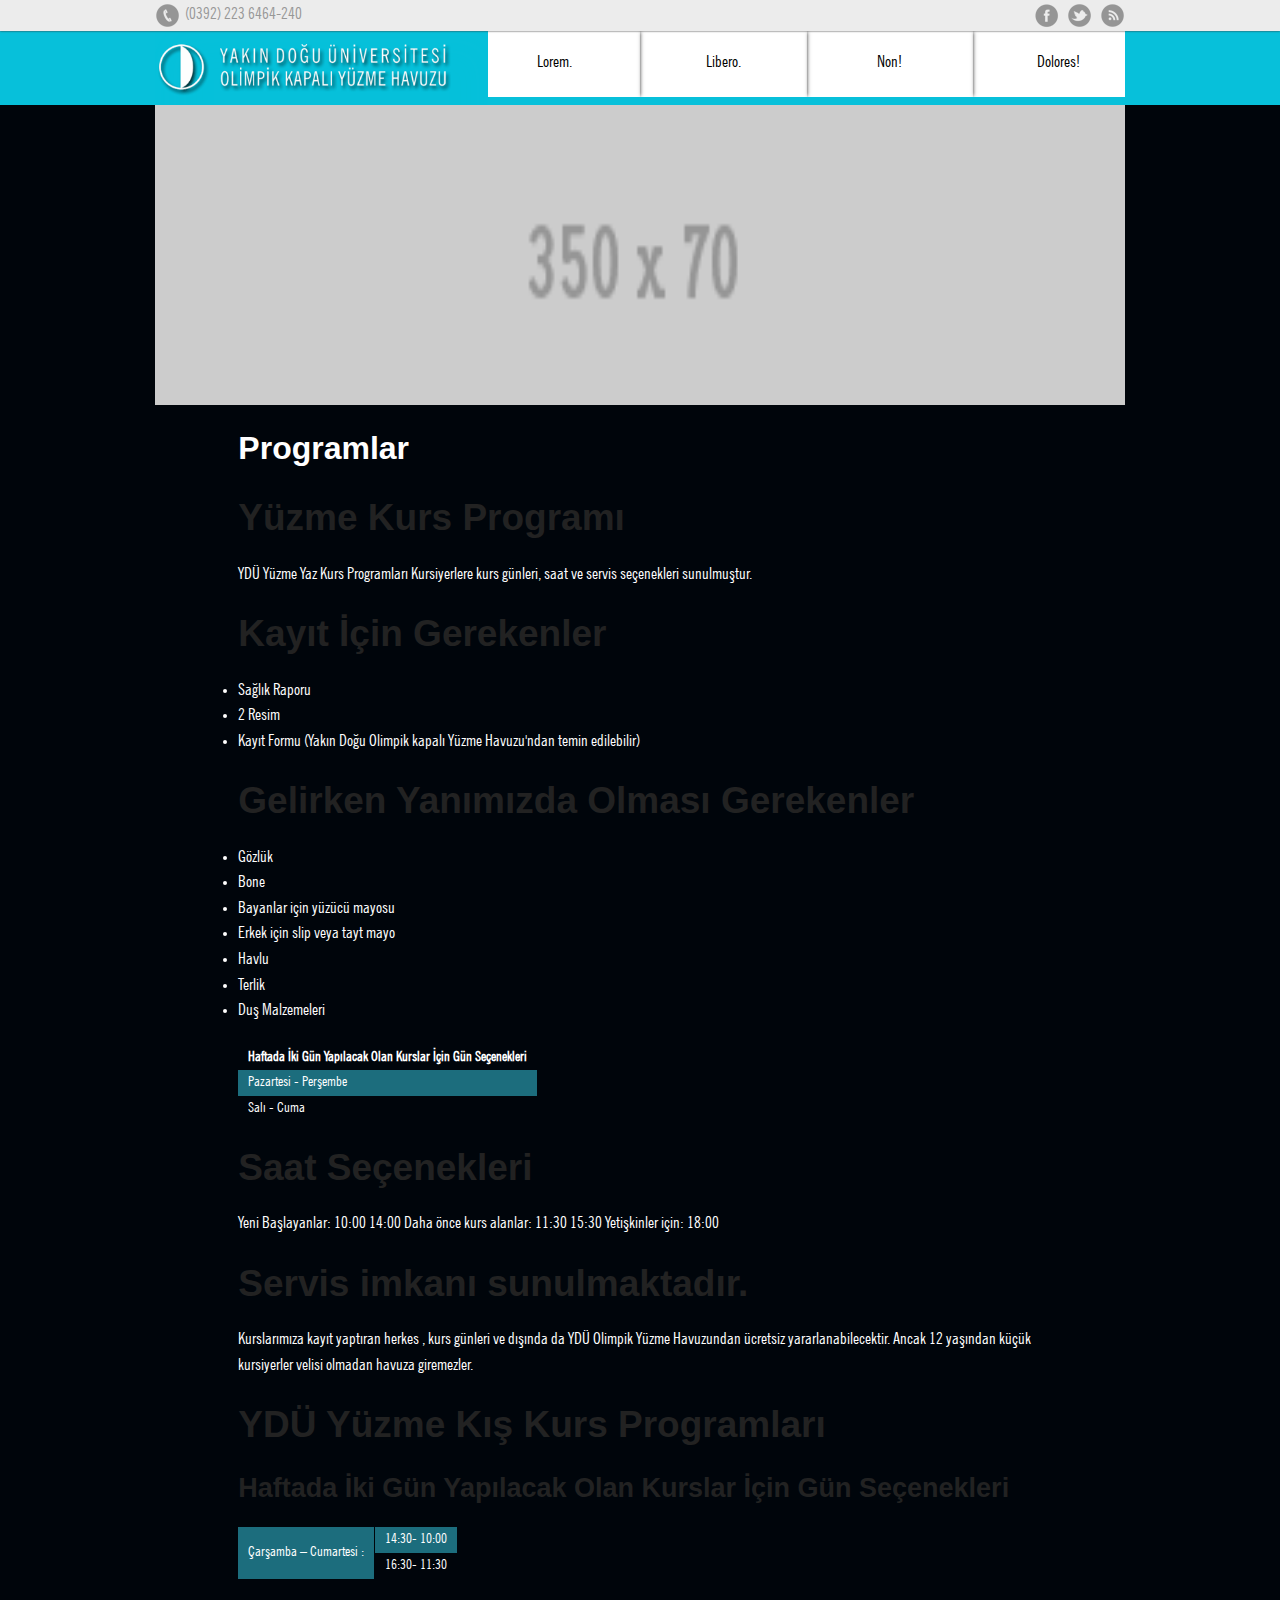
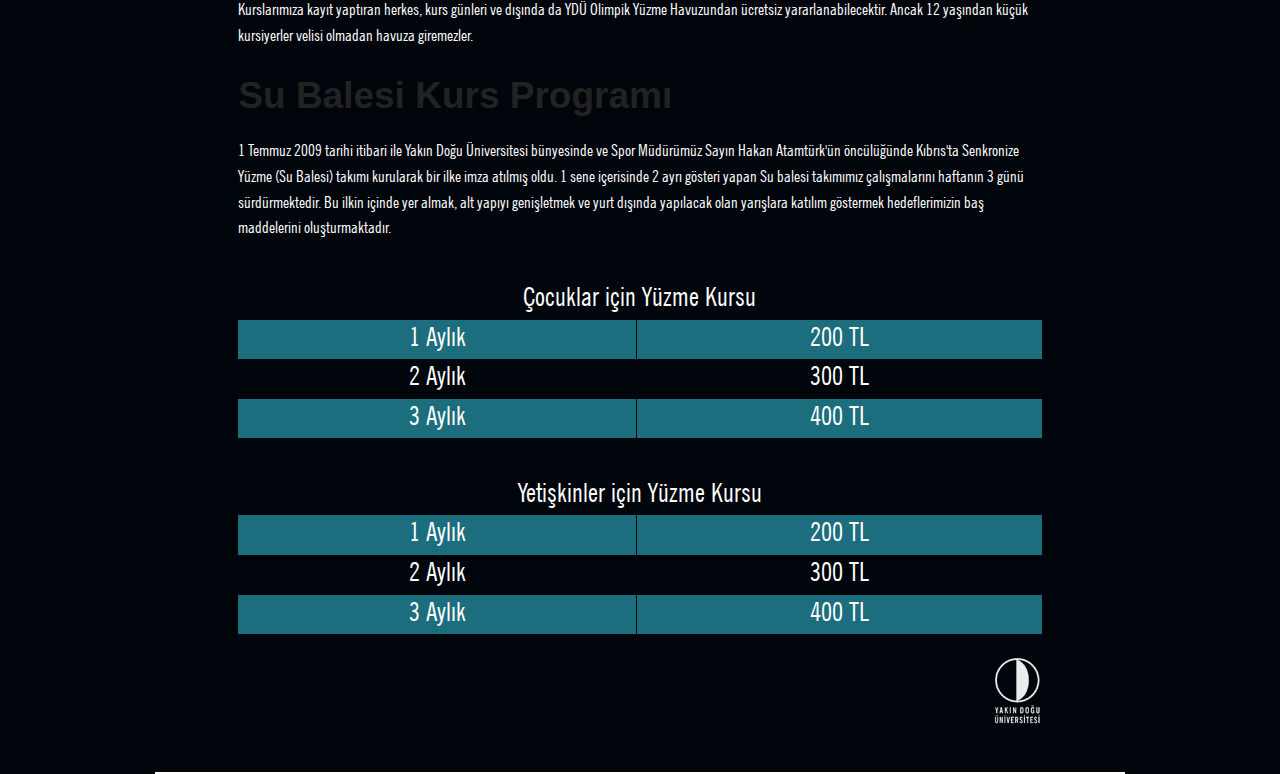
==== commit 81304e38: "smacss 90% comlete" ====
--- a/inner-page.html
+++ b/inner-page.html
@@ -11,55 +11,55 @@
 
 </head>
 <body>
-    <nav class="l-nav">
+<nav class="l-nav">
+    <div class="row">
+        <div class="large-12 columns">
+            <div class="row">
+                <div class="large-9 columns">
+                    <span class="sprite-phone">(0392) 223 6464-240</span>
+                </div>
+                <div class="large-3 columns">
+                    <ul class="l-social">
+                        <li><a class="sprite-facebook" href="#">Facebook</a></li>
+                        <li><a class="sprite-twitter" href="#">Twitter</a></li>
+                        <li><a class="sprite-rss" href="#">Rss</a></li>
+                    </ul>
+                </div>
+            </div> <!-- row end -->
+        </div> <!-- large-12 columns -->
+    </div> <!-- row end -->
+</nav>
+
+<header class="l-header">
+    <div class="l-menubar logo-video">
         <div class="row">
-            <div class="large-12 columns">
-                <div class="row">
-                    <div class="large-9 columns">
-                        <span class="sprite-phone">(0392) 223 6464-240</span>
-                    </div>
-                    <div class="large-3 columns">
-                        <ul class="social">
-                            <li><a class="sprite-facebook" href="#">Facebook</a></li>
-                            <li><a class="sprite-twitter" href="#">Twitter</a></li>
-                            <li><a class="sprite-rss" href="#">Rss</a></li>
-                        </ul>
-                    </div>
+            <div class="large-4 columns">
+                <video class="logo-background-video" autoplay="autoplay" loop muted>
+                    <source src="img/video.mp4" type="video/mp4">
+                </video>
+                <div class="logo-video-layer"></div>
+                <div class="logo">
+                    <a href="#"><img alt="Swimming Pool" src="img/ydu_havuz_logo.png" /></a>
                 </div>
             </div>
-        </div>
-    </nav>
+            <div class="large-8 columns">
+                <nav class="l-menu">
+                    <ul class="row">
+                        <li class="large-3 columns"><a href="#">Lorem.</a></li>
+                        <li class="large-3 columns"><a href="#">Libero.</a></li>
+                        <li class="large-3 columns"><a href="#">Non!</a></li>
+                        <li class="large-3 columns"><a href="#">Dolores!</a></li>
+                    </ul>
+                </nav>
+            </div> <!-- large-8 -->
+        </div> <!-- row end-->
+    </div> <!-- l-menu loo video -->
+</header>
 
-    <header class="l-header">
-        <div class="main-bar" style="overflow: hidden;">
-            <div class="row">
-                <div class="large-4 columns">
-                    <video class="background-video" autoplay="autoplay" loop muted>
-                        <source src="img/video.mp4" type="video/mp4">
-                    </video>
-                    <div class="video-layer"></div>
-                    <div class="logo">
-                        <a href="#"><img alt="Swimming Pool" src="img/ydu_havuz_logo.png" /></a>
-                    </div>
-                </div>
-                <div class="large-8 columns">
-                    <nav class="menu">
-                        <ul class="row">
-                            <li class="large-3 columns"><a href="#">Lorem.</a></li>
-                            <li class="large-3 columns"><a href="#">Libero.</a></li>
-                            <li class="large-3 columns"><a href="#">Non!</a></li>
-                            <li class="large-3 columns"><a href="#">Dolores!</a></li>
-                        </ul>
-                    </nav>
-                </div>
-            </div>
-        </div>
-    </header>
-    <!-- Content's Div  -->
 <section class="home">
     <div class="row">
         <div class="large-12 columns">
-            <div class="intro"><img class="intro-img" src="img/n.gif" />
+            <div class="m-content"><img class="m-content-img" src="img/n.gif" />
                 <div class="row">
                     <div class="large-10 large-offset-1 columns">
                         <h1>Programlar</h1>
@@ -81,7 +81,6 @@
                             <li>Terlik</li>
                             <li>Duş Malzemeleri</li>
                         </ul>
-
                         <table>
                             <thead>
                                 <tr><th>Haftada İki Gün Yapılacak Olan Kurslar İçin Gün Seçenekleri</th></tr>
@@ -162,13 +161,13 @@
                             </tbody>
                         </table>
                     </div> <!-- large-10 offset-1 -->
-                </div>
-                <div class="intro-neu-link"><a href="#"><div class="sprite-ydu_logo"></div></a></div>
-
-            </div>  <!-- intro -->
+                </div> <!-- row -->
+                <div class="m-inner-page-link-button"><a href="#"><div class="sprite-ydu_logo"></div></a>
+                </div> <!--Custom m-link-button -->
+            </div>  <!-- m-content -->
             <div class="border"></div>
-        </div>
-    </div>
+        </div> <!-- large-12 columns end -->
+    </div> <!-- row end -->
 </section>
 
 </body>
--- a/stylesheets/styles.css
+++ b/stylesheets/styles.css
@@ -2000,13 +2000,13 @@
 }
 
 /* Separate prefix and postfix styles when on span so buttons keep their own */
-span.prefix, .pool-next .prefix.circle {
+span.prefix, .m-slider-Button .prefix.circle {
   background: #f2f2f2;
   border-color: #d9d9d9;
   border-right: none;
   color: #333333;
 }
-span.prefix.radius, .pool-next .prefix.radius.circle {
+span.prefix.radius, .m-slider-Button .prefix.radius.circle {
   -webkit-border-radius: 0;
   border-radius: 0;
   -moz-border-radius-bottomleft: 3px;
@@ -2017,13 +2017,13 @@
   border-top-left-radius: 3px;
 }
 
-span.postfix, .pool-next .postfix.circle {
+span.postfix, .m-slider-Button .postfix.circle {
   background: #f2f2f2;
   border-color: #cccccc;
   border-left: none;
   color: #333333;
 }
-span.postfix.radius, .pool-next .postfix.radius.circle {
+span.postfix.radius, .m-slider-Button .postfix.radius.circle {
   -webkit-border-radius: 0;
   border-radius: 0;
   -moz-border-radius-topright: 3px;
@@ -2612,7 +2612,7 @@
   position: relative;
   padding-right: 4.8em;
 }
-.split.button span, .split.button .pool-next .circle, .pool-next .split.button .circle {
+.split.button span, .split.button .m-slider-Button .circle, .m-slider-Button .split.button .circle {
   display: block;
   height: 100%;
   position: absolute;
@@ -2620,7 +2620,7 @@
   top: 0;
   border-left: solid 1px;
 }
-.split.button span:before, .split.button .pool-next .circle:before, .pool-next .split.button .circle:before {
+.split.button span:before, .split.button .m-slider-Button .circle:before, .m-slider-Button .split.button .circle:before {
   position: absolute;
   content: "";
   width: 0;
@@ -2629,43 +2629,43 @@
   border-style: inset;
   left: 50%;
 }
-.split.button span:active, .split.button .pool-next .circle:active, .pool-next .split.button .circle:active {
+.split.button span:active, .split.button .m-slider-Button .circle:active, .m-slider-Button .split.button .circle:active {
   background-color: rgba(0, 0, 0, 0.1);
 }
-.split.button span, .split.button .pool-next .circle, .pool-next .split.button .circle {
+.split.button span, .split.button .m-slider-Button .circle, .m-slider-Button .split.button .circle {
   border-left-color: #1e728c;
 }
-.split.button span, .split.button .pool-next .circle, .pool-next .split.button .circle {
+.split.button span, .split.button .m-slider-Button .circle, .m-slider-Button .split.button .circle {
   width: 3em;
 }
-.split.button span:before, .split.button .pool-next .circle:before, .pool-next .split.button .circle:before {
+.split.button span:before, .split.button .m-slider-Button .circle:before, .m-slider-Button .split.button .circle:before {
   border-top-style: solid;
   border-width: 0.5625em;
   top: 1.125em;
   margin-left: -0.5625em;
 }
-.split.button span:before, .split.button .pool-next .circle:before, .pool-next .split.button .circle:before {
+.split.button span:before, .split.button .m-slider-Button .circle:before, .m-slider-Button .split.button .circle:before {
   border-color: white transparent transparent transparent;
 }
-.split.button.secondary span, .split.button.secondary .pool-next .circle, .pool-next .split.button.secondary .circle {
+.split.button.secondary span, .split.button.secondary .m-slider-Button .circle, .m-slider-Button .split.button.secondary .circle {
   border-left-color: #c3c3c3;
 }
-.split.button.secondary span:before, .split.button.secondary .pool-next .circle:before, .pool-next .split.button.secondary .circle:before {
+.split.button.secondary span:before, .split.button.secondary .m-slider-Button .circle:before, .m-slider-Button .split.button.secondary .circle:before {
   border-color: white transparent transparent transparent;
 }
-.split.button.alert span, .split.button.alert .pool-next .circle, .pool-next .split.button.alert .circle {
+.split.button.alert span, .split.button.alert .m-slider-Button .circle, .m-slider-Button .split.button.alert .circle {
   border-left-color: #7f0a0c;
 }
-.split.button.success span, .split.button.success .pool-next .circle, .pool-next .split.button.success .circle {
+.split.button.success span, .split.button.success .m-slider-Button .circle, .m-slider-Button .split.button.success .circle {
   border-left-color: #396516;
 }
 .split.button.tiny {
   padding-right: 3.9375em;
 }
-.split.button.tiny span, .split.button.tiny .pool-next .circle, .pool-next .split.button.tiny .circle {
+.split.button.tiny span, .split.button.tiny .m-slider-Button .circle, .m-slider-Button .split.button.tiny .circle {
   width: 2.84375em;
 }
-.split.button.tiny span:before, .split.button.tiny .pool-next .circle:before, .pool-next .split.button.tiny .circle:before {
+.split.button.tiny span:before, .split.button.tiny .m-slider-Button .circle:before, .m-slider-Button .split.button.tiny .circle:before {
   border-top-style: solid;
   border-width: 0.4375em;
   top: 0.875em;
@@ -2674,10 +2674,10 @@
 .split.button.small {
   padding-right: 3.9375em;
 }
-.split.button.small span, .split.button.small .pool-next .circle, .pool-next .split.button.small .circle {
+.split.button.small span, .split.button.small .m-slider-Button .circle, .m-slider-Button .split.button.small .circle {
   width: 2.8125em;
 }
-.split.button.small span:before, .split.button.small .pool-next .circle:before, .pool-next .split.button.small .circle:before {
+.split.button.small span:before, .split.button.small .m-slider-Button .circle:before, .m-slider-Button .split.button.small .circle:before {
   border-top-style: solid;
   border-width: 0.5625em;
   top: 0.84375em;
@@ -2686,10 +2686,10 @@
 .split.button.large {
   padding-right: 6em;
 }
-.split.button.large span, .split.button.large .pool-next .circle, .pool-next .split.button.large .circle {
+.split.button.large span, .split.button.large .m-slider-Button .circle, .m-slider-Button .split.button.large .circle {
   width: 3.75em;
 }
-.split.button.large span:before, .split.button.large .pool-next .circle:before, .pool-next .split.button.large .circle:before {
+.split.button.large span:before, .split.button.large .m-slider-Button .circle:before, .m-slider-Button .split.button.large .circle:before {
   border-top-style: solid;
   border-width: 0.625em;
   top: 1.3125em;
@@ -2698,10 +2698,10 @@
 .split.button.expand {
   padding-left: 2em;
 }
-.split.button.secondary span:before, .split.button.secondary .pool-next .circle:before, .pool-next .split.button.secondary .circle:before {
+.split.button.secondary span:before, .split.button.secondary .m-slider-Button .circle:before, .m-slider-Button .split.button.secondary .circle:before {
   border-color: #333333 transparent transparent transparent;
 }
-.split.button.radius span, .split.button.radius .pool-next .circle, .pool-next .split.button.radius .circle {
+.split.button.radius span, .split.button.radius .m-slider-Button .circle, .m-slider-Button .split.button.radius .circle {
   -moz-border-radius-topright: 3px;
   -moz-border-radius-bottomright: 3px;
   -webkit-border-top-right-radius: 3px;
@@ -2709,7 +2709,7 @@
   border-top-right-radius: 3px;
   border-bottom-right-radius: 3px;
 }
-.split.button.round span, .split.button.round .pool-next .circle, .pool-next .split.button.round .circle {
+.split.button.round span, .split.button.round .m-slider-Button .circle, .m-slider-Button .split.button.round .circle {
   -moz-border-radius-topright: 1000px;
   -moz-border-radius-bottomright: 1000px;
   -webkit-border-top-right-radius: 1000px;
@@ -3359,7 +3359,7 @@
   padding: 0;
   color: white;
 }
-.top-bar .toggle-topbar.menu-icon a span, .top-bar .toggle-topbar.menu-icon a .pool-next .circle, .pool-next .top-bar .toggle-topbar.menu-icon a .circle {
+.top-bar .toggle-topbar.menu-icon a span, .top-bar .toggle-topbar.menu-icon a .m-slider-Button .circle, .m-slider-Button .top-bar .toggle-topbar.menu-icon a .circle {
   position: absolute;
   right: 0;
   display: block;
@@ -3378,7 +3378,7 @@
 .top-bar.expanded .toggle-topbar a {
   color: #888888;
 }
-.top-bar.expanded .toggle-topbar a span, .top-bar.expanded .toggle-topbar a .pool-next .circle, .pool-next .top-bar.expanded .toggle-topbar a .circle {
+.top-bar.expanded .toggle-topbar a span, .top-bar.expanded .toggle-topbar a .m-slider-Button .circle, .m-slider-Button .top-bar.expanded .toggle-topbar a .circle {
   -webkit-box-shadow: 0 10px 0 1px #888888, 0 16px 0 1px #888888, 0 22px 0 1px #888888;
   box-shadow: 0 10px 0 1px #888888, 0 16px 0 1px #888888, 0 22px 0 1px #888888;
 }
@@ -3800,7 +3800,7 @@
   color: white;
   background: rgba(0, 0, 0, 0);
 }
-.orbit-container .orbit-slide-number span, .orbit-container .orbit-slide-number .pool-next .circle, .pool-next .orbit-container .orbit-slide-number .circle {
+.orbit-container .orbit-slide-number span, .orbit-container .orbit-slide-number .m-slider-Button .circle, .m-slider-Button .orbit-container .orbit-slide-number .circle {
   font-weight: 700;
   padding: 0.3125em;
 }
@@ -3818,7 +3818,7 @@
   display: block;
   width: 0%;
 }
-.orbit-container .orbit-timer > span, .orbit-container .pool-next .orbit-timer > .circle, .pool-next .orbit-container .orbit-timer > .circle {
+.orbit-container .orbit-timer > span, .orbit-container .m-slider-Button .orbit-timer > .circle, .m-slider-Button .orbit-container .orbit-timer > .circle {
   display: none;
   position: absolute;
   top: 10px;
@@ -3829,7 +3829,7 @@
   border-top: none;
   border-bottom: none;
 }
-.orbit-container .orbit-timer.paused > span, .orbit-container .pool-next .orbit-timer.paused > .circle, .pool-next .orbit-container .orbit-timer.paused > .circle {
+.orbit-container .orbit-timer.paused > span, .orbit-container .m-slider-Button .orbit-timer.paused > .circle, .m-slider-Button .orbit-container .orbit-timer.paused > .circle {
   right: -6px;
   top: 9px;
   width: 11px;
@@ -3838,7 +3838,7 @@
   border-right-style: solid;
   border-color: transparent transparent transparent #000;
 }
-.orbit-container:hover .orbit-timer > span, .orbit-container:hover .pool-next .orbit-timer > .circle, .pool-next .orbit-container:hover .orbit-timer > .circle {
+.orbit-container:hover .orbit-timer > span, .orbit-container:hover .m-slider-Button .orbit-timer > .circle, .m-slider-Button .orbit-container:hover .orbit-timer > .circle {
   display: block;
 }
 .orbit-container .orbit-prev,
@@ -3854,10 +3854,10 @@
   color: white;
   text-indent: -9999px !important;
 }
-.orbit-container .orbit-prev > span, .orbit-container .pool-next .orbit-prev > .circle, .pool-next .orbit-container .orbit-prev > .circle,
+.orbit-container .orbit-prev > span, .orbit-container .m-slider-Button .orbit-prev > .circle, .m-slider-Button .orbit-container .orbit-prev > .circle,
 .orbit-container .orbit-next > span,
-.orbit-container .pool-next .orbit-next > .circle,
-.pool-next .orbit-container .orbit-next > .circle {
+.orbit-container .m-slider-Button .orbit-next > .circle,
+.m-slider-Button .orbit-container .orbit-next > .circle {
   position: absolute;
   top: 50%;
   margin-top: -16px;
@@ -3869,25 +3869,25 @@
 .orbit-container .orbit-prev {
   left: 0;
 }
-.orbit-container .orbit-prev > span, .orbit-container .pool-next .orbit-prev > .circle, .pool-next .orbit-container .orbit-prev > .circle {
+.orbit-container .orbit-prev > span, .orbit-container .m-slider-Button .orbit-prev > .circle, .m-slider-Button .orbit-container .orbit-prev > .circle {
   border-right-style: solid;
   border-color: transparent;
   border-right-color: #fff;
 }
-.orbit-container .orbit-prev:hover > span, .orbit-container .pool-next .orbit-prev:hover > .circle, .pool-next .orbit-container .orbit-prev:hover > .circle {
+.orbit-container .orbit-prev:hover > span, .orbit-container .m-slider-Button .orbit-prev:hover > .circle, .m-slider-Button .orbit-container .orbit-prev:hover > .circle {
   border-right-color: #ccc;
 }
 .orbit-container .orbit-next {
   right: 0;
 }
-.orbit-container .orbit-next > span, .orbit-container .pool-next .orbit-next > .circle, .pool-next .orbit-container .orbit-next > .circle {
+.orbit-container .orbit-next > span, .orbit-container .m-slider-Button .orbit-next > .circle, .m-slider-Button .orbit-container .orbit-next > .circle {
   border-color: transparent;
   border-left-style: solid;
   border-left-color: #fff;
   left: 50%;
   margin-left: -8px;
 }
-.orbit-container .orbit-next:hover > span, .orbit-container .pool-next .orbit-next:hover > .circle, .pool-next .orbit-container .orbit-next:hover > .circle {
+.orbit-container .orbit-next:hover > span, .orbit-container .m-slider-Button .orbit-next:hover > .circle, .m-slider-Button .orbit-container .orbit-next:hover > .circle {
   border-left-color: #ccc;
 }
 
@@ -4291,9 +4291,9 @@
     width: 40px;
     top: 0;
   }
-  .clearing-main-prev > span, .pool-next .clearing-main-prev > .circle,
+  .clearing-main-prev > span, .m-slider-Button .clearing-main-prev > .circle,
   .clearing-main-next > span,
-  .pool-next .clearing-main-next > .circle {
+  .m-slider-Button .clearing-main-next > .circle {
     position: absolute;
     top: 50%;
     display: block;
@@ -4305,7 +4305,7 @@
   .clearing-main-prev {
     left: 0;
   }
-  .clearing-main-prev > span, .pool-next .clearing-main-prev > .circle {
+  .clearing-main-prev > span, .m-slider-Button .clearing-main-prev > .circle {
     left: 5px;
     border-color: transparent;
     border-right-color: white;
@@ -4314,7 +4314,7 @@
   .clearing-main-next {
     right: 0;
   }
-  .clearing-main-next > span, .pool-next .clearing-main-next > .circle {
+  .clearing-main-next > span, .m-slider-Button .clearing-main-next > .circle {
     border-color: transparent;
     border-left-color: white;
   }
@@ -4458,8 +4458,8 @@
 }
 .breadcrumbs > * a,
 .breadcrumbs > * span,
-.breadcrumbs > * .pool-next .circle,
-.pool-next .breadcrumbs > * .circle {
+.breadcrumbs > * .m-slider-Button .circle,
+.m-slider-Button .breadcrumbs > * .circle {
   text-transform: uppercase;
   color: #2ba6cb;
 }
@@ -4875,7 +4875,7 @@
   div.switch input:hover, div.switch input:focus {
     cursor: pointer;
   }
-  div.switch span:last-child, div.switch .pool-next .circle:last-child, .pool-next div.switch .circle:last-child {
+  div.switch span:last-child, div.switch .m-slider-Button .circle:last-child, .m-slider-Button div.switch .circle:last-child {
     position: absolute;
     top: -1px;
     left: -1px;
@@ -4900,32 +4900,32 @@
   }
   div.switch input:first-of-type + label,
   div.switch input:first-of-type + span + label,
-  div.switch .pool-next input:first-of-type + .circle + label,
-  .pool-next div.switch input:first-of-type + .circle + label {
+  div.switch .m-slider-Button input:first-of-type + .circle + label,
+  .m-slider-Button div.switch input:first-of-type + .circle + label {
     left: -50%;
   }
   div.switch input:first-of-type:checked + label,
   div.switch input:first-of-type:checked + span + label,
-  div.switch .pool-next input:first-of-type:checked + .circle + label,
-  .pool-next div.switch input:first-of-type:checked + .circle + label {
+  div.switch .m-slider-Button input:first-of-type:checked + .circle + label,
+  .m-slider-Button div.switch input:first-of-type:checked + .circle + label {
     left: 0%;
   }
   div.switch input:last-of-type + label,
   div.switch input:last-of-type + span + label,
-  div.switch .pool-next input:last-of-type + .circle + label,
-  .pool-next div.switch input:last-of-type + .circle + label {
+  div.switch .m-slider-Button input:last-of-type + .circle + label,
+  .m-slider-Button div.switch input:last-of-type + .circle + label {
     right: -50%;
     left: auto;
     text-align: right;
   }
   div.switch input:last-of-type:checked + label,
   div.switch input:last-of-type:checked + span + label,
-  div.switch .pool-next input:last-of-type:checked + .circle + label,
-  .pool-next div.switch input:last-of-type:checked + .circle + label {
+  div.switch .m-slider-Button input:last-of-type:checked + .circle + label,
+  .m-slider-Button div.switch input:last-of-type:checked + .circle + label {
     right: 0%;
     left: auto;
   }
-  div.switch span.custom, div.switch .pool-next .custom.circle, .pool-next div.switch .custom.circle {
+  div.switch span.custom, div.switch .m-slider-Button .custom.circle, .m-slider-Button div.switch .custom.circle {
     display: none !important;
   }
   form.custom div.switch .hidden-field {
@@ -4938,15 +4938,15 @@
     line-height: 2.3em;
     font-size: 0.875em;
   }
-  div.switch input:first-of-type:checked ~ span:last-child, div.switch .pool-next input:first-of-type:checked ~ .circle:last-child, .pool-next div.switch input:first-of-type:checked ~ .circle:last-child {
+  div.switch input:first-of-type:checked ~ span:last-child, div.switch .m-slider-Button input:first-of-type:checked ~ .circle:last-child, .m-slider-Button div.switch input:first-of-type:checked ~ .circle:last-child {
     left: 100%;
     margin-left: -2.1875em;
   }
-  div.switch span:last-child, div.switch .pool-next .circle:last-child, .pool-next div.switch .circle:last-child {
+  div.switch span:last-child, div.switch .m-slider-Button .circle:last-child, .m-slider-Button div.switch .circle:last-child {
     width: 2.25em;
     height: 2.25em;
   }
-  div.switch span:last-child, div.switch .pool-next .circle:last-child, .pool-next div.switch .circle:last-child {
+  div.switch span:last-child, div.switch .m-slider-Button .circle:last-child, .m-slider-Button div.switch .circle:last-child {
     border-color: #b3b3b3;
     background: white;
     background: -moz-linear-gradient(top, white 0%, #f2f2f2 100%);
@@ -4955,7 +4955,7 @@
     -webkit-box-shadow: 2px 0 10px 0 rgba(0, 0, 0, 0.07), 1000px 0 0 1000px #e1f5d1, -2px 0 10px 0 rgba(0, 0, 0, 0.07), -1000px 0 0 1000px whitesmoke;
     box-shadow: 2px 0 10px 0 rgba(0, 0, 0, 0.07), 1000px 0 0 980px #e1f5d1, -2px 0 10px 0 rgba(0, 0, 0, 0.07), -1000px 0 0 1000px whitesmoke;
   }
-  div.switch:hover span:last-child, div.switch:hover .pool-next .circle:last-child, .pool-next div.switch:hover .circle:last-child, div.switch:focus span:last-child, div.switch:focus .pool-next .circle:last-child, .pool-next div.switch:focus .circle:last-child {
+  div.switch:hover span:last-child, div.switch:hover .m-slider-Button .circle:last-child, .m-slider-Button div.switch:hover .circle:last-child, div.switch:focus span:last-child, div.switch:focus .m-slider-Button .circle:last-child, .m-slider-Button div.switch:focus .circle:last-child {
     background: white;
     background: -moz-linear-gradient(top, white 0%, #e6e6e6 100%);
     background: -webkit-linear-gradient(top, white 0%, #e6e6e6 100%);
@@ -4972,11 +4972,11 @@
     line-height: 2.3em;
     font-size: 1.0625em;
   }
-  div.switch.large input:first-of-type:checked ~ span:last-child, div.switch.large .pool-next input:first-of-type:checked ~ .circle:last-child, .pool-next div.switch.large input:first-of-type:checked ~ .circle:last-child {
+  div.switch.large input:first-of-type:checked ~ span:last-child, div.switch.large .m-slider-Button input:first-of-type:checked ~ .circle:last-child, .m-slider-Button div.switch.large input:first-of-type:checked ~ .circle:last-child {
     left: 100%;
     margin-left: -2.6875em;
   }
-  div.switch.large span:last-child, div.switch.large .pool-next .circle:last-child, .pool-next div.switch.large .circle:last-child {
+  div.switch.large span:last-child, div.switch.large .m-slider-Button .circle:last-child, .m-slider-Button div.switch.large .circle:last-child {
     width: 2.75em;
     height: 2.75em;
   }
@@ -4988,11 +4988,11 @@
     line-height: 2.1em;
     font-size: 0.75em;
   }
-  div.switch.small input:first-of-type:checked ~ span:last-child, div.switch.small .pool-next input:first-of-type:checked ~ .circle:last-child, .pool-next div.switch.small input:first-of-type:checked ~ .circle:last-child {
+  div.switch.small input:first-of-type:checked ~ span:last-child, div.switch.small .m-slider-Button input:first-of-type:checked ~ .circle:last-child, .m-slider-Button div.switch.small input:first-of-type:checked ~ .circle:last-child {
     left: 100%;
     margin-left: -1.6875em;
   }
-  div.switch.small span:last-child, div.switch.small .pool-next .circle:last-child, .pool-next div.switch.small .circle:last-child {
+  div.switch.small span:last-child, div.switch.small .m-slider-Button .circle:last-child, .m-slider-Button div.switch.small .circle:last-child {
     width: 1.75em;
     height: 1.75em;
   }
@@ -5004,11 +5004,11 @@
     line-height: 1.9em;
     font-size: 0.6875em;
   }
-  div.switch.tiny input:first-of-type:checked ~ span:last-child, div.switch.tiny .pool-next input:first-of-type:checked ~ .circle:last-child, .pool-next div.switch.tiny input:first-of-type:checked ~ .circle:last-child {
+  div.switch.tiny input:first-of-type:checked ~ span:last-child, div.switch.tiny .m-slider-Button input:first-of-type:checked ~ .circle:last-child, .m-slider-Button div.switch.tiny input:first-of-type:checked ~ .circle:last-child {
     left: 100%;
     margin-left: -1.3125em;
   }
-  div.switch.tiny span:last-child, div.switch.tiny .pool-next .circle:last-child, .pool-next div.switch.tiny .circle:last-child {
+  div.switch.tiny span:last-child, div.switch.tiny .m-slider-Button .circle:last-child, .m-slider-Button div.switch.tiny .circle:last-child {
     width: 1.375em;
     height: 1.375em;
   }
@@ -5016,7 +5016,7 @@
     -webkit-border-radius: 4px;
     border-radius: 4px;
   }
-  div.switch.radius span:last-child, div.switch.radius .pool-next .circle:last-child, .pool-next div.switch.radius .circle:last-child {
+  div.switch.radius span:last-child, div.switch.radius .m-slider-Button .circle:last-child, .m-slider-Button div.switch.radius .circle:last-child {
     -webkit-border-radius: 3px;
     border-radius: 3px;
   }
@@ -5024,7 +5024,7 @@
     -webkit-border-radius: 1000px;
     border-radius: 1000px;
   }
-  div.switch.round span:last-child, div.switch.round .pool-next .circle:last-child, .pool-next div.switch.round .circle:last-child {
+  div.switch.round span:last-child, div.switch.round .m-slider-Button .circle:last-child, .m-slider-Button div.switch.round .circle:last-child {
     -webkit-border-radius: 999px;
     border-radius: 999px;
   }
@@ -5685,7 +5685,7 @@
   border-spacing: 0;
 }
 
-/*zurb foundation*/
+/* by zurb foundation*/
 /*zurb foundation variables*/
 /* mini-bar main color */
 /* sprites */
@@ -5696,6 +5696,44 @@
 /*variables n srits etc*/
 body {
   font-family: 'newsgotc_normal', sans-serif;
+  background: #00050b;
+}
+
+/* For the landing page*/
+table {
+  border-collapse: separate;
+  border-spacing: 0;
+  margin: 1.25em 0;
+  border: none 0;
+}
+table thead tr,
+table tfoot tr {
+  background: #00050b;
+}
+table thead tr th,
+table tfoot tr td {
+  vertical-align: middle;
+  font-weight: 700;
+  color: #FFF;
+}
+table tbody tr td,
+table tfoot tr td,
+table thead tr th {
+  padding: 5px 10px;
+}
+table tbody tr td {
+  color: #FFF;
+}
+table tbody tr:nth-child(odd) {
+  background: #1c6d7d;
+}
+table tbody tr:nth-child(odd) td {
+  border-right: 1px solid #00050b;
+}
+table tbody tr:nth-child(odd) td:last-child {
+  border-right: 0 none;
+}
+table tbody tr:nth-child(even) {
   background: #00050b;
 }
 
@@ -5774,6 +5812,45 @@
   display: block;
 }
 
+/* Social icons */
+.l-social {
+  line-height: 100%;
+  float: right;
+  margin: 0;
+  padding: 0;
+  border: 0;
+  overflow: hidden;
+  *zoom: 1;
+}
+.l-social li {
+  list-style-image: none;
+  list-style-type: none;
+  margin-left: 0;
+  white-space: nowrap;
+  display: inline;
+  float: left;
+  padding-left: 4px;
+  padding-right: 4px;
+}
+.l-social li:first-child, .l-social li.first {
+  padding-left: 0;
+}
+.l-social li:last-child {
+  padding-right: 0;
+}
+.l-social li.last {
+  padding-right: 0;
+}
+.l-social li {
+  list-style: none;
+}
+.l-social a {
+  display: block;
+  text-indent: -119988px;
+  overflow: hidden;
+  text-align: left;
+}
+
 .l-menubar {
   background: #07c0da;
 }
@@ -5812,6 +5889,19 @@
   overflow: hidden;
 }
 
+.m-tour, .m-pool-video {
+  width: 100%;
+  height: 28.75em;
+}
+
+.m-pool-video {
+  background: white;
+}
+.m-pool-video video {
+  float: left;
+  margin-right: 60px;
+}
+
 .l-constrained {
   -webkit-box-shadow: inset 0 -100px 100px 75px #00050b;
   -moz-box-shadow: inset 0 -100px 100px 75px #00050b;
@@ -5829,26 +5919,14 @@
   top: 10%;
   margin: 0.0625em;
 }
-.l-constrained > .row .flash, .l-constrained > .row .swimming-video {
-  width: 100%;
-  height: 28.75em;
-}
-.l-constrained > .row .swimming-video {
-  background: white;
-}
-.l-constrained > .row .swimming-video video {
-  float: left;
-  margin-right: 60px;
-}
-
-.single-news {
+
+.post {
   position: absolute;
   bottom: 9.375em;
   left: 3.125em;
   z-index: 40;
   color: #FFF;
   background: rgba(0, 5, 11, 0.9);
-  /*@include border-radius (10px);*/
   -webkit-box-shadow: 0 0 50px 50px rgba(0, 5, 11, 0.9);
   -moz-box-shadow: 0 0 50px 50px rgba(0, 5, 11, 0.9);
   box-shadow: 0 0 50px 50px rgba(0, 5, 11, 0.9);
@@ -5883,55 +5961,36 @@
   color: #FFF;
 }
 
-.intro {
-  color: #FFF;
-}
-.intro > h1 {
-  color: #FFF;
-}
-
-.intro-img {
-  width: 100%;
-  height: 300px;
-}
-
-.intro-text {
-  padding: 0.3125em;
-  margin-left: 6.25em;
-  margin-right: 6.25em;
-  text-align: justify;
-}
-
 .border {
   position: relative;
-  bottom: -6.25em;
+  top: 6.25em;
   border: 1px solid #FFF;
 }
 
-.intro-text .subpage {
+.m-content-text .subpage {
   padding: 0.625em;
 }
 
 /* Modules */
-.pool-next {
+.m-slider-Button {
   position: absolute;
   top: 3.125em;
   right: 2.75em;
   z-index: 40;
 }
-.pool-next span, .pool-next .circle {
+.m-slider-Button span, .m-slider-Button .circle {
+  -webkit-border-radius: 4px;
+  -moz-border-radius: 4px;
+  -ms-border-radius: 4px;
+  -o-border-radius: 4px;
+  border-radius: 4px;
   cursor: pointer;
   padding: 10px;
   background: rgba(255, 255, 255, 0.8);
   float: left;
   right: 0.25em;
-  -webkit-border-radius: 4px;
-  -moz-border-radius: 4px;
-  -ms-border-radius: 4px;
-  -o-border-radius: 4px;
-  border-radius: 4px;
-}
-.pool-next .circle {
+}
+.m-slider-Button .circle {
   -webkit-border-radius: 100%;
   -moz-border-radius: 100%;
   -ms-border-radius: 100%;
@@ -5942,21 +6001,6 @@
   position: relative;
 }
 
-.neu-link, .intro-neu-link {
-  position: absolute;
-  bottom: 1.25em;
-  right: 3.125em;
-  z-index: 40;
-  display: block;
-}
-.neu-link a, .intro-neu-link a {
-  display: block;
-}
-
-.intro-neu-link {
-  bottom: -5em;
-}
-
 .sprite-arrow {
   background-position: 0 -535px;
   height: 20px;
@@ -6058,84 +6102,26 @@
   width: auto !important;
 }
 
-/* Social icons */
-.l-social {
-  line-height: 100%;
-  float: right;
-  margin: 0;
-  padding: 0;
-  border: 0;
-  overflow: hidden;
-  *zoom: 1;
-}
-.l-social li {
-  list-style-image: none;
-  list-style-type: none;
-  margin-left: 0;
-  white-space: nowrap;
-  display: inline;
-  float: left;
-  padding-left: 4px;
-  padding-right: 4px;
-}
-.l-social li:first-child, .l-social li.first {
-  padding-left: 0;
-}
-.l-social li:last-child {
-  padding-right: 0;
-}
-.l-social li.last {
-  padding-right: 0;
-}
-.l-social li {
-  list-style: none;
-}
-.l-social a {
-  display: block;
-  text-indent: -119988px;
-  overflow: hidden;
-  text-align: left;
-}
-
-/* !!!! this will be carried to base.scss !!!! */
-table {
-  border-collapse: separate;
-  border-spacing: 0;
-  margin: 1.25em 0;
-  border: none 0;
-}
-table thead tr,
-table tfoot tr {
-  background: #00050b;
-}
-table thead tr th,
-table tfoot tr td {
-  vertical-align: middle;
-  font-weight: 700;
-  color: #FFF;
-}
-table tbody tr td,
-table tfoot tr td,
-table thead tr th {
-  padding: 5px 10px;
-}
-table tbody tr td {
-  color: #FFF;
-}
-table tbody tr:nth-child(odd) {
-  background: #1c6d7d;
-}
-table tbody tr:nth-child(odd) td {
-  border-right: 1px solid #00050b;
-}
-table tbody tr:nth-child(odd) td:last-child {
-  border-right: 0 none;
-}
-table tbody tr:nth-child(even) {
-  background: #00050b;
-}
-
-/* !!!! this will be carried to base.scss !!!! */
+.m-link-button, .m-content-link-button, .m-inner-page-link-button {
+  position: absolute;
+  bottom: 1.25em;
+  right: 3.125em;
+  z-index: 40;
+  display: block;
+}
+.m-link-button a, .m-content-link-button a, .m-inner-page-link-button a {
+  display: block;
+}
+
+.m-content-link-button {
+  bottom: -5em;
+}
+
+.m-inner-page-link-button {
+  right: 6.25em;
+  bottom: -3.125em;
+}
+
 .table {
   width: 100%;
   font-size: 1.875em;
@@ -6146,32 +6132,21 @@
   text-align: center;
 }
 
-/*    table 
-    
-    table border classes start 
-    table .bottom_left {
-    border-radius-bottomleft:2px;
-    -webkit-border-bottom-left-radius:2px;
-    border-bottom-left-radius:2px;
-    }
-    
-    table .bottom_right {
-    border-radius-bottomright:2px;
-    -webkit-border-bottom-right-radius:2px;
-    border-bottom-right-radius:2px;
-    }
-    
-    table .top_left {
-    border-radius-topleft:2px;
-    -webkit-border-top-left-radius:2px;
-    border-top-left-radius:2px;
-    }
-    
-    table .top_right {
-    border-radius-topright:2px;
-    -webkit-border-top-right-radius:2px;
-    border-top-right-radius:2px;
-    }
-    
-table border classes end */
+.m-content {
+  color: #FFF;
+}
+.m-content h1 {
+  color: #FFF;
+}
+
+.m-content-img {
+  width: 100%;
+  height: 300px;
+}
+
+.m-content-text {
+  padding: 0.3125em;
+  text-align: justify;
+}
+
 /* Non-Modular */
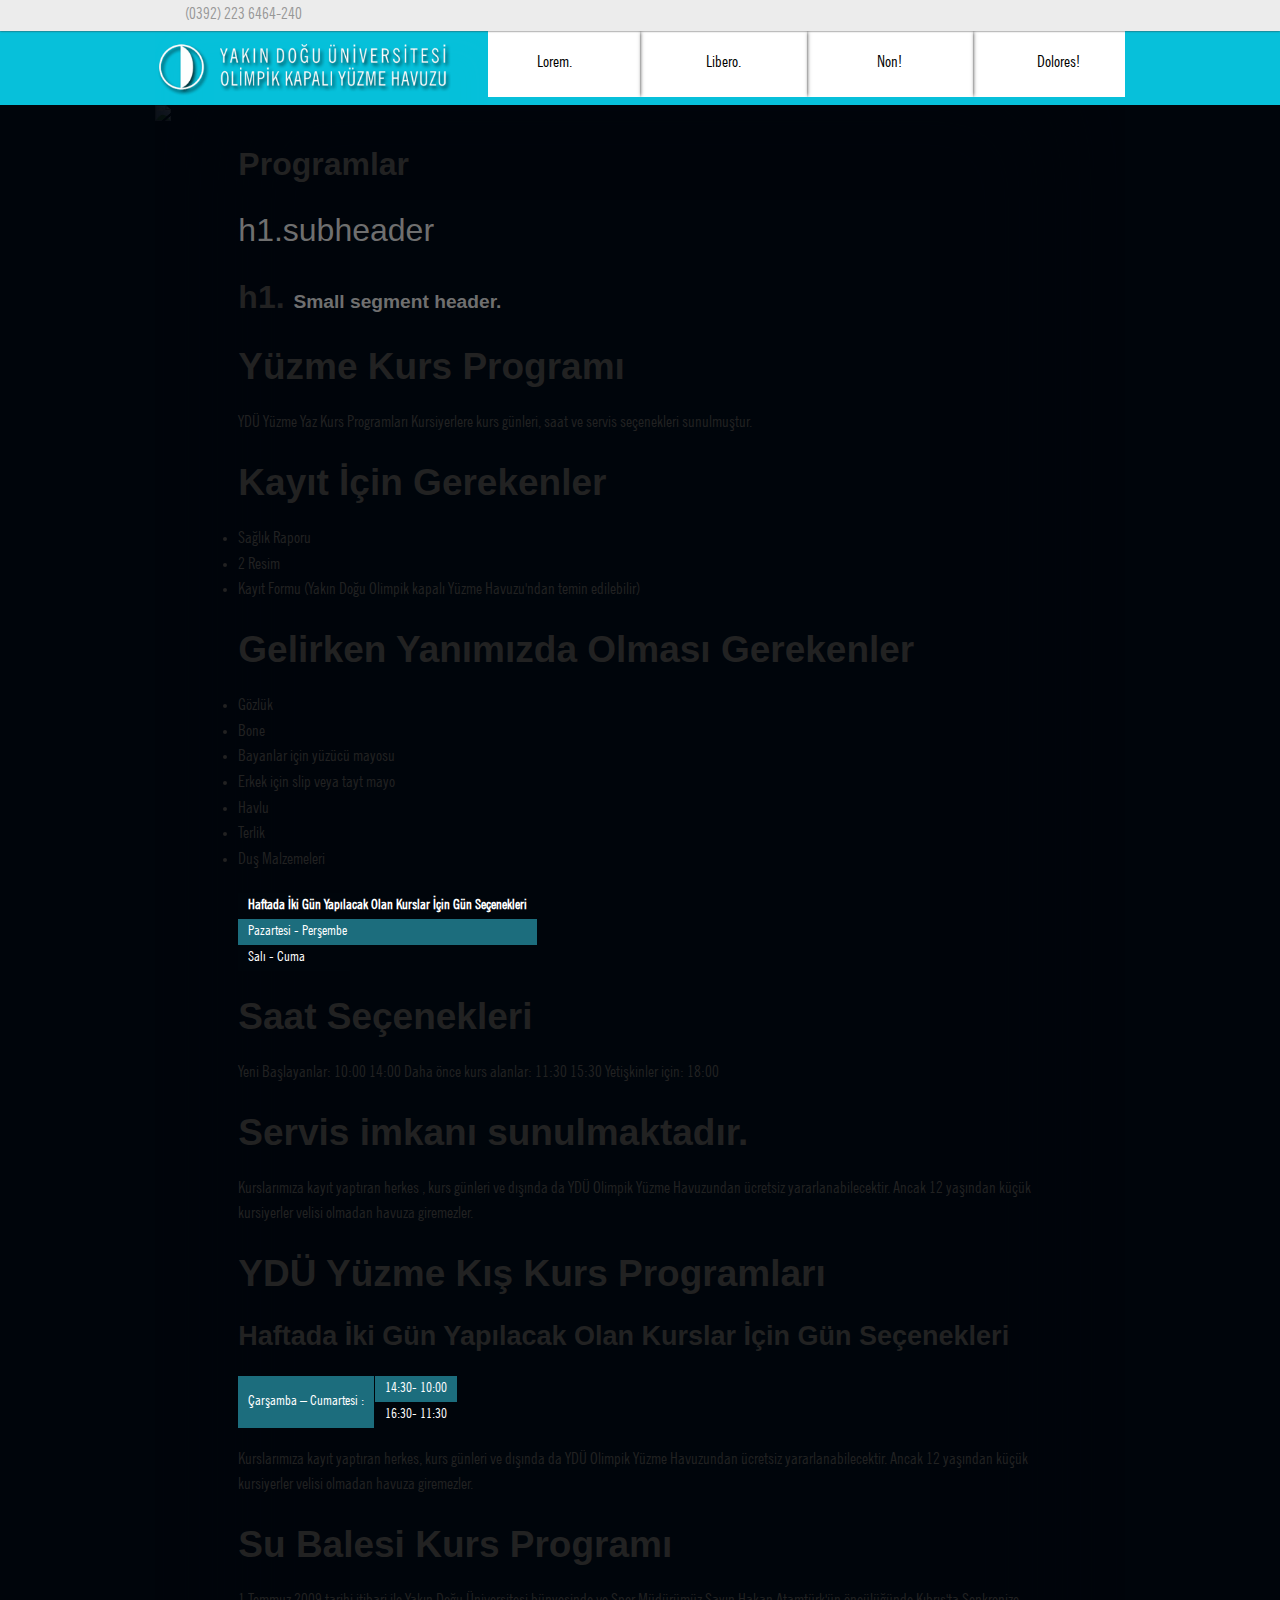
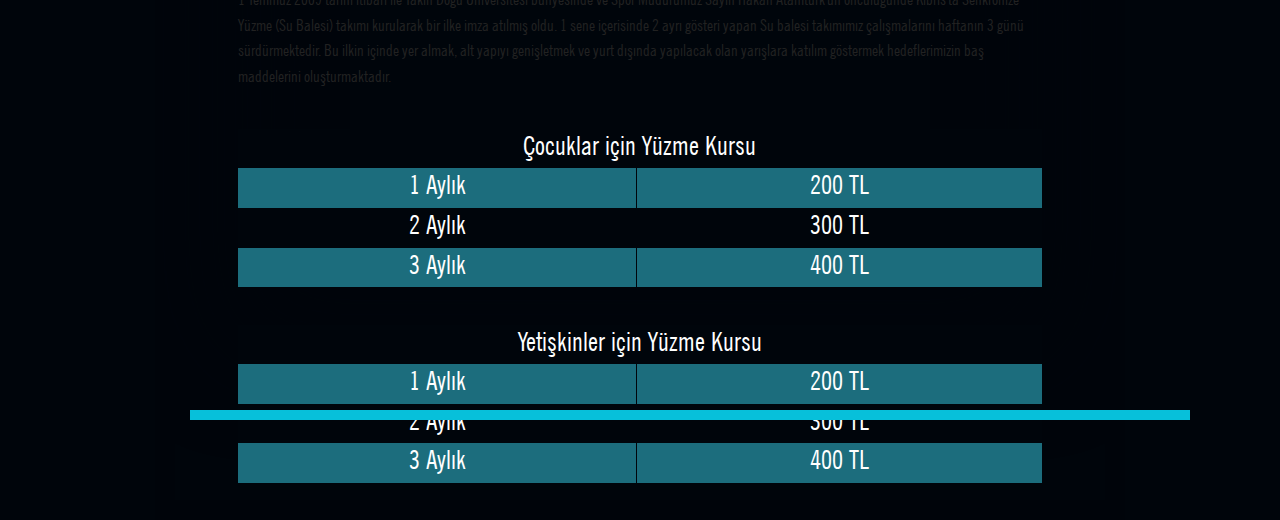
==== commit af9f9d10: "my smccss" ====
--- a/inner-page.html
+++ b/inner-page.html
@@ -56,13 +56,18 @@
     </div> <!-- l-menu loo video -->
 </header>
 
-<section class="home">
+<section class="l-constrained-wrapper">
     <div class="row">
         <div class="large-12 columns">
-            <div class="m-content"><img class="m-content-img" src="img/n.gif" />
+            <div class="l-constrained">
+                <div class="l-constrained-bg-img">
+                    <img src="img/cover.jpg" />
+                </div>
                 <div class="row">
                     <div class="large-10 large-offset-1 columns">
                         <h1>Programlar</h1>
+                        <h1 class="subheader">h1.subheader</h1>
+                        <h1>h1. <small>Small segment header.</small></h1>
                         <h2>Yüzme Kurs Programı</h2>
                         <p>YDÜ Yüzme Yaz Kurs Programları Kursiyerlere kurs günleri, saat ve servis seçenekleri sunulmuştur.</p>
                         <h2>Kayıt İçin Gerekenler</h2>
@@ -162,7 +167,8 @@
                         </table>
                     </div> <!-- large-10 offset-1 -->
                 </div> <!-- row -->
-                <div class="m-inner-page-link-button"><a href="#"><div class="sprite-ydu_logo"></div></a>
+                <div class="m-link-button inner-button">
+                    <a href="#"><div class="sprite-ydu_logo"></div></a>
                 </div> <!--Custom m-link-button -->
             </div>  <!-- m-content -->
             <div class="border"></div>
--- a/stylesheets/styles.css
+++ b/stylesheets/styles.css
@@ -2000,13 +2000,13 @@
 }
 
 /* Separate prefix and postfix styles when on span so buttons keep their own */
-span.prefix, .m-slider-Button .prefix.circle {
+span.prefix {
   background: #f2f2f2;
   border-color: #d9d9d9;
   border-right: none;
   color: #333333;
 }
-span.prefix.radius, .m-slider-Button .prefix.radius.circle {
+span.prefix.radius {
   -webkit-border-radius: 0;
   border-radius: 0;
   -moz-border-radius-bottomleft: 3px;
@@ -2017,13 +2017,13 @@
   border-top-left-radius: 3px;
 }
 
-span.postfix, .m-slider-Button .postfix.circle {
+span.postfix {
   background: #f2f2f2;
   border-color: #cccccc;
   border-left: none;
   color: #333333;
 }
-span.postfix.radius, .m-slider-Button .postfix.radius.circle {
+span.postfix.radius {
   -webkit-border-radius: 0;
   border-radius: 0;
   -moz-border-radius-topright: 3px;
@@ -2612,7 +2612,7 @@
   position: relative;
   padding-right: 4.8em;
 }
-.split.button span, .split.button .m-slider-Button .circle, .m-slider-Button .split.button .circle {
+.split.button span {
   display: block;
   height: 100%;
   position: absolute;
@@ -2620,7 +2620,7 @@
   top: 0;
   border-left: solid 1px;
 }
-.split.button span:before, .split.button .m-slider-Button .circle:before, .m-slider-Button .split.button .circle:before {
+.split.button span:before {
   position: absolute;
   content: "";
   width: 0;
@@ -2629,43 +2629,43 @@
   border-style: inset;
   left: 50%;
 }
-.split.button span:active, .split.button .m-slider-Button .circle:active, .m-slider-Button .split.button .circle:active {
+.split.button span:active {
   background-color: rgba(0, 0, 0, 0.1);
 }
-.split.button span, .split.button .m-slider-Button .circle, .m-slider-Button .split.button .circle {
+.split.button span {
   border-left-color: #1e728c;
 }
-.split.button span, .split.button .m-slider-Button .circle, .m-slider-Button .split.button .circle {
+.split.button span {
   width: 3em;
 }
-.split.button span:before, .split.button .m-slider-Button .circle:before, .m-slider-Button .split.button .circle:before {
+.split.button span:before {
   border-top-style: solid;
   border-width: 0.5625em;
   top: 1.125em;
   margin-left: -0.5625em;
 }
-.split.button span:before, .split.button .m-slider-Button .circle:before, .m-slider-Button .split.button .circle:before {
+.split.button span:before {
   border-color: white transparent transparent transparent;
 }
-.split.button.secondary span, .split.button.secondary .m-slider-Button .circle, .m-slider-Button .split.button.secondary .circle {
+.split.button.secondary span {
   border-left-color: #c3c3c3;
 }
-.split.button.secondary span:before, .split.button.secondary .m-slider-Button .circle:before, .m-slider-Button .split.button.secondary .circle:before {
+.split.button.secondary span:before {
   border-color: white transparent transparent transparent;
 }
-.split.button.alert span, .split.button.alert .m-slider-Button .circle, .m-slider-Button .split.button.alert .circle {
+.split.button.alert span {
   border-left-color: #7f0a0c;
 }
-.split.button.success span, .split.button.success .m-slider-Button .circle, .m-slider-Button .split.button.success .circle {
+.split.button.success span {
   border-left-color: #396516;
 }
 .split.button.tiny {
   padding-right: 3.9375em;
 }
-.split.button.tiny span, .split.button.tiny .m-slider-Button .circle, .m-slider-Button .split.button.tiny .circle {
+.split.button.tiny span {
   width: 2.84375em;
 }
-.split.button.tiny span:before, .split.button.tiny .m-slider-Button .circle:before, .m-slider-Button .split.button.tiny .circle:before {
+.split.button.tiny span:before {
   border-top-style: solid;
   border-width: 0.4375em;
   top: 0.875em;
@@ -2674,10 +2674,10 @@
 .split.button.small {
   padding-right: 3.9375em;
 }
-.split.button.small span, .split.button.small .m-slider-Button .circle, .m-slider-Button .split.button.small .circle {
+.split.button.small span {
   width: 2.8125em;
 }
-.split.button.small span:before, .split.button.small .m-slider-Button .circle:before, .m-slider-Button .split.button.small .circle:before {
+.split.button.small span:before {
   border-top-style: solid;
   border-width: 0.5625em;
   top: 0.84375em;
@@ -2686,10 +2686,10 @@
 .split.button.large {
   padding-right: 6em;
 }
-.split.button.large span, .split.button.large .m-slider-Button .circle, .m-slider-Button .split.button.large .circle {
+.split.button.large span {
   width: 3.75em;
 }
-.split.button.large span:before, .split.button.large .m-slider-Button .circle:before, .m-slider-Button .split.button.large .circle:before {
+.split.button.large span:before {
   border-top-style: solid;
   border-width: 0.625em;
   top: 1.3125em;
@@ -2698,10 +2698,10 @@
 .split.button.expand {
   padding-left: 2em;
 }
-.split.button.secondary span:before, .split.button.secondary .m-slider-Button .circle:before, .m-slider-Button .split.button.secondary .circle:before {
+.split.button.secondary span:before {
   border-color: #333333 transparent transparent transparent;
 }
-.split.button.radius span, .split.button.radius .m-slider-Button .circle, .m-slider-Button .split.button.radius .circle {
+.split.button.radius span {
   -moz-border-radius-topright: 3px;
   -moz-border-radius-bottomright: 3px;
   -webkit-border-top-right-radius: 3px;
@@ -2709,7 +2709,7 @@
   border-top-right-radius: 3px;
   border-bottom-right-radius: 3px;
 }
-.split.button.round span, .split.button.round .m-slider-Button .circle, .m-slider-Button .split.button.round .circle {
+.split.button.round span {
   -moz-border-radius-topright: 1000px;
   -moz-border-radius-bottomright: 1000px;
   -webkit-border-top-right-radius: 1000px;
@@ -3359,7 +3359,7 @@
   padding: 0;
   color: white;
 }
-.top-bar .toggle-topbar.menu-icon a span, .top-bar .toggle-topbar.menu-icon a .m-slider-Button .circle, .m-slider-Button .top-bar .toggle-topbar.menu-icon a .circle {
+.top-bar .toggle-topbar.menu-icon a span {
   position: absolute;
   right: 0;
   display: block;
@@ -3378,7 +3378,7 @@
 .top-bar.expanded .toggle-topbar a {
   color: #888888;
 }
-.top-bar.expanded .toggle-topbar a span, .top-bar.expanded .toggle-topbar a .m-slider-Button .circle, .m-slider-Button .top-bar.expanded .toggle-topbar a .circle {
+.top-bar.expanded .toggle-topbar a span {
   -webkit-box-shadow: 0 10px 0 1px #888888, 0 16px 0 1px #888888, 0 22px 0 1px #888888;
   box-shadow: 0 10px 0 1px #888888, 0 16px 0 1px #888888, 0 22px 0 1px #888888;
 }
@@ -3800,7 +3800,7 @@
   color: white;
   background: rgba(0, 0, 0, 0);
 }
-.orbit-container .orbit-slide-number span, .orbit-container .orbit-slide-number .m-slider-Button .circle, .m-slider-Button .orbit-container .orbit-slide-number .circle {
+.orbit-container .orbit-slide-number span {
   font-weight: 700;
   padding: 0.3125em;
 }
@@ -3818,7 +3818,7 @@
   display: block;
   width: 0%;
 }
-.orbit-container .orbit-timer > span, .orbit-container .m-slider-Button .orbit-timer > .circle, .m-slider-Button .orbit-container .orbit-timer > .circle {
+.orbit-container .orbit-timer > span {
   display: none;
   position: absolute;
   top: 10px;
@@ -3829,7 +3829,7 @@
   border-top: none;
   border-bottom: none;
 }
-.orbit-container .orbit-timer.paused > span, .orbit-container .m-slider-Button .orbit-timer.paused > .circle, .m-slider-Button .orbit-container .orbit-timer.paused > .circle {
+.orbit-container .orbit-timer.paused > span {
   right: -6px;
   top: 9px;
   width: 11px;
@@ -3838,7 +3838,7 @@
   border-right-style: solid;
   border-color: transparent transparent transparent #000;
 }
-.orbit-container:hover .orbit-timer > span, .orbit-container:hover .m-slider-Button .orbit-timer > .circle, .m-slider-Button .orbit-container:hover .orbit-timer > .circle {
+.orbit-container:hover .orbit-timer > span {
   display: block;
 }
 .orbit-container .orbit-prev,
@@ -3854,10 +3854,8 @@
   color: white;
   text-indent: -9999px !important;
 }
-.orbit-container .orbit-prev > span, .orbit-container .m-slider-Button .orbit-prev > .circle, .m-slider-Button .orbit-container .orbit-prev > .circle,
-.orbit-container .orbit-next > span,
-.orbit-container .m-slider-Button .orbit-next > .circle,
-.m-slider-Button .orbit-container .orbit-next > .circle {
+.orbit-container .orbit-prev > span,
+.orbit-container .orbit-next > span {
   position: absolute;
   top: 50%;
   margin-top: -16px;
@@ -3869,25 +3867,25 @@
 .orbit-container .orbit-prev {
   left: 0;
 }
-.orbit-container .orbit-prev > span, .orbit-container .m-slider-Button .orbit-prev > .circle, .m-slider-Button .orbit-container .orbit-prev > .circle {
+.orbit-container .orbit-prev > span {
   border-right-style: solid;
   border-color: transparent;
   border-right-color: #fff;
 }
-.orbit-container .orbit-prev:hover > span, .orbit-container .m-slider-Button .orbit-prev:hover > .circle, .m-slider-Button .orbit-container .orbit-prev:hover > .circle {
+.orbit-container .orbit-prev:hover > span {
   border-right-color: #ccc;
 }
 .orbit-container .orbit-next {
   right: 0;
 }
-.orbit-container .orbit-next > span, .orbit-container .m-slider-Button .orbit-next > .circle, .m-slider-Button .orbit-container .orbit-next > .circle {
+.orbit-container .orbit-next > span {
   border-color: transparent;
   border-left-style: solid;
   border-left-color: #fff;
   left: 50%;
   margin-left: -8px;
 }
-.orbit-container .orbit-next:hover > span, .orbit-container .m-slider-Button .orbit-next:hover > .circle, .m-slider-Button .orbit-container .orbit-next:hover > .circle {
+.orbit-container .orbit-next:hover > span {
   border-left-color: #ccc;
 }
 
@@ -4291,9 +4289,8 @@
     width: 40px;
     top: 0;
   }
-  .clearing-main-prev > span, .m-slider-Button .clearing-main-prev > .circle,
-  .clearing-main-next > span,
-  .m-slider-Button .clearing-main-next > .circle {
+  .clearing-main-prev > span,
+  .clearing-main-next > span {
     position: absolute;
     top: 50%;
     display: block;
@@ -4305,7 +4302,7 @@
   .clearing-main-prev {
     left: 0;
   }
-  .clearing-main-prev > span, .m-slider-Button .clearing-main-prev > .circle {
+  .clearing-main-prev > span {
     left: 5px;
     border-color: transparent;
     border-right-color: white;
@@ -4314,7 +4311,7 @@
   .clearing-main-next {
     right: 0;
   }
-  .clearing-main-next > span, .m-slider-Button .clearing-main-next > .circle {
+  .clearing-main-next > span {
     border-color: transparent;
     border-left-color: white;
   }
@@ -4457,9 +4454,7 @@
   text-decoration: underline;
 }
 .breadcrumbs > * a,
-.breadcrumbs > * span,
-.breadcrumbs > * .m-slider-Button .circle,
-.m-slider-Button .breadcrumbs > * .circle {
+.breadcrumbs > * span {
   text-transform: uppercase;
   color: #2ba6cb;
 }
@@ -4875,7 +4870,7 @@
   div.switch input:hover, div.switch input:focus {
     cursor: pointer;
   }
-  div.switch span:last-child, div.switch .m-slider-Button .circle:last-child, .m-slider-Button div.switch .circle:last-child {
+  div.switch span:last-child {
     position: absolute;
     top: -1px;
     left: -1px;
@@ -4899,33 +4894,25 @@
     display: block !important;
   }
   div.switch input:first-of-type + label,
-  div.switch input:first-of-type + span + label,
-  div.switch .m-slider-Button input:first-of-type + .circle + label,
-  .m-slider-Button div.switch input:first-of-type + .circle + label {
+  div.switch input:first-of-type + span + label {
     left: -50%;
   }
   div.switch input:first-of-type:checked + label,
-  div.switch input:first-of-type:checked + span + label,
-  div.switch .m-slider-Button input:first-of-type:checked + .circle + label,
-  .m-slider-Button div.switch input:first-of-type:checked + .circle + label {
+  div.switch input:first-of-type:checked + span + label {
     left: 0%;
   }
   div.switch input:last-of-type + label,
-  div.switch input:last-of-type + span + label,
-  div.switch .m-slider-Button input:last-of-type + .circle + label,
-  .m-slider-Button div.switch input:last-of-type + .circle + label {
+  div.switch input:last-of-type + span + label {
     right: -50%;
     left: auto;
     text-align: right;
   }
   div.switch input:last-of-type:checked + label,
-  div.switch input:last-of-type:checked + span + label,
-  div.switch .m-slider-Button input:last-of-type:checked + .circle + label,
-  .m-slider-Button div.switch input:last-of-type:checked + .circle + label {
+  div.switch input:last-of-type:checked + span + label {
     right: 0%;
     left: auto;
   }
-  div.switch span.custom, div.switch .m-slider-Button .custom.circle, .m-slider-Button div.switch .custom.circle {
+  div.switch span.custom {
     display: none !important;
   }
   form.custom div.switch .hidden-field {
@@ -4938,15 +4925,15 @@
     line-height: 2.3em;
     font-size: 0.875em;
   }
-  div.switch input:first-of-type:checked ~ span:last-child, div.switch .m-slider-Button input:first-of-type:checked ~ .circle:last-child, .m-slider-Button div.switch input:first-of-type:checked ~ .circle:last-child {
+  div.switch input:first-of-type:checked ~ span:last-child {
     left: 100%;
     margin-left: -2.1875em;
   }
-  div.switch span:last-child, div.switch .m-slider-Button .circle:last-child, .m-slider-Button div.switch .circle:last-child {
+  div.switch span:last-child {
     width: 2.25em;
     height: 2.25em;
   }
-  div.switch span:last-child, div.switch .m-slider-Button .circle:last-child, .m-slider-Button div.switch .circle:last-child {
+  div.switch span:last-child {
     border-color: #b3b3b3;
     background: white;
     background: -moz-linear-gradient(top, white 0%, #f2f2f2 100%);
@@ -4955,7 +4942,7 @@
     -webkit-box-shadow: 2px 0 10px 0 rgba(0, 0, 0, 0.07), 1000px 0 0 1000px #e1f5d1, -2px 0 10px 0 rgba(0, 0, 0, 0.07), -1000px 0 0 1000px whitesmoke;
     box-shadow: 2px 0 10px 0 rgba(0, 0, 0, 0.07), 1000px 0 0 980px #e1f5d1, -2px 0 10px 0 rgba(0, 0, 0, 0.07), -1000px 0 0 1000px whitesmoke;
   }
-  div.switch:hover span:last-child, div.switch:hover .m-slider-Button .circle:last-child, .m-slider-Button div.switch:hover .circle:last-child, div.switch:focus span:last-child, div.switch:focus .m-slider-Button .circle:last-child, .m-slider-Button div.switch:focus .circle:last-child {
+  div.switch:hover span:last-child, div.switch:focus span:last-child {
     background: white;
     background: -moz-linear-gradient(top, white 0%, #e6e6e6 100%);
     background: -webkit-linear-gradient(top, white 0%, #e6e6e6 100%);
@@ -4972,11 +4959,11 @@
     line-height: 2.3em;
     font-size: 1.0625em;
   }
-  div.switch.large input:first-of-type:checked ~ span:last-child, div.switch.large .m-slider-Button input:first-of-type:checked ~ .circle:last-child, .m-slider-Button div.switch.large input:first-of-type:checked ~ .circle:last-child {
+  div.switch.large input:first-of-type:checked ~ span:last-child {
     left: 100%;
     margin-left: -2.6875em;
   }
-  div.switch.large span:last-child, div.switch.large .m-slider-Button .circle:last-child, .m-slider-Button div.switch.large .circle:last-child {
+  div.switch.large span:last-child {
     width: 2.75em;
     height: 2.75em;
   }
@@ -4988,11 +4975,11 @@
     line-height: 2.1em;
     font-size: 0.75em;
   }
-  div.switch.small input:first-of-type:checked ~ span:last-child, div.switch.small .m-slider-Button input:first-of-type:checked ~ .circle:last-child, .m-slider-Button div.switch.small input:first-of-type:checked ~ .circle:last-child {
+  div.switch.small input:first-of-type:checked ~ span:last-child {
     left: 100%;
     margin-left: -1.6875em;
   }
-  div.switch.small span:last-child, div.switch.small .m-slider-Button .circle:last-child, .m-slider-Button div.switch.small .circle:last-child {
+  div.switch.small span:last-child {
     width: 1.75em;
     height: 1.75em;
   }
@@ -5004,11 +4991,11 @@
     line-height: 1.9em;
     font-size: 0.6875em;
   }
-  div.switch.tiny input:first-of-type:checked ~ span:last-child, div.switch.tiny .m-slider-Button input:first-of-type:checked ~ .circle:last-child, .m-slider-Button div.switch.tiny input:first-of-type:checked ~ .circle:last-child {
+  div.switch.tiny input:first-of-type:checked ~ span:last-child {
     left: 100%;
     margin-left: -1.3125em;
   }
-  div.switch.tiny span:last-child, div.switch.tiny .m-slider-Button .circle:last-child, .m-slider-Button div.switch.tiny .circle:last-child {
+  div.switch.tiny span:last-child {
     width: 1.375em;
     height: 1.375em;
   }
@@ -5016,7 +5003,7 @@
     -webkit-border-radius: 4px;
     border-radius: 4px;
   }
-  div.switch.radius span:last-child, div.switch.radius .m-slider-Button .circle:last-child, .m-slider-Button div.switch.radius .circle:last-child {
+  div.switch.radius span:last-child {
     -webkit-border-radius: 3px;
     border-radius: 3px;
   }
@@ -5024,7 +5011,7 @@
     -webkit-border-radius: 1000px;
     border-radius: 1000px;
   }
-  div.switch.round span:last-child, div.switch.round .m-slider-Button .circle:last-child, .m-slider-Button div.switch.round .circle:last-child {
+  div.switch.round span:last-child {
     -webkit-border-radius: 999px;
     border-radius: 999px;
   }
@@ -5689,8 +5676,8 @@
 /*zurb foundation variables*/
 /* mini-bar main color */
 /* sprites */
-.sprite-sprite, .sprite-arrow, .sprite-calendar, .sprite-calender, .sprite-facebook, .sprite-flicker, .sprite-googleplus, .sprite-ok, .sprite-phone, .sprite-rss, .sprite-twitter, .sprite-ydu_logo, .sprite-youtube {
-  background: url('../img/sprite-s722b6f6a79.png') no-repeat;
+.sprite-sprite, .sprite-arrow, .sprite-calendar, .sprite-calender, .sprite-facebook, .sprite-flicker, .sprite-googleplus, .sprite-ok, .sprite-phone, .sprite-rss, .sprite-twitter, .sprite-ydu-logo, .sprite-youtube {
+  background: url('../img/sprite-s38793616bd.png') no-repeat;
 }
 
 /*variables n srits etc*/
@@ -5700,6 +5687,10 @@
 }
 
 /* For the landing page*/
+hr {
+  border: #07c0da 1px solid;
+}
+
 table {
   border-collapse: separate;
   border-spacing: 0;
@@ -5767,10 +5758,18 @@
   margin: 0;
   padding: 0;
   border: 0;
-  overflow: hidden;
-  *zoom: 1;
   background: #FFF;
   cursor: pointer;
+}
+.l-menu ul:after, .l-menu ul:before {
+  content: "";
+  display: table;
+}
+.l-menu ul:after {
+  clear: both;
+}
+.l-menu ul {
+  *zoom: 1;
 }
 .l-menu ul li {
   list-style-image: none;
@@ -5819,7 +5818,15 @@
   margin: 0;
   padding: 0;
   border: 0;
-  overflow: hidden;
+}
+.l-social:after, .l-social:before {
+  content: "";
+  display: table;
+}
+.l-social:after {
+  clear: both;
+}
+.l-social {
   *zoom: 1;
 }
 .l-social li {
@@ -5903,21 +5910,183 @@
 }
 
 .l-constrained {
+  overflow: hidden;
   -webkit-box-shadow: inset 0 -100px 100px 75px #00050b;
   -moz-box-shadow: inset 0 -100px 100px 75px #00050b;
   box-shadow: inset 0 -100px 100px 75px #00050b;
   position: relative;
 }
-.l-constrained img {
+
+.l-constrained-bg-img {
   position: relative;
   z-index: -100;
 }
 
-.l-constrained > .row {
+/* Modules */
+.m-link-button, .m-link-button.intro-button {
+  position: absolute;
+  bottom: -5.625em;
+  right: 0;
+  z-index: 40;
+  display: block;
+}
+.m-link-button a, .m-link-button.intro-button a {
+  display: block;
+}
+.m-link-button.inner-page-button {
+  right: 6.25em;
+  bottom: -3.125em;
+}
+.intro-button.m-link-button {
+  bottom: -5em;
+}
+
+.sprite-arrow {
+  background-position: 0 -535px;
+  height: 20px;
+  width: 24px;
+}
+
+.sprite-calendar {
+  background-position: -24px -485px;
+  height: 50px;
+  width: 40px;
+}
+
+.sprite-calender {
+  background-position: -64px -437px;
+  height: 48px;
+  width: 37px;
+}
+
+.sprite-facebook {
+  background-position: -101px -412px;
+  height: 25px;
+  width: 25px;
+}
+.sprite-facebook:hover, .sprite-facebook.facebook_hover, .sprite-facebook.facebook-hover {
+  background-position: -126px -387px;
+}
+
+.sprite-flicker {
+  background-position: -151px -362px;
+  height: 25px;
+  width: 25px;
+}
+.sprite-flicker:hover, .sprite-flicker.flicker_hover, .sprite-flicker.flicker-hover {
+  background-position: -176px -337px;
+}
+
+.sprite-googleplus {
+  background-position: -201px -312px;
+  height: 25px;
+  width: 25px;
+}
+.sprite-googleplus:hover, .sprite-googleplus.googleplus_hover, .sprite-googleplus.googleplus-hover {
+  background-position: -226px -287px;
+}
+
+.sprite-ok {
+  background-position: -251px -267px;
+  height: 20px;
+  width: 24px;
+}
+
+.sprite-phone {
+  background-position: -275px -242px;
+  height: 25px;
+  width: 25px;
+}
+.sprite-phone:hover, .sprite-phone.phone_hover, .sprite-phone.phone-hover {
+  background-position: -300px -217px;
+}
+
+.sprite-rss {
+  background-position: -325px -192px;
+  height: 25px;
+  width: 25px;
+}
+.sprite-rss:hover, .sprite-rss.rss_hover, .sprite-rss.rss-hover {
+  background-position: -350px -167px;
+}
+
+.sprite-twitter {
+  background-position: -375px -142px;
+  height: 25px;
+  width: 25px;
+}
+.sprite-twitter:hover, .sprite-twitter.twitter_hover, .sprite-twitter.twitter-hover {
+  background-position: -400px -117px;
+}
+
+.sprite-ydu-logo {
+  background-position: -425px -50px;
+  height: 67px;
+  width: 46px;
+}
+
+.sprite-youtube {
+  background-position: -471px -25px;
+  height: 25px;
+  width: 25px;
+}
+.sprite-youtube:hover, .sprite-youtube.youtube_hover, .sprite-youtube.youtube-hover {
+  background-position: -496px 0;
+}
+
+.sprite-phone {
+  display: inline-block;
+  height: 25px;
+  line-height: 25px;
+  padding-left: 30px;
+  width: auto !important;
+}
+
+.table {
   width: 100%;
+  font-size: 1.875em;
+  text-align: center;
+}
+.table th {
+  font-weight: 100;
+  text-align: center;
+}
+
+.m-content {
+  overflow: hidden;
+  -webkit-box-shadow: inset 4px 1px 87px 51px rgba(0, 0, 0, 0.66);
+  -moz-box-shadow: inset 4px 1px 87px 51px rgba(0, 0, 0, 0.66);
+  box-shadow: inset 4px 1px 87px 51px rgba(0, 0, 0, 0.66);
+  position: relative;
+  color: #FFF;
+}
+.m-content h1 {
+  color: #FFF;
+}
+
+.m-content-text {
+  padding: 0.3125em;
+  text-align: justify;
+}
+
+.border {
+  background: #07c0da;
+  width: 100%;
+  height: 10px;
   position: absolute;
-  top: 10%;
-  margin: 0.0625em;
+  bottom: 6.25em;
+  left: 3.125em;
+  z-index: 40;
+}
+
+.author-img {
+  float: left;
+  margin-right: 10px;
+  display: inline-block;
+}
+
+.author-description {
+  display: inline-block;
 }
 
 .post {
@@ -5933,27 +6102,27 @@
   display: table;
 }
 
-.postdate {
+.post-date {
   display: table-cell;
   vertical-align: top;
   text-align: center;
   font-size: 0.9375em;
 }
-.postdate a {
+.post-date a {
   color: #00050b;
 }
 
-.date {
+.post-day {
   position: relative;
   top: 1.125em;
 }
 
-.year {
+.post-year {
   position: relative;
   top: 1.25em;
 }
 
-.title {
+.post-title {
   width: 280px;
   font-size: 32px;
   padding-left: 0.3125em;
@@ -5961,192 +6130,4 @@
   color: #FFF;
 }
 
-.border {
-  position: relative;
-  top: 6.25em;
-  border: 1px solid #FFF;
-}
-
-.m-content-text .subpage {
-  padding: 0.625em;
-}
-
-/* Modules */
-.m-slider-Button {
-  position: absolute;
-  top: 3.125em;
-  right: 2.75em;
-  z-index: 40;
-}
-.m-slider-Button span, .m-slider-Button .circle {
-  -webkit-border-radius: 4px;
-  -moz-border-radius: 4px;
-  -ms-border-radius: 4px;
-  -o-border-radius: 4px;
-  border-radius: 4px;
-  cursor: pointer;
-  padding: 10px;
-  background: rgba(255, 255, 255, 0.8);
-  float: left;
-  right: 0.25em;
-}
-.m-slider-Button .circle {
-  -webkit-border-radius: 100%;
-  -moz-border-radius: 100%;
-  -ms-border-radius: 100%;
-  -o-border-radius: 100%;
-  border-radius: 100%;
-  border: 4px solid #00050b;
-  top: -0.375em;
-  position: relative;
-}
-
-.sprite-arrow {
-  background-position: 0 -535px;
-  height: 20px;
-  width: 24px;
-}
-
-.sprite-calendar {
-  background-position: -24px -485px;
-  height: 50px;
-  width: 40px;
-}
-
-.sprite-calender {
-  background-position: -64px -437px;
-  height: 48px;
-  width: 37px;
-}
-
-.sprite-facebook {
-  background-position: -101px -412px;
-  height: 25px;
-  width: 25px;
-}
-.sprite-facebook:hover, .sprite-facebook.facebook_hover, .sprite-facebook.facebook-hover {
-  background-position: -126px -387px;
-}
-
-.sprite-flicker {
-  background-position: -151px -362px;
-  height: 25px;
-  width: 25px;
-}
-.sprite-flicker:hover, .sprite-flicker.flicker_hover, .sprite-flicker.flicker-hover {
-  background-position: -176px -337px;
-}
-
-.sprite-googleplus {
-  background-position: -201px -312px;
-  height: 25px;
-  width: 25px;
-}
-.sprite-googleplus:hover, .sprite-googleplus.googleplus_hover, .sprite-googleplus.googleplus-hover {
-  background-position: -226px -287px;
-}
-
-.sprite-ok {
-  background-position: -251px -267px;
-  height: 20px;
-  width: 24px;
-}
-
-.sprite-phone {
-  background-position: -275px -242px;
-  height: 25px;
-  width: 25px;
-}
-.sprite-phone:hover, .sprite-phone.phone_hover, .sprite-phone.phone-hover {
-  background-position: -300px -217px;
-}
-
-.sprite-rss {
-  background-position: -325px -192px;
-  height: 25px;
-  width: 25px;
-}
-.sprite-rss:hover, .sprite-rss.rss_hover, .sprite-rss.rss-hover {
-  background-position: -350px -167px;
-}
-
-.sprite-twitter {
-  background-position: -375px -142px;
-  height: 25px;
-  width: 25px;
-}
-.sprite-twitter:hover, .sprite-twitter.twitter_hover, .sprite-twitter.twitter-hover {
-  background-position: -400px -117px;
-}
-
-.sprite-ydu_logo {
-  background-position: -425px -50px;
-  height: 67px;
-  width: 46px;
-}
-
-.sprite-youtube {
-  background-position: -471px -25px;
-  height: 25px;
-  width: 25px;
-}
-.sprite-youtube:hover, .sprite-youtube.youtube_hover, .sprite-youtube.youtube-hover {
-  background-position: -496px 0;
-}
-
-.sprite-phone {
-  display: inline-block;
-  height: 25px;
-  line-height: 25px;
-  padding-left: 30px;
-  width: auto !important;
-}
-
-.m-link-button, .m-content-link-button, .m-inner-page-link-button {
-  position: absolute;
-  bottom: 1.25em;
-  right: 3.125em;
-  z-index: 40;
-  display: block;
-}
-.m-link-button a, .m-content-link-button a, .m-inner-page-link-button a {
-  display: block;
-}
-
-.m-content-link-button {
-  bottom: -5em;
-}
-
-.m-inner-page-link-button {
-  right: 6.25em;
-  bottom: -3.125em;
-}
-
-.table {
-  width: 100%;
-  font-size: 1.875em;
-  text-align: center;
-}
-.table th {
-  font-weight: 100;
-  text-align: center;
-}
-
-.m-content {
-  color: #FFF;
-}
-.m-content h1 {
-  color: #FFF;
-}
-
-.m-content-img {
-  width: 100%;
-  height: 300px;
-}
-
-.m-content-text {
-  padding: 0.3125em;
-  text-align: justify;
-}
-
 /* Non-Modular */
